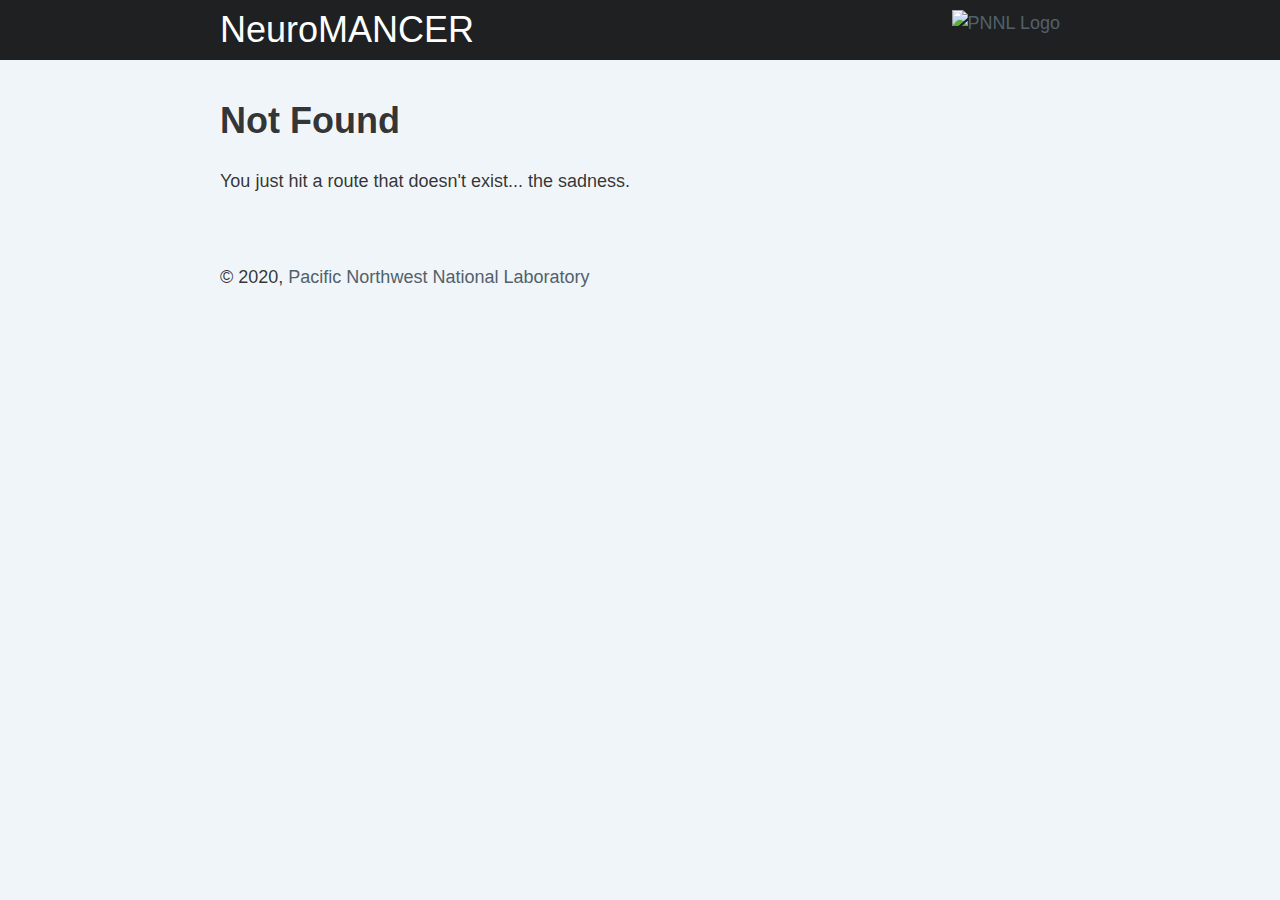
==== 404/index.html @ 5d100ee1 "Updates" ====
<!DOCTYPE html><html lang="en"><head><meta charSet="utf-8"/><meta http-equiv="x-ua-compatible" content="ie=edge"/><meta name="viewport" content="width=device-width, initial-scale=1, shrink-to-fit=no"/><style id="typography.js">html{font-family:sans-serif;-ms-text-size-adjust:100%;-webkit-text-size-adjust:100%}body{margin:0}article,aside,details,figcaption,figure,footer,header,main,menu,nav,section,summary{display:block}audio,canvas,progress,video{display:inline-block}audio:not([controls]){display:none;height:0}progress{vertical-align:baseline}[hidden],template{display:none}a{background-color:transparent;-webkit-text-decoration-skip:objects}a:active,a:hover{outline-width:0}abbr[title]{border-bottom:none;text-decoration:underline;text-decoration:underline dotted}b,strong{font-weight:inherit;font-weight:bolder}dfn{font-style:italic}h1{font-size:2em;margin:.67em 0}mark{background-color:#ff0;color:#000}small{font-size:80%}sub,sup{font-size:75%;line-height:0;position:relative;vertical-align:baseline}sub{bottom:-.25em}sup{top:-.5em}img{border-style:none}svg:not(:root){overflow:hidden}code,kbd,pre,samp{font-family:monospace,monospace;font-size:1em}figure{margin:1em 40px}hr{box-sizing:content-box;height:0;overflow:visible}button,input,optgroup,select,textarea{font:inherit;margin:0}optgroup{font-weight:700}button,input{overflow:visible}button,select{text-transform:none}[type=reset],[type=submit],button,html [type=button]{-webkit-appearance:button}[type=button]::-moz-focus-inner,[type=reset]::-moz-focus-inner,[type=submit]::-moz-focus-inner,button::-moz-focus-inner{border-style:none;padding:0}[type=button]:-moz-focusring,[type=reset]:-moz-focusring,[type=submit]:-moz-focusring,button:-moz-focusring{outline:1px dotted ButtonText}fieldset{border:1px solid silver;margin:0 2px;padding:.35em .625em .75em}legend{box-sizing:border-box;color:inherit;display:table;max-width:100%;padding:0;white-space:normal}textarea{overflow:auto}[type=checkbox],[type=radio]{box-sizing:border-box;padding:0}[type=number]::-webkit-inner-spin-button,[type=number]::-webkit-outer-spin-button{height:auto}[type=search]{-webkit-appearance:textfield;outline-offset:-2px}[type=search]::-webkit-search-cancel-button,[type=search]::-webkit-search-decoration{-webkit-appearance:none}::-webkit-input-placeholder{color:inherit;opacity:.54}::-webkit-file-upload-button{-webkit-appearance:button;font:inherit}html{font:112.5%/1.53 'Noto Sans',sans-serif;box-sizing:border-box;overflow-y:scroll;background-color:#f0f5f9;}*{box-sizing:inherit;}*:before{box-sizing:inherit;}*:after{box-sizing:inherit;}body{color:hsla(0,0%,0%,0.8);font-family:'Noto Sans',sans-serif;font-weight:normal;word-wrap:break-word;font-kerning:normal;-moz-font-feature-settings:"kern", "liga", "clig", "calt";-ms-font-feature-settings:"kern", "liga", "clig", "calt";-webkit-font-feature-settings:"kern", "liga", "clig", "calt";font-feature-settings:"kern", "liga", "clig", "calt";}img{max-width:100%;margin-left:0;margin-right:0;margin-top:0;padding-bottom:0;padding-left:0;padding-right:0;padding-top:0;margin-bottom:1.53rem;}h1{margin-left:0;margin-right:0;margin-top:0;padding-bottom:0;padding-left:0;padding-right:0;padding-top:0;margin-bottom:1.53rem;color:inherit;font-family:'Montserrat',sans-serif;font-weight:bold;text-rendering:optimizeLegibility;font-size:2rem;line-height:1.1;}h2{margin-left:0;margin-right:0;margin-top:0;padding-bottom:0;padding-left:0;padding-right:0;padding-top:0;margin-bottom:1.53rem;color:inherit;font-family:'Montserrat',sans-serif;font-weight:bold;text-rendering:optimizeLegibility;font-size:1.51572rem;line-height:1.1;}h3{margin-left:0;margin-right:0;margin-top:0;padding-bottom:0;padding-left:0;padding-right:0;padding-top:0;margin-bottom:1.53rem;color:inherit;font-family:'Montserrat',sans-serif;font-weight:bold;text-rendering:optimizeLegibility;font-size:1.31951rem;line-height:1.1;}h4{margin-left:0;margin-right:0;margin-top:0;padding-bottom:0;padding-left:0;padding-right:0;padding-top:0;margin-bottom:1.53rem;color:inherit;font-family:'Montserrat',sans-serif;font-weight:bold;text-rendering:optimizeLegibility;font-size:1rem;line-height:1.1;}h5{margin-left:0;margin-right:0;margin-top:0;padding-bottom:0;padding-left:0;padding-right:0;padding-top:0;margin-bottom:1.53rem;color:inherit;font-family:'Montserrat',sans-serif;font-weight:bold;text-rendering:optimizeLegibility;font-size:0.87055rem;line-height:1.1;}h6{margin-left:0;margin-right:0;margin-top:0;padding-bottom:0;padding-left:0;padding-right:0;padding-top:0;margin-bottom:1.53rem;color:inherit;font-family:'Montserrat',sans-serif;font-weight:bold;text-rendering:optimizeLegibility;font-size:0.81225rem;line-height:1.1;}hgroup{margin-left:0;margin-right:0;margin-top:0;padding-bottom:0;padding-left:0;padding-right:0;padding-top:0;margin-bottom:1.53rem;}ul{margin-left:1.53rem;margin-right:0;margin-top:0;padding-bottom:0;padding-left:0;padding-right:0;padding-top:0;margin-bottom:1.53rem;list-style-position:outside;list-style-image:none;}ol{margin-left:1.53rem;margin-right:0;margin-top:0;padding-bottom:0;padding-left:0;padding-right:0;padding-top:0;margin-bottom:1.53rem;list-style-position:outside;list-style-image:none;}dl{margin-left:0;margin-right:0;margin-top:0;padding-bottom:0;padding-left:0;padding-right:0;padding-top:0;margin-bottom:1.53rem;}dd{margin-left:0;margin-right:0;margin-top:0;padding-bottom:0;padding-left:0;padding-right:0;padding-top:0;margin-bottom:1.53rem;}p{margin-left:0;margin-right:0;margin-top:0;padding-bottom:0;padding-left:0;padding-right:0;padding-top:0;margin-bottom:1.53rem;}figure{margin-left:0;margin-right:0;margin-top:0;padding-bottom:0;padding-left:0;padding-right:0;padding-top:0;margin-bottom:1.53rem;}pre{margin-left:0;margin-right:0;margin-top:0;padding-bottom:0;padding-left:0;padding-right:0;padding-top:0;margin-bottom:1.53rem;font-size:0.85rem;line-height:1.53rem;}table{margin-left:0;margin-right:0;margin-top:0;padding-bottom:0;padding-left:0;padding-right:0;padding-top:0;margin-bottom:1.53rem;font-size:1rem;line-height:1.53rem;border-collapse:collapse;width:100%;}fieldset{margin-left:0;margin-right:0;margin-top:0;padding-bottom:0;padding-left:0;padding-right:0;padding-top:0;margin-bottom:1.53rem;}blockquote{margin-left:1.53rem;margin-right:1.53rem;margin-top:0;padding-bottom:0;padding-left:0;padding-right:0;padding-top:0;margin-bottom:1.53rem;}form{margin-left:0;margin-right:0;margin-top:0;padding-bottom:0;padding-left:0;padding-right:0;padding-top:0;margin-bottom:1.53rem;}noscript{margin-left:0;margin-right:0;margin-top:0;padding-bottom:0;padding-left:0;padding-right:0;padding-top:0;margin-bottom:1.53rem;}iframe{margin-left:0;margin-right:0;margin-top:0;padding-bottom:0;padding-left:0;padding-right:0;padding-top:0;margin-bottom:1.53rem;}hr{margin-left:0;margin-right:0;margin-top:0;padding-bottom:0;padding-left:0;padding-right:0;padding-top:0;margin-bottom:calc(1.53rem - 1px);background:hsla(0,0%,0%,0.2);border:none;height:1px;}address{margin-left:0;margin-right:0;margin-top:0;padding-bottom:0;padding-left:0;padding-right:0;padding-top:0;margin-bottom:1.53rem;}b{font-weight:bold;}strong{font-weight:bold;}dt{font-weight:bold;}th{font-weight:bold;}li{margin-bottom:calc(1.53rem / 2);}ol li{padding-left:0;}ul li{padding-left:0;}li > ol{margin-left:1.53rem;margin-bottom:calc(1.53rem / 2);margin-top:calc(1.53rem / 2);}li > ul{margin-left:1.53rem;margin-bottom:calc(1.53rem / 2);margin-top:calc(1.53rem / 2);}blockquote *:last-child{margin-bottom:0;}li *:last-child{margin-bottom:0;}p *:last-child{margin-bottom:0;}li > p{margin-bottom:calc(1.53rem / 2);}code{font-size:0.85rem;line-height:1.53rem;}kbd{font-size:0.85rem;line-height:1.53rem;}samp{font-size:0.85rem;line-height:1.53rem;}abbr{border-bottom:1px dotted hsla(0,0%,0%,0.5);cursor:help;}acronym{border-bottom:1px dotted hsla(0,0%,0%,0.5);cursor:help;}abbr[title]{border-bottom:1px dotted hsla(0,0%,0%,0.5);cursor:help;text-decoration:none;}thead{text-align:left;}td,th{text-align:left;border-bottom:1px solid hsla(0,0%,0%,0.12);font-feature-settings:"tnum";-moz-font-feature-settings:"tnum";-ms-font-feature-settings:"tnum";-webkit-font-feature-settings:"tnum";padding-left:1.02rem;padding-right:1.02rem;padding-top:0.765rem;padding-bottom:calc(0.765rem - 1px);}th:first-child,td:first-child{padding-left:0;}th:last-child,td:last-child{padding-right:0;}a{color:#52616b;text-decoration:none;}main a:hover{text-decoration:underline;}.header-title{background-color:#1e2022;}.header-title h1{font-weight:100;}.header-desc{font-family:Montserrat, sans-serif;font-weight:300;background-color:#52616b;}.header-item-inner{overflow:hidden;margin:auto;color:white;max-width:48.96rem;padding:0.51rem 1.1475rem;}#article-index article{overflow:hidden;border-bottom:1px #52616b solid;margin-bottom:1.53rem;}.article-cover, #pnnl-logo{float:right;margin-left:1.53rem;}.article-cover img{vertical-align:middle;}#pnnl-logo img{max-height:4.59rem;vertical-align:middle;margin-bottom:0;}figcaption{text-align:center;margin-top:0.3825rem;margin-bottom:1.53rem;font-size:16px;}table p, table tt{font-size:inherit;margin-bottom:0;margin-block-start:0;margin-block-end:0;}</style><style data-href="/Deep-Learning-Control-with-Embedded-Physical-Structure/styles.8859a887a34aefe82d2e.css">@font-face{font-family:Montserrat;font-style:normal;font-display:swap;font-weight:100;src:local("Montserrat Thin "),local("Montserrat-Thin"),url(/Deep-Learning-Control-with-Embedded-Physical-Structure/static/montserrat-latin-100-191cc9f50f3b76b9617cb383f19acb7d.woff2) format("woff2"),url(/Deep-Learning-Control-with-Embedded-Physical-Structure/static/montserrat-latin-100-370318464551d5f25b0f0a78f374faac.woff) format("woff")}@font-face{font-family:Montserrat;font-style:italic;font-display:swap;font-weight:100;src:local("Montserrat Thin italic"),local("Montserrat-Thinitalic"),url(/Deep-Learning-Control-with-Embedded-Physical-Structure/static/montserrat-latin-100italic-bdeaeb79db315697bd173a55b097dc18.woff2) format("woff2"),url(/Deep-Learning-Control-with-Embedded-Physical-Structure/static/montserrat-latin-100italic-ecf7d49386e8f265878e735db34a7c4b.woff) format("woff")}@font-face{font-family:Montserrat;font-style:normal;font-display:swap;font-weight:200;src:local("Montserrat Extra Light "),local("Montserrat-Extra Light"),url(/Deep-Learning-Control-with-Embedded-Physical-Structure/static/montserrat-latin-200-85d5ef9db7f2dc6979172a4a3b2c57cb.woff2) format("woff2"),url(/Deep-Learning-Control-with-Embedded-Physical-Structure/static/montserrat-latin-200-1fc98e126a3d152549240e6244d7e669.woff) format("woff")}@font-face{font-family:Montserrat;font-style:italic;font-display:swap;font-weight:200;src:local("Montserrat Extra Light italic"),local("Montserrat-Extra Lightitalic"),url(/Deep-Learning-Control-with-Embedded-Physical-Structure/static/montserrat-latin-200italic-49095760a498d024fe1a85a078850df9.woff2) format("woff2"),url(/Deep-Learning-Control-with-Embedded-Physical-Structure/static/montserrat-latin-200italic-fe46cf8b9462c820457d3bf537e4057f.woff) format("woff")}@font-face{font-family:Montserrat;font-style:normal;font-display:swap;font-weight:300;src:local("Montserrat Light "),local("Montserrat-Light"),url(/Deep-Learning-Control-with-Embedded-Physical-Structure/static/montserrat-latin-300-7c3daf12b706645b5d3710f863a4da04.woff2) format("woff2"),url(/Deep-Learning-Control-with-Embedded-Physical-Structure/static/montserrat-latin-300-8dc95fab9cf98d02ca8d76e97d3dff60.woff) format("woff")}@font-face{font-family:Montserrat;font-style:italic;font-display:swap;font-weight:300;src:local("Montserrat Light italic"),local("Montserrat-Lightitalic"),url(/Deep-Learning-Control-with-Embedded-Physical-Structure/static/montserrat-latin-300italic-f20b178ca2024a5eac8e42e6649db86c.woff2) format("woff2"),url(/Deep-Learning-Control-with-Embedded-Physical-Structure/static/montserrat-latin-300italic-3fe16939288856e8e828fa2661bf2354.woff) format("woff")}@font-face{font-family:Montserrat;font-style:normal;font-display:swap;font-weight:400;src:local("Montserrat Regular "),local("Montserrat-Regular"),url(/Deep-Learning-Control-with-Embedded-Physical-Structure/static/montserrat-latin-400-bc3aa95dca08f5fee5291e34959c27bc.woff2) format("woff2"),url(/Deep-Learning-Control-with-Embedded-Physical-Structure/static/montserrat-latin-400-8102c4838f9e3d08dad644290a9cb701.woff) format("woff")}@font-face{font-family:Montserrat;font-style:italic;font-display:swap;font-weight:400;src:local("Montserrat Regular italic"),local("Montserrat-Regularitalic"),url(/Deep-Learning-Control-with-Embedded-Physical-Structure/static/montserrat-latin-400italic-5cad650422a7184467af5a4d17b264c4.woff2) format("woff2"),url(/Deep-Learning-Control-with-Embedded-Physical-Structure/static/montserrat-latin-400italic-d191f22af3bb50902b99ac577f81a322.woff) format("woff")}@font-face{font-family:Montserrat;font-style:normal;font-display:swap;font-weight:500;src:local("Montserrat Medium "),local("Montserrat-Medium"),url(/Deep-Learning-Control-with-Embedded-Physical-Structure/static/montserrat-latin-500-92d16e458625f4d2c8940f6bdca0ff09.woff2) format("woff2"),url(/Deep-Learning-Control-with-Embedded-Physical-Structure/static/montserrat-latin-500-8b763220218ffc11c57c84ddb80e7b26.woff) format("woff")}@font-face{font-family:Montserrat;font-style:italic;font-display:swap;font-weight:500;src:local("Montserrat Medium italic"),local("Montserrat-Mediumitalic"),url(/Deep-Learning-Control-with-Embedded-Physical-Structure/static/montserrat-latin-500italic-47bfcca6b69d6a9acca7a8bff17193e2.woff2) format("woff2"),url(/Deep-Learning-Control-with-Embedded-Physical-Structure/static/montserrat-latin-500italic-72c01f753c3940c0b9cb6bf2389caddf.woff) format("woff")}@font-face{font-family:Montserrat;font-style:normal;font-display:swap;font-weight:600;src:local("Montserrat SemiBold "),local("Montserrat-SemiBold"),url(/Deep-Learning-Control-with-Embedded-Physical-Structure/static/montserrat-latin-600-6fb1b5623e528e27c18658fecf5ee0ee.woff2) format("woff2"),url(/Deep-Learning-Control-with-Embedded-Physical-Structure/static/montserrat-latin-600-7c839d15a6f54e7025ba8c0c4b333e8f.woff) format("woff")}@font-face{font-family:Montserrat;font-style:italic;font-display:swap;font-weight:600;src:local("Montserrat SemiBold italic"),local("Montserrat-SemiBolditalic"),url(/Deep-Learning-Control-with-Embedded-Physical-Structure/static/montserrat-latin-600italic-60789af1c9338ed1a9546722ec54b4f7.woff2) format("woff2"),url(/Deep-Learning-Control-with-Embedded-Physical-Structure/static/montserrat-latin-600italic-f3d4de8d0afb19e777c79032ce828e3d.woff) format("woff")}@font-face{font-family:Montserrat;font-style:normal;font-display:swap;font-weight:700;src:local("Montserrat Bold "),local("Montserrat-Bold"),url(/Deep-Learning-Control-with-Embedded-Physical-Structure/static/montserrat-latin-700-39d93cf678c740f9f6b2b1cfde34bee3.woff2) format("woff2"),url(/Deep-Learning-Control-with-Embedded-Physical-Structure/static/montserrat-latin-700-80f10bd382f0df1cd650fec59f3c9394.woff) format("woff")}@font-face{font-family:Montserrat;font-style:italic;font-display:swap;font-weight:700;src:local("Montserrat Bold italic"),local("Montserrat-Bolditalic"),url(/Deep-Learning-Control-with-Embedded-Physical-Structure/static/montserrat-latin-700italic-ba136d97b14e82284dd595e257f11c47.woff2) format("woff2"),url(/Deep-Learning-Control-with-Embedded-Physical-Structure/static/montserrat-latin-700italic-8c98142b425630821139c24bd1698700.woff) format("woff")}@font-face{font-family:Montserrat;font-style:normal;font-display:swap;font-weight:800;src:local("Montserrat ExtraBold "),local("Montserrat-ExtraBold"),url(/Deep-Learning-Control-with-Embedded-Physical-Structure/static/montserrat-latin-800-b7018be9ed6cd94da8b6675b3a468c3b.woff2) format("woff2"),url(/Deep-Learning-Control-with-Embedded-Physical-Structure/static/montserrat-latin-800-9a9befcf50d64f9d2d19d8b1d1984add.woff) format("woff")}@font-face{font-family:Montserrat;font-style:italic;font-display:swap;font-weight:800;src:local("Montserrat ExtraBold italic"),local("Montserrat-ExtraBolditalic"),url(/Deep-Learning-Control-with-Embedded-Physical-Structure/static/montserrat-latin-800italic-540ffdd223d1a9ad3d4e678e1a23372e.woff2) format("woff2"),url(/Deep-Learning-Control-with-Embedded-Physical-Structure/static/montserrat-latin-800italic-897086f99f4e1f45e6b1e9368527d0bc.woff) format("woff")}@font-face{font-family:Montserrat;font-style:normal;font-display:swap;font-weight:900;src:local("Montserrat Black "),local("Montserrat-Black"),url(/Deep-Learning-Control-with-Embedded-Physical-Structure/static/montserrat-latin-900-58cd789700850375b834e8b6776002eb.woff2) format("woff2"),url(/Deep-Learning-Control-with-Embedded-Physical-Structure/static/montserrat-latin-900-26d42c9428780e545a540bbb50c84bce.woff) format("woff")}@font-face{font-family:Montserrat;font-style:italic;font-display:swap;font-weight:900;src:local("Montserrat Black italic"),local("Montserrat-Blackitalic"),url(/Deep-Learning-Control-with-Embedded-Physical-Structure/static/montserrat-latin-900italic-451157bc8861fe54f523b3669a3def71.woff2) format("woff2"),url(/Deep-Learning-Control-with-Embedded-Physical-Structure/static/montserrat-latin-900italic-a8ec4957e1c24f5793305763ad9845b3.woff) format("woff")}code[class*=language-],pre[class*=language-]{color:#000;background:none;text-shadow:0 1px #fff;font-family:Consolas,Monaco,Andale Mono,Ubuntu Mono,monospace;font-size:1em;text-align:left;white-space:pre;word-spacing:normal;word-break:normal;word-wrap:normal;line-height:1.5;-moz-tab-size:4;-o-tab-size:4;tab-size:4;-webkit-hyphens:none;-ms-hyphens:none;hyphens:none}code[class*=language-]::selection,code[class*=language-] ::selection,pre[class*=language-]::selection,pre[class*=language-] ::selection{text-shadow:none;background:#b3d4fc}@media print{code[class*=language-],pre[class*=language-]{text-shadow:none}}pre[class*=language-]{padding:1em;margin:.5em 0;overflow:auto}:not(pre)>code[class*=language-],pre[class*=language-]{background:#f5f2f0}:not(pre)>code[class*=language-]{padding:.1em;border-radius:.3em;white-space:normal}.token.cdata,.token.comment,.token.doctype,.token.prolog{color:#708090}.token.punctuation{color:#999}.token.namespace{opacity:.7}.token.boolean,.token.constant,.token.deleted,.token.number,.token.property,.token.symbol,.token.tag{color:#905}.token.attr-name,.token.builtin,.token.char,.token.inserted,.token.selector,.token.string{color:#690}.language-css .token.string,.style .token.string,.token.entity,.token.operator,.token.url{color:#9a6e3a;background:hsla(0,0%,100%,.5)}.token.atrule,.token.attr-value,.token.keyword{color:#07a}.token.class-name,.token.function{color:#dd4a68}.token.important,.token.regex,.token.variable{color:#e90}.token.bold,.token.important{font-weight:700}.token.italic{font-style:italic}.token.entity{cursor:help}@font-face{font-family:KaTeX_AMS;src:url(/Deep-Learning-Control-with-Embedded-Physical-Structure/static/KaTeX_AMS-Regular-38a68f7d18d292349a6e802a66136eae.woff2) format("woff2"),url(/Deep-Learning-Control-with-Embedded-Physical-Structure/static/KaTeX_AMS-Regular-7d307e8337b9559e4040c5fb76819789.woff) format("woff"),url(/Deep-Learning-Control-with-Embedded-Physical-Structure/static/KaTeX_AMS-Regular-2dbe16b4f4662798159f8d62c8d2509d.ttf) format("truetype");font-weight:400;font-style:normal}@font-face{font-family:KaTeX_Caligraphic;src:url([data-uri]) format("woff2"),url([data-uri]) format("woff"),url(/Deep-Learning-Control-with-Embedded-Physical-Structure/static/KaTeX_Caligraphic-Bold-33d26881e4dd89321525c43b993f136c.ttf) format("truetype");font-weight:700;font-style:normal}@font-face{font-family:KaTeX_Caligraphic;src:url([data-uri]) format("woff2"),url([data-uri]) format("woff"),url(/Deep-Learning-Control-with-Embedded-Physical-Structure/static/KaTeX_Caligraphic-Regular-5e7940b4ed250e98a512f520e39c867d.ttf) format("truetype");font-weight:400;font-style:normal}@font-face{font-family:KaTeX_Fraktur;src:url(/Deep-Learning-Control-with-Embedded-Physical-Structure/static/KaTeX_Fraktur-Bold-7a3757c0bfc580d91012d092ec8f06cb.woff2) format("woff2"),url(/Deep-Learning-Control-with-Embedded-Physical-Structure/static/KaTeX_Fraktur-Bold-4de87d40f0389255d975c69d45a0a7e7.woff) format("woff"),url(/Deep-Learning-Control-with-Embedded-Physical-Structure/static/KaTeX_Fraktur-Bold-ed330126290a846bf0bb78f61aa6a080.ttf) format("truetype");font-weight:700;font-style:normal}@font-face{font-family:KaTeX_Fraktur;src:url(/Deep-Learning-Control-with-Embedded-Physical-Structure/static/KaTeX_Fraktur-Regular-450cc4d9319c4a438dd00514efac941b.woff2) format("woff2"),url(/Deep-Learning-Control-with-Embedded-Physical-Structure/static/KaTeX_Fraktur-Regular-dc4e330b6334767a16619c60d9ebce8c.woff) format("woff"),url(/Deep-Learning-Control-with-Embedded-Physical-Structure/static/KaTeX_Fraktur-Regular-82d05fe2abb0da9d1077110efada0f6e.ttf) format("truetype");font-weight:400;font-style:normal}@font-face{font-family:KaTeX_Main;src:url(/Deep-Learning-Control-with-Embedded-Physical-Structure/static/KaTeX_Main-Bold-78b0124fc13059862cfbe4c95ff68583.woff2) format("woff2"),url(/Deep-Learning-Control-with-Embedded-Physical-Structure/static/KaTeX_Main-Bold-62c69756b3f1ca7b52fea2bea1030cd2.woff) format("woff"),url(/Deep-Learning-Control-with-Embedded-Physical-Structure/static/KaTeX_Main-Bold-2e1915b1a2f33c8ca9d1534193e934d7.ttf) format("truetype");font-weight:700;font-style:normal}@font-face{font-family:KaTeX_Main;src:url(/Deep-Learning-Control-with-Embedded-Physical-Structure/static/KaTeX_Main-BoldItalic-c7213ceb79250c2ca46cc34ff3b1aa49.woff2) format("woff2"),url(/Deep-Learning-Control-with-Embedded-Physical-Structure/static/KaTeX_Main-BoldItalic-a2e3dcd2316f5002ee2b5f35614849a8.woff) format("woff"),url(/Deep-Learning-Control-with-Embedded-Physical-Structure/static/KaTeX_Main-BoldItalic-0d817b487b7fc993bda7dddba745d497.ttf) format("truetype");font-weight:700;font-style:italic}@font-face{font-family:KaTeX_Main;src:url(/Deep-Learning-Control-with-Embedded-Physical-Structure/static/KaTeX_Main-Italic-eea32672f64250e9d1dfb68177c20a26.woff2) format("woff2"),url(/Deep-Learning-Control-with-Embedded-Physical-Structure/static/KaTeX_Main-Italic-081073fd6a7c66073ad231db887de944.woff) format("woff"),url(/Deep-Learning-Control-with-Embedded-Physical-Structure/static/KaTeX_Main-Italic-767e06e1df6abd16e092684bffa71c38.ttf) format("truetype");font-weight:400;font-style:italic}@font-face{font-family:KaTeX_Main;src:url(/Deep-Learning-Control-with-Embedded-Physical-Structure/static/KaTeX_Main-Regular-f30e3b213e9a74cf7563b0c3ee878436.woff2) format("woff2"),url(/Deep-Learning-Control-with-Embedded-Physical-Structure/static/KaTeX_Main-Regular-756fad0d6f3dff1062cfa951751d744c.woff) format("woff"),url(/Deep-Learning-Control-with-Embedded-Physical-Structure/static/KaTeX_Main-Regular-689bbe6b67f22ffb51b15cc6cfa8facf.ttf) format("truetype");font-weight:400;font-style:normal}@font-face{font-family:KaTeX_Math;src:url(/Deep-Learning-Control-with-Embedded-Physical-Structure/static/KaTeX_Math-BoldItalic-753ca3dfa44302604bec8e08412ad1c1.woff2) format("woff2"),url(/Deep-Learning-Control-with-Embedded-Physical-Structure/static/KaTeX_Math-BoldItalic-b3e80ff3816595ffb07082257d30b24f.woff) format("woff"),url(/Deep-Learning-Control-with-Embedded-Physical-Structure/static/KaTeX_Math-BoldItalic-d9377b53f267ef7669fbcce45a74d4c7.ttf) format("truetype");font-weight:700;font-style:italic}@font-face{font-family:KaTeX_Math;src:url(/Deep-Learning-Control-with-Embedded-Physical-Structure/static/KaTeX_Math-Italic-2a39f3827133ad0aeb2087d10411cbf2.woff2) format("woff2"),url(/Deep-Learning-Control-with-Embedded-Physical-Structure/static/KaTeX_Math-Italic-67710bb2357b8ee5c04d169dc440c69d.woff) format("woff"),url(/Deep-Learning-Control-with-Embedded-Physical-Structure/static/KaTeX_Math-Italic-0343f93ed09558b81aaca43fc4386462.ttf) format("truetype");font-weight:400;font-style:italic}@font-face{font-family:"KaTeX_SansSerif";src:url(/Deep-Learning-Control-with-Embedded-Physical-Structure/static/KaTeX_SansSerif-Bold-59b3773389adfb2b21238892c08322ca.woff2) format("woff2"),url(/Deep-Learning-Control-with-Embedded-Physical-Structure/static/KaTeX_SansSerif-Bold-f28c4fa28f596796702fea3716d82052.woff) format("woff"),url(/Deep-Learning-Control-with-Embedded-Physical-Structure/static/KaTeX_SansSerif-Bold-dfcc59ad994a0513b07ef3309b8b5159.ttf) format("truetype");font-weight:700;font-style:normal}@font-face{font-family:"KaTeX_SansSerif";src:url(/Deep-Learning-Control-with-Embedded-Physical-Structure/static/KaTeX_SansSerif-Italic-99ad93a4600c7b00b961d70943259032.woff2) format("woff2"),url(/Deep-Learning-Control-with-Embedded-Physical-Structure/static/KaTeX_SansSerif-Italic-9d0fdf5d7d27b0e3bdc740d90b40ec57.woff) format("woff"),url(/Deep-Learning-Control-with-Embedded-Physical-Structure/static/KaTeX_SansSerif-Italic-3ab5188c9aadedf425ea63c6b6568df7.ttf) format("truetype");font-weight:400;font-style:italic}@font-face{font-family:"KaTeX_SansSerif";src:url(/Deep-Learning-Control-with-Embedded-Physical-Structure/static/KaTeX_SansSerif-Regular-badf3598c22478fd9155a49391ecd396.woff2) format("woff2"),url(/Deep-Learning-Control-with-Embedded-Physical-Structure/static/KaTeX_SansSerif-Regular-6c3bd5b57f7eba215a2d37e2e28077f1.woff) format("woff"),url(/Deep-Learning-Control-with-Embedded-Physical-Structure/static/KaTeX_SansSerif-Regular-d511ebcef253ab53775576f28315f350.ttf) format("truetype");font-weight:400;font-style:normal}@font-face{font-family:KaTeX_Script;src:url(/Deep-Learning-Control-with-Embedded-Physical-Structure/static/KaTeX_Script-Regular-af7bc98b2200573686405dc784f53cf2.woff2) format("woff2"),url(/Deep-Learning-Control-with-Embedded-Physical-Structure/static/KaTeX_Script-Regular-4edf4e0fd49c8a5680dd541c05f16a4c.woff) format("woff"),url(/Deep-Learning-Control-with-Embedded-Physical-Structure/static/KaTeX_Script-Regular-082640ca4242bb2aade86855e4d7d5f6.ttf) format("truetype");font-weight:400;font-style:normal}@font-face{font-family:KaTeX_Size1;src:url([data-uri]) format("woff2"),url([data-uri]) format("woff"),url(/Deep-Learning-Control-with-Embedded-Physical-Structure/static/KaTeX_Size1-Regular-2c2dc3b057bb48b80bc785ac3d87ecf8.ttf) format("truetype");font-weight:400;font-style:normal}@font-face{font-family:KaTeX_Size2;src:url([data-uri]) format("woff2"),url([data-uri]) format("woff"),url(/Deep-Learning-Control-with-Embedded-Physical-Structure/static/KaTeX_Size2-Regular-114ad19833311359052ad1a174159262.ttf) format("truetype");font-weight:400;font-style:normal}@font-face{font-family:KaTeX_Size3;src:url([data-uri]) format("woff2"),url([data-uri]) format("woff"),url([data-uri]) format("truetype");font-weight:400;font-style:normal}@font-face{font-family:KaTeX_Size4;src:url([data-uri]) format("woff2"),url([data-uri]) format("woff"),url(/Deep-Learning-Control-with-Embedded-Physical-Structure/static/KaTeX_Size4-Regular-70174da79d1707501c10e07872e84667.ttf) format("truetype");font-weight:400;font-style:normal}@font-face{font-family:KaTeX_Typewriter;src:url(/Deep-Learning-Control-with-Embedded-Physical-Structure/static/KaTeX_Typewriter-Regular-641339e2cd86c7816bfb8028ee7f86e0.woff2) format("woff2"),url(/Deep-Learning-Control-with-Embedded-Physical-Structure/static/KaTeX_Typewriter-Regular-53dcf861876aae6f3a6a6004dc3bc758.woff) format("woff"),url(/Deep-Learning-Control-with-Embedded-Physical-Structure/static/KaTeX_Typewriter-Regular-35fe2cce0791c276b8e919decd873f5b.ttf) format("truetype");font-weight:400;font-style:normal}.katex{font:normal 1.21em KaTeX_Main,Times New Roman,serif;line-height:1.2;text-indent:0;text-rendering:auto;border-color:currentColor}.katex *{-ms-high-contrast-adjust:none!important}.katex .katex-version:after{content:"0.12.0"}.katex .katex-mathml{position:absolute;clip:rect(1px,1px,1px,1px);padding:0;border:0;height:1px;width:1px;overflow:hidden}.katex .katex-html>.newline{display:block}.katex .base{position:relative;white-space:nowrap;width:-webkit-min-content;width:-moz-min-content;width:min-content}.katex .base,.katex .strut{display:inline-block}.katex .textbf{font-weight:700}.katex .textit{font-style:italic}.katex .textrm{font-family:KaTeX_Main}.katex .textsf{font-family:KaTeX_SansSerif}.katex .texttt{font-family:KaTeX_Typewriter}.katex .mathnormal{font-family:KaTeX_Math;font-style:italic}.katex .mathit{font-family:KaTeX_Main;font-style:italic}.katex .mathrm{font-style:normal}.katex .mathbf{font-family:KaTeX_Main;font-weight:700}.katex .boldsymbol{font-family:KaTeX_Math;font-weight:700;font-style:italic}.katex .amsrm,.katex .mathbb,.katex .textbb{font-family:KaTeX_AMS}.katex .mathcal{font-family:KaTeX_Caligraphic}.katex .mathfrak,.katex .textfrak{font-family:KaTeX_Fraktur}.katex .mathtt{font-family:KaTeX_Typewriter}.katex .mathscr,.katex .textscr{font-family:KaTeX_Script}.katex .mathsf,.katex .textsf{font-family:KaTeX_SansSerif}.katex .mathboldsf,.katex .textboldsf{font-family:KaTeX_SansSerif;font-weight:700}.katex .mathitsf,.katex .textitsf{font-family:KaTeX_SansSerif;font-style:italic}.katex .mainrm{font-family:KaTeX_Main;font-style:normal}.katex .vlist-t{display:inline-table;table-layout:fixed;border-collapse:collapse}.katex .vlist-r{display:table-row}.katex .vlist{display:table-cell;vertical-align:bottom;position:relative}.katex .vlist>span{display:block;height:0;position:relative}.katex .vlist>span>span{display:inline-block}.katex .vlist>span>.pstrut{overflow:hidden;width:0}.katex .vlist-t2{margin-right:-2px}.katex .vlist-s{display:table-cell;vertical-align:bottom;font-size:1px;width:2px;min-width:2px}.katex .vbox{flex-direction:column;align-items:baseline}.katex .hbox,.katex .vbox{display:inline-flex}.katex .hbox{flex-direction:row;width:100%}.katex .thinbox{display:inline-flex;flex-direction:row;width:0;max-width:0}.katex .msupsub{text-align:left}.katex .mfrac>span>span{text-align:center}.katex .mfrac .frac-line{display:inline-block;width:100%;border-bottom-style:solid}.katex .hdashline,.katex .hline,.katex .mfrac .frac-line,.katex .overline .overline-line,.katex .rule,.katex .underline .underline-line{min-height:1px}.katex .mspace{display:inline-block}.katex .clap,.katex .llap,.katex .rlap{width:0;position:relative}.katex .clap>.inner,.katex .llap>.inner,.katex .rlap>.inner{position:absolute}.katex .clap>.fix,.katex .llap>.fix,.katex .rlap>.fix{display:inline-block}.katex .llap>.inner{right:0}.katex .clap>.inner,.katex .rlap>.inner{left:0}.katex .clap>.inner>span{margin-left:-50%;margin-right:50%}.katex .rule{display:inline-block;border:0 solid;position:relative}.katex .hline,.katex .overline .overline-line,.katex .underline .underline-line{display:inline-block;width:100%;border-bottom-style:solid}.katex .hdashline{display:inline-block;width:100%;border-bottom-style:dashed}.katex .sqrt>.root{margin-left:.27777778em;margin-right:-.55555556em}.katex .fontsize-ensurer.reset-size1.size1,.katex .sizing.reset-size1.size1{font-size:1em}.katex .fontsize-ensurer.reset-size1.size2,.katex .sizing.reset-size1.size2{font-size:1.2em}.katex .fontsize-ensurer.reset-size1.size3,.katex .sizing.reset-size1.size3{font-size:1.4em}.katex .fontsize-ensurer.reset-size1.size4,.katex .sizing.reset-size1.size4{font-size:1.6em}.katex .fontsize-ensurer.reset-size1.size5,.katex .sizing.reset-size1.size5{font-size:1.8em}.katex .fontsize-ensurer.reset-size1.size6,.katex .sizing.reset-size1.size6{font-size:2em}.katex .fontsize-ensurer.reset-size1.size7,.katex .sizing.reset-size1.size7{font-size:2.4em}.katex .fontsize-ensurer.reset-size1.size8,.katex .sizing.reset-size1.size8{font-size:2.88em}.katex .fontsize-ensurer.reset-size1.size9,.katex .sizing.reset-size1.size9{font-size:3.456em}.katex .fontsize-ensurer.reset-size1.size10,.katex .sizing.reset-size1.size10{font-size:4.148em}.katex .fontsize-ensurer.reset-size1.size11,.katex .sizing.reset-size1.size11{font-size:4.976em}.katex .fontsize-ensurer.reset-size2.size1,.katex .sizing.reset-size2.size1{font-size:.83333333em}.katex .fontsize-ensurer.reset-size2.size2,.katex .sizing.reset-size2.size2{font-size:1em}.katex .fontsize-ensurer.reset-size2.size3,.katex .sizing.reset-size2.size3{font-size:1.16666667em}.katex .fontsize-ensurer.reset-size2.size4,.katex .sizing.reset-size2.size4{font-size:1.33333333em}.katex .fontsize-ensurer.reset-size2.size5,.katex .sizing.reset-size2.size5{font-size:1.5em}.katex .fontsize-ensurer.reset-size2.size6,.katex .sizing.reset-size2.size6{font-size:1.66666667em}.katex .fontsize-ensurer.reset-size2.size7,.katex .sizing.reset-size2.size7{font-size:2em}.katex .fontsize-ensurer.reset-size2.size8,.katex .sizing.reset-size2.size8{font-size:2.4em}.katex .fontsize-ensurer.reset-size2.size9,.katex .sizing.reset-size2.size9{font-size:2.88em}.katex .fontsize-ensurer.reset-size2.size10,.katex .sizing.reset-size2.size10{font-size:3.45666667em}.katex .fontsize-ensurer.reset-size2.size11,.katex .sizing.reset-size2.size11{font-size:4.14666667em}.katex .fontsize-ensurer.reset-size3.size1,.katex .sizing.reset-size3.size1{font-size:.71428571em}.katex .fontsize-ensurer.reset-size3.size2,.katex .sizing.reset-size3.size2{font-size:.85714286em}.katex .fontsize-ensurer.reset-size3.size3,.katex .sizing.reset-size3.size3{font-size:1em}.katex .fontsize-ensurer.reset-size3.size4,.katex .sizing.reset-size3.size4{font-size:1.14285714em}.katex .fontsize-ensurer.reset-size3.size5,.katex .sizing.reset-size3.size5{font-size:1.28571429em}.katex .fontsize-ensurer.reset-size3.size6,.katex .sizing.reset-size3.size6{font-size:1.42857143em}.katex .fontsize-ensurer.reset-size3.size7,.katex .sizing.reset-size3.size7{font-size:1.71428571em}.katex .fontsize-ensurer.reset-size3.size8,.katex .sizing.reset-size3.size8{font-size:2.05714286em}.katex .fontsize-ensurer.reset-size3.size9,.katex .sizing.reset-size3.size9{font-size:2.46857143em}.katex .fontsize-ensurer.reset-size3.size10,.katex .sizing.reset-size3.size10{font-size:2.96285714em}.katex .fontsize-ensurer.reset-size3.size11,.katex .sizing.reset-size3.size11{font-size:3.55428571em}.katex .fontsize-ensurer.reset-size4.size1,.katex .sizing.reset-size4.size1{font-size:.625em}.katex .fontsize-ensurer.reset-size4.size2,.katex .sizing.reset-size4.size2{font-size:.75em}.katex .fontsize-ensurer.reset-size4.size3,.katex .sizing.reset-size4.size3{font-size:.875em}.katex .fontsize-ensurer.reset-size4.size4,.katex .sizing.reset-size4.size4{font-size:1em}.katex .fontsize-ensurer.reset-size4.size5,.katex .sizing.reset-size4.size5{font-size:1.125em}.katex .fontsize-ensurer.reset-size4.size6,.katex .sizing.reset-size4.size6{font-size:1.25em}.katex .fontsize-ensurer.reset-size4.size7,.katex .sizing.reset-size4.size7{font-size:1.5em}.katex .fontsize-ensurer.reset-size4.size8,.katex .sizing.reset-size4.size8{font-size:1.8em}.katex .fontsize-ensurer.reset-size4.size9,.katex .sizing.reset-size4.size9{font-size:2.16em}.katex .fontsize-ensurer.reset-size4.size10,.katex .sizing.reset-size4.size10{font-size:2.5925em}.katex .fontsize-ensurer.reset-size4.size11,.katex .sizing.reset-size4.size11{font-size:3.11em}.katex .fontsize-ensurer.reset-size5.size1,.katex .sizing.reset-size5.size1{font-size:.55555556em}.katex .fontsize-ensurer.reset-size5.size2,.katex .sizing.reset-size5.size2{font-size:.66666667em}.katex .fontsize-ensurer.reset-size5.size3,.katex .sizing.reset-size5.size3{font-size:.77777778em}.katex .fontsize-ensurer.reset-size5.size4,.katex .sizing.reset-size5.size4{font-size:.88888889em}.katex .fontsize-ensurer.reset-size5.size5,.katex .sizing.reset-size5.size5{font-size:1em}.katex .fontsize-ensurer.reset-size5.size6,.katex .sizing.reset-size5.size6{font-size:1.11111111em}.katex .fontsize-ensurer.reset-size5.size7,.katex .sizing.reset-size5.size7{font-size:1.33333333em}.katex .fontsize-ensurer.reset-size5.size8,.katex .sizing.reset-size5.size8{font-size:1.6em}.katex .fontsize-ensurer.reset-size5.size9,.katex .sizing.reset-size5.size9{font-size:1.92em}.katex .fontsize-ensurer.reset-size5.size10,.katex .sizing.reset-size5.size10{font-size:2.30444444em}.katex .fontsize-ensurer.reset-size5.size11,.katex .sizing.reset-size5.size11{font-size:2.76444444em}.katex .fontsize-ensurer.reset-size6.size1,.katex .sizing.reset-size6.size1{font-size:.5em}.katex .fontsize-ensurer.reset-size6.size2,.katex .sizing.reset-size6.size2{font-size:.6em}.katex .fontsize-ensurer.reset-size6.size3,.katex .sizing.reset-size6.size3{font-size:.7em}.katex .fontsize-ensurer.reset-size6.size4,.katex .sizing.reset-size6.size4{font-size:.8em}.katex .fontsize-ensurer.reset-size6.size5,.katex .sizing.reset-size6.size5{font-size:.9em}.katex .fontsize-ensurer.reset-size6.size6,.katex .sizing.reset-size6.size6{font-size:1em}.katex .fontsize-ensurer.reset-size6.size7,.katex .sizing.reset-size6.size7{font-size:1.2em}.katex .fontsize-ensurer.reset-size6.size8,.katex .sizing.reset-size6.size8{font-size:1.44em}.katex .fontsize-ensurer.reset-size6.size9,.katex .sizing.reset-size6.size9{font-size:1.728em}.katex .fontsize-ensurer.reset-size6.size10,.katex .sizing.reset-size6.size10{font-size:2.074em}.katex .fontsize-ensurer.reset-size6.size11,.katex .sizing.reset-size6.size11{font-size:2.488em}.katex .fontsize-ensurer.reset-size7.size1,.katex .sizing.reset-size7.size1{font-size:.41666667em}.katex .fontsize-ensurer.reset-size7.size2,.katex .sizing.reset-size7.size2{font-size:.5em}.katex .fontsize-ensurer.reset-size7.size3,.katex .sizing.reset-size7.size3{font-size:.58333333em}.katex .fontsize-ensurer.reset-size7.size4,.katex .sizing.reset-size7.size4{font-size:.66666667em}.katex .fontsize-ensurer.reset-size7.size5,.katex .sizing.reset-size7.size5{font-size:.75em}.katex .fontsize-ensurer.reset-size7.size6,.katex .sizing.reset-size7.size6{font-size:.83333333em}.katex .fontsize-ensurer.reset-size7.size7,.katex .sizing.reset-size7.size7{font-size:1em}.katex .fontsize-ensurer.reset-size7.size8,.katex .sizing.reset-size7.size8{font-size:1.2em}.katex .fontsize-ensurer.reset-size7.size9,.katex .sizing.reset-size7.size9{font-size:1.44em}.katex .fontsize-ensurer.reset-size7.size10,.katex .sizing.reset-size7.size10{font-size:1.72833333em}.katex .fontsize-ensurer.reset-size7.size11,.katex .sizing.reset-size7.size11{font-size:2.07333333em}.katex .fontsize-ensurer.reset-size8.size1,.katex .sizing.reset-size8.size1{font-size:.34722222em}.katex .fontsize-ensurer.reset-size8.size2,.katex .sizing.reset-size8.size2{font-size:.41666667em}.katex .fontsize-ensurer.reset-size8.size3,.katex .sizing.reset-size8.size3{font-size:.48611111em}.katex .fontsize-ensurer.reset-size8.size4,.katex .sizing.reset-size8.size4{font-size:.55555556em}.katex .fontsize-ensurer.reset-size8.size5,.katex .sizing.reset-size8.size5{font-size:.625em}.katex .fontsize-ensurer.reset-size8.size6,.katex .sizing.reset-size8.size6{font-size:.69444444em}.katex .fontsize-ensurer.reset-size8.size7,.katex .sizing.reset-size8.size7{font-size:.83333333em}.katex .fontsize-ensurer.reset-size8.size8,.katex .sizing.reset-size8.size8{font-size:1em}.katex .fontsize-ensurer.reset-size8.size9,.katex .sizing.reset-size8.size9{font-size:1.2em}.katex .fontsize-ensurer.reset-size8.size10,.katex .sizing.reset-size8.size10{font-size:1.44027778em}.katex .fontsize-ensurer.reset-size8.size11,.katex .sizing.reset-size8.size11{font-size:1.72777778em}.katex .fontsize-ensurer.reset-size9.size1,.katex .sizing.reset-size9.size1{font-size:.28935185em}.katex .fontsize-ensurer.reset-size9.size2,.katex .sizing.reset-size9.size2{font-size:.34722222em}.katex .fontsize-ensurer.reset-size9.size3,.katex .sizing.reset-size9.size3{font-size:.40509259em}.katex .fontsize-ensurer.reset-size9.size4,.katex .sizing.reset-size9.size4{font-size:.46296296em}.katex .fontsize-ensurer.reset-size9.size5,.katex .sizing.reset-size9.size5{font-size:.52083333em}.katex .fontsize-ensurer.reset-size9.size6,.katex .sizing.reset-size9.size6{font-size:.5787037em}.katex .fontsize-ensurer.reset-size9.size7,.katex .sizing.reset-size9.size7{font-size:.69444444em}.katex .fontsize-ensurer.reset-size9.size8,.katex .sizing.reset-size9.size8{font-size:.83333333em}.katex .fontsize-ensurer.reset-size9.size9,.katex .sizing.reset-size9.size9{font-size:1em}.katex .fontsize-ensurer.reset-size9.size10,.katex .sizing.reset-size9.size10{font-size:1.20023148em}.katex .fontsize-ensurer.reset-size9.size11,.katex .sizing.reset-size9.size11{font-size:1.43981481em}.katex .fontsize-ensurer.reset-size10.size1,.katex .sizing.reset-size10.size1{font-size:.24108004em}.katex .fontsize-ensurer.reset-size10.size2,.katex .sizing.reset-size10.size2{font-size:.28929605em}.katex .fontsize-ensurer.reset-size10.size3,.katex .sizing.reset-size10.size3{font-size:.33751205em}.katex .fontsize-ensurer.reset-size10.size4,.katex .sizing.reset-size10.size4{font-size:.38572806em}.katex .fontsize-ensurer.reset-size10.size5,.katex .sizing.reset-size10.size5{font-size:.43394407em}.katex .fontsize-ensurer.reset-size10.size6,.katex .sizing.reset-size10.size6{font-size:.48216008em}.katex .fontsize-ensurer.reset-size10.size7,.katex .sizing.reset-size10.size7{font-size:.57859209em}.katex .fontsize-ensurer.reset-size10.size8,.katex .sizing.reset-size10.size8{font-size:.69431051em}.katex .fontsize-ensurer.reset-size10.size9,.katex .sizing.reset-size10.size9{font-size:.83317261em}.katex .fontsize-ensurer.reset-size10.size10,.katex .sizing.reset-size10.size10{font-size:1em}.katex .fontsize-ensurer.reset-size10.size11,.katex .sizing.reset-size10.size11{font-size:1.19961427em}.katex .fontsize-ensurer.reset-size11.size1,.katex .sizing.reset-size11.size1{font-size:.20096463em}.katex .fontsize-ensurer.reset-size11.size2,.katex .sizing.reset-size11.size2{font-size:.24115756em}.katex .fontsize-ensurer.reset-size11.size3,.katex .sizing.reset-size11.size3{font-size:.28135048em}.katex .fontsize-ensurer.reset-size11.size4,.katex .sizing.reset-size11.size4{font-size:.32154341em}.katex .fontsize-ensurer.reset-size11.size5,.katex .sizing.reset-size11.size5{font-size:.36173633em}.katex .fontsize-ensurer.reset-size11.size6,.katex .sizing.reset-size11.size6{font-size:.40192926em}.katex .fontsize-ensurer.reset-size11.size7,.katex .sizing.reset-size11.size7{font-size:.48231511em}.katex .fontsize-ensurer.reset-size11.size8,.katex .sizing.reset-size11.size8{font-size:.57877814em}.katex .fontsize-ensurer.reset-size11.size9,.katex .sizing.reset-size11.size9{font-size:.69453376em}.katex .fontsize-ensurer.reset-size11.size10,.katex .sizing.reset-size11.size10{font-size:.83360129em}.katex .fontsize-ensurer.reset-size11.size11,.katex .sizing.reset-size11.size11{font-size:1em}.katex .delimsizing.size1{font-family:KaTeX_Size1}.katex .delimsizing.size2{font-family:KaTeX_Size2}.katex .delimsizing.size3{font-family:KaTeX_Size3}.katex .delimsizing.size4{font-family:KaTeX_Size4}.katex .delimsizing.mult .delim-size1>span{font-family:KaTeX_Size1}.katex .delimsizing.mult .delim-size4>span{font-family:KaTeX_Size4}.katex .nulldelimiter{display:inline-block;width:.12em}.katex .delimcenter,.katex .op-symbol{position:relative}.katex .op-symbol.small-op{font-family:KaTeX_Size1}.katex .op-symbol.large-op{font-family:KaTeX_Size2}.katex .accent>.vlist-t,.katex .op-limits>.vlist-t{text-align:center}.katex .accent .accent-body{position:relative}.katex .accent .accent-body:not(.accent-full){width:0}.katex .overlay{display:block}.katex .mtable .vertical-separator{display:inline-block;min-width:1px}.katex .mtable .arraycolsep{display:inline-block}.katex .mtable .col-align-c>.vlist-t{text-align:center}.katex .mtable .col-align-l>.vlist-t{text-align:left}.katex .mtable .col-align-r>.vlist-t{text-align:right}.katex .svg-align{text-align:left}.katex svg{display:block;position:absolute;width:100%;height:inherit;fill:currentColor;stroke:currentColor;fill-rule:nonzero;fill-opacity:1;stroke-width:1;stroke-linecap:butt;stroke-linejoin:miter;stroke-miterlimit:4;stroke-dasharray:none;stroke-dashoffset:0;stroke-opacity:1}.katex svg path{stroke:none}.katex img{border-style:none;min-width:0;min-height:0;max-width:none;max-height:none}.katex .stretchy{width:100%;display:block;position:relative;overflow:hidden}.katex .stretchy:after,.katex .stretchy:before{content:""}.katex .hide-tail{width:100%;position:relative;overflow:hidden}.katex .halfarrow-left{position:absolute;left:0;width:50.2%;overflow:hidden}.katex .halfarrow-right{position:absolute;right:0;width:50.2%;overflow:hidden}.katex .brace-left{position:absolute;left:0;width:25.1%;overflow:hidden}.katex .brace-center{position:absolute;left:25%;width:50%;overflow:hidden}.katex .brace-right{position:absolute;right:0;width:25.1%;overflow:hidden}.katex .x-arrow-pad{padding:0 .5em}.katex .mover,.katex .munder,.katex .x-arrow{text-align:center}.katex .boxpad{padding:0 .3em}.katex .fbox,.katex .fcolorbox{box-sizing:border-box;border:.04em solid}.katex .cancel-pad{padding:0 .2em}.katex .cancel-lap{margin-left:-.2em;margin-right:-.2em}.katex .sout{border-bottom-style:solid;border-bottom-width:.08em}.katex-display{display:block;margin:1em 0;text-align:center}.katex-display>.katex{display:block;text-align:center;white-space:nowrap}.katex-display>.katex>.katex-html{display:block;position:relative}.katex-display>.katex>.katex-html>.tag{position:absolute;right:0}.katex-display.leqno>.katex>.katex-html>.tag{left:0;right:auto}.katex-display.fleqn>.katex{text-align:left;padding-left:2em}</style><meta name="generator" content="Gatsby 2.24.67"/><title data-react-helmet="true">404: Not Found | NeuroMANCER</title><meta data-react-helmet="true" name="description" content="Deep Learning Control with Embedded Physical Structure"/><meta data-react-helmet="true" property="og:title" content="404: Not Found"/><meta data-react-helmet="true" property="og:description" content="Deep Learning Control with Embedded Physical Structure"/><meta data-react-helmet="true" property="og:type" content="website"/><meta data-react-helmet="true" name="twitter:card" content="summary"/><meta data-react-helmet="true" name="twitter:creator" content="@PNNLab"/><meta data-react-helmet="true" name="twitter:title" content="404: Not Found"/><meta data-react-helmet="true" name="twitter:description" content="Deep Learning Control with Embedded Physical Structure"/><link as="script" rel="preload" href="/Deep-Learning-Control-with-Embedded-Physical-Structure/webpack-runtime-7bb3287e8d00ac2d7c81.js"/><link as="script" rel="preload" href="/Deep-Learning-Control-with-Embedded-Physical-Structure/styles-bc72ca78f9bad9fb1f45.js"/><link as="script" rel="preload" href="/Deep-Learning-Control-with-Embedded-Physical-Structure/framework-83e11af5cf111be5ad89.js"/><link as="script" rel="preload" href="/Deep-Learning-Control-with-Embedded-Physical-Structure/app-ba25f197dbd9f325c091.js"/><link as="script" rel="preload" href="/Deep-Learning-Control-with-Embedded-Physical-Structure/3627e231857c7d3f7e35b4e20ede00164c2269ff-281ba9836c4d76d2b665.js"/><link as="script" rel="preload" href="/Deep-Learning-Control-with-Embedded-Physical-Structure/component---src-pages-404-js-3450d81b8b6a74600558.js"/><link as="fetch" rel="preload" href="/Deep-Learning-Control-with-Embedded-Physical-Structure/page-data\404\page-data.json" crossorigin="anonymous"/><link as="fetch" rel="preload" href="/Deep-Learning-Control-with-Embedded-Physical-Structure/page-data/sq/d/2453829198.json" crossorigin="anonymous"/><link as="fetch" rel="preload" href="/Deep-Learning-Control-with-Embedded-Physical-Structure/page-data/sq/d/2901530721.json" crossorigin="anonymous"/><link as="fetch" rel="preload" href="/Deep-Learning-Control-with-Embedded-Physical-Structure/page-data\app-data.json" crossorigin="anonymous"/></head><body><div id="___gatsby"><div style="outline:none" tabindex="-1" id="gatsby-focus-wrapper"><header><div class="header-title"><div class="header-item-inner"><div id="pnnl-logo"><a href="https://pnnl.gov"><img alt="PNNL Logo" src="/Deep-Learning-Control-with-Embedded-Physical-Structure/static/pnnl_logo2-bbc6de9af039eefbe603fc16cec77bb3.png" style="margin-top:0rem;height:1.9125rem"/></a></div><h1 style="font-size:2rem;line-height:2.295rem;padding-top:0rem;margin-bottom:0"><a style="box-shadow:none;color:inherit" href="/Deep-Learning-Control-with-Embedded-Physical-Structure/">NeuroMANCER</a></h1></div></div></header><main style="margin-left:auto;margin-right:auto;max-width:48.96rem;padding:2.295rem 1.1475rem"><h1>Not Found</h1><p>You just hit a route that doesn&#x27;t exist... the sadness.</p></main><footer style="margin-left:auto;margin-right:auto;max-width:48.96rem;padding:0 1.1475rem">© <!-- -->2020<!-- -->,<!-- --> <a href="https://pnnl.gov">Pacific Northwest National Laboratory</a></footer></div><div id="gatsby-announcer" style="position:absolute;top:0;width:1px;height:1px;padding:0;overflow:hidden;clip:rect(0, 0, 0, 0);white-space:nowrap;border:0" aria-live="assertive" aria-atomic="true"></div></div><script id="gatsby-script-loader">/*<![CDATA[*/window.pagePath="/404/";/*]]>*/</script><script id="gatsby-chunk-mapping">/*<![CDATA[*/window.___chunkMapping={"polyfill":["/polyfill-3275bc0c1eeade6e81f7.js"],"app":["/app-ba25f197dbd9f325c091.js"],"component---cache-caches-gatsby-plugin-offline-app-shell-js":["/component---cache-caches-gatsby-plugin-offline-app-shell-js-16703ee5599528db9f93.js"],"component---src-pages-404-js":["/component---src-pages-404-js-3450d81b8b6a74600558.js"],"component---src-pages-index-js":["/component---src-pages-index-js-9c14bcacc1720707dd43.js"],"component---src-templates-article-js":["/component---src-templates-article-js-2f98dbc2e7db6f456b07.js"]};/*]]>*/</script><script src="/Deep-Learning-Control-with-Embedded-Physical-Structure/polyfill-3275bc0c1eeade6e81f7.js" nomodule=""></script><script src="/Deep-Learning-Control-with-Embedded-Physical-Structure/component---src-pages-404-js-3450d81b8b6a74600558.js" async=""></script><script src="/Deep-Learning-Control-with-Embedded-Physical-Structure/3627e231857c7d3f7e35b4e20ede00164c2269ff-281ba9836c4d76d2b665.js" async=""></script><script src="/Deep-Learning-Control-with-Embedded-Physical-Structure/app-ba25f197dbd9f325c091.js" async=""></script><script src="/Deep-Learning-Control-with-Embedded-Physical-Structure/framework-83e11af5cf111be5ad89.js" async=""></script><script src="/Deep-Learning-Control-with-Embedded-Physical-Structure/styles-bc72ca78f9bad9fb1f45.js" async=""></script><script src="/Deep-Learning-Control-with-Embedded-Physical-Structure/webpack-runtime-7bb3287e8d00ac2d7c81.js" async=""></script></body></html>
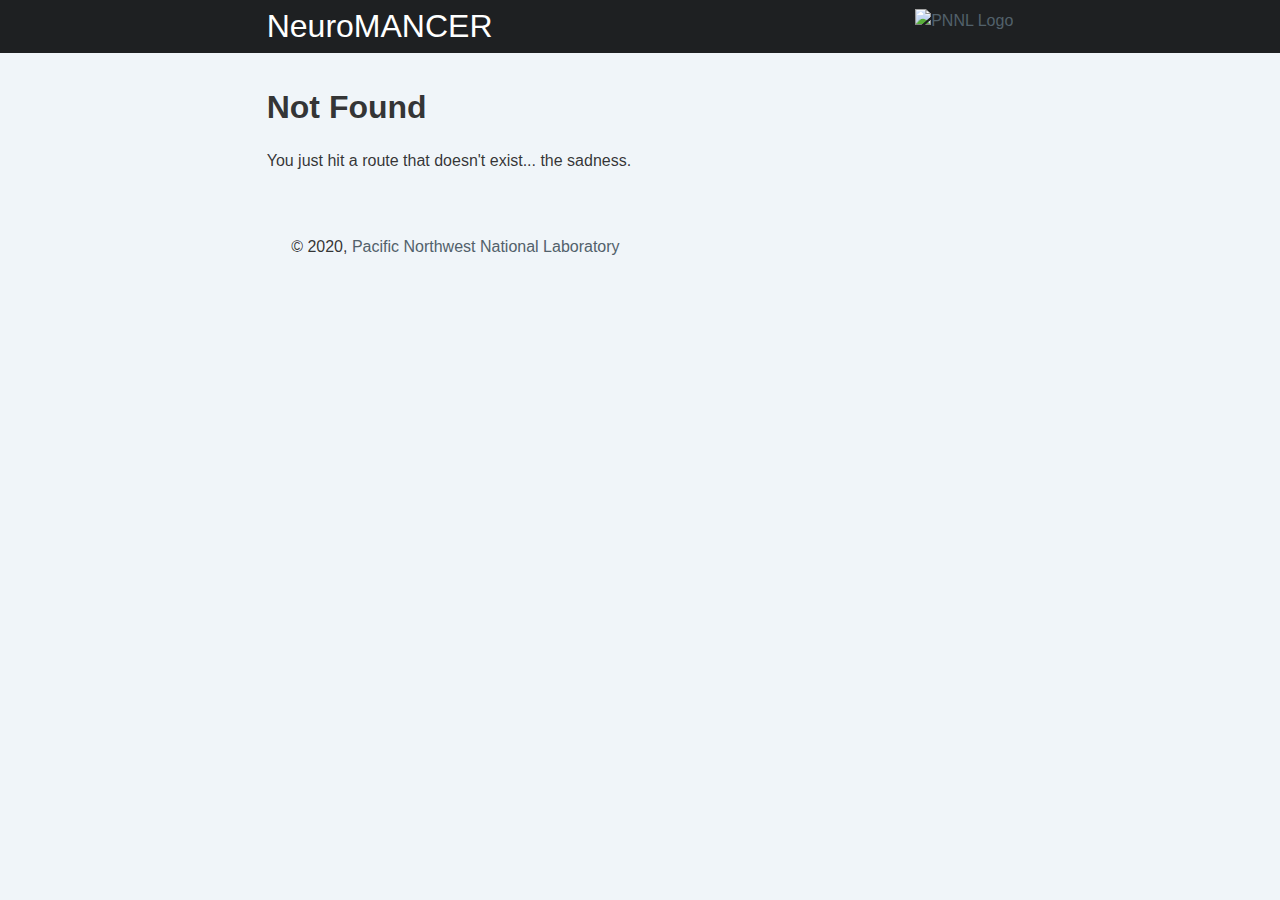
==== commit b1c4a952: "Updates" ====
--- a/404/index.html
+++ b/404/index.html
@@ -1 +1 @@
-<!DOCTYPE html><html lang="en"><head><meta charSet="utf-8"/><meta http-equiv="x-ua-compatible" content="ie=edge"/><meta name="viewport" content="width=device-width, initial-scale=1, shrink-to-fit=no"/><style id="typography.js">html{font-family:sans-serif;-ms-text-size-adjust:100%;-webkit-text-size-adjust:100%}body{margin:0}article,aside,details,figcaption,figure,footer,header,main,menu,nav,section,summary{display:block}audio,canvas,progress,video{display:inline-block}audio:not([controls]){display:none;height:0}progress{vertical-align:baseline}[hidden],template{display:none}a{background-color:transparent;-webkit-text-decoration-skip:objects}a:active,a:hover{outline-width:0}abbr[title]{border-bottom:none;text-decoration:underline;text-decoration:underline dotted}b,strong{font-weight:inherit;font-weight:bolder}dfn{font-style:italic}h1{font-size:2em;margin:.67em 0}mark{background-color:#ff0;color:#000}small{font-size:80%}sub,sup{font-size:75%;line-height:0;position:relative;vertical-align:baseline}sub{bottom:-.25em}sup{top:-.5em}img{border-style:none}svg:not(:root){overflow:hidden}code,kbd,pre,samp{font-family:monospace,monospace;font-size:1em}figure{margin:1em 40px}hr{box-sizing:content-box;height:0;overflow:visible}button,input,optgroup,select,textarea{font:inherit;margin:0}optgroup{font-weight:700}button,input{overflow:visible}button,select{text-transform:none}[type=reset],[type=submit],button,html [type=button]{-webkit-appearance:button}[type=button]::-moz-focus-inner,[type=reset]::-moz-focus-inner,[type=submit]::-moz-focus-inner,button::-moz-focus-inner{border-style:none;padding:0}[type=button]:-moz-focusring,[type=reset]:-moz-focusring,[type=submit]:-moz-focusring,button:-moz-focusring{outline:1px dotted ButtonText}fieldset{border:1px solid silver;margin:0 2px;padding:.35em .625em .75em}legend{box-sizing:border-box;color:inherit;display:table;max-width:100%;padding:0;white-space:normal}textarea{overflow:auto}[type=checkbox],[type=radio]{box-sizing:border-box;padding:0}[type=number]::-webkit-inner-spin-button,[type=number]::-webkit-outer-spin-button{height:auto}[type=search]{-webkit-appearance:textfield;outline-offset:-2px}[type=search]::-webkit-search-cancel-button,[type=search]::-webkit-search-decoration{-webkit-appearance:none}::-webkit-input-placeholder{color:inherit;opacity:.54}::-webkit-file-upload-button{-webkit-appearance:button;font:inherit}html{font:112.5%/1.53 'Noto Sans',sans-serif;box-sizing:border-box;overflow-y:scroll;background-color:#f0f5f9;}*{box-sizing:inherit;}*:before{box-sizing:inherit;}*:after{box-sizing:inherit;}body{color:hsla(0,0%,0%,0.8);font-family:'Noto Sans',sans-serif;font-weight:normal;word-wrap:break-word;font-kerning:normal;-moz-font-feature-settings:"kern", "liga", "clig", "calt";-ms-font-feature-settings:"kern", "liga", "clig", "calt";-webkit-font-feature-settings:"kern", "liga", "clig", "calt";font-feature-settings:"kern", "liga", "clig", "calt";}img{max-width:100%;margin-left:0;margin-right:0;margin-top:0;padding-bottom:0;padding-left:0;padding-right:0;padding-top:0;margin-bottom:1.53rem;}h1{margin-left:0;margin-right:0;margin-top:0;padding-bottom:0;padding-left:0;padding-right:0;padding-top:0;margin-bottom:1.53rem;color:inherit;font-family:'Montserrat',sans-serif;font-weight:bold;text-rendering:optimizeLegibility;font-size:2rem;line-height:1.1;}h2{margin-left:0;margin-right:0;margin-top:0;padding-bottom:0;padding-left:0;padding-right:0;padding-top:0;margin-bottom:1.53rem;color:inherit;font-family:'Montserrat',sans-serif;font-weight:bold;text-rendering:optimizeLegibility;font-size:1.51572rem;line-height:1.1;}h3{margin-left:0;margin-right:0;margin-top:0;padding-bottom:0;padding-left:0;padding-right:0;padding-top:0;margin-bottom:1.53rem;color:inherit;font-family:'Montserrat',sans-serif;font-weight:bold;text-rendering:optimizeLegibility;font-size:1.31951rem;line-height:1.1;}h4{margin-left:0;margin-right:0;margin-top:0;padding-bottom:0;padding-left:0;padding-right:0;padding-top:0;margin-bottom:1.53rem;color:inherit;font-family:'Montserrat',sans-serif;font-weight:bold;text-rendering:optimizeLegibility;font-size:1rem;line-height:1.1;}h5{margin-left:0;margin-right:0;margin-top:0;padding-bottom:0;padding-left:0;padding-right:0;padding-top:0;margin-bottom:1.53rem;color:inherit;font-family:'Montserrat',sans-serif;font-weight:bold;text-rendering:optimizeLegibility;font-size:0.87055rem;line-height:1.1;}h6{margin-left:0;margin-right:0;margin-top:0;padding-bottom:0;padding-left:0;padding-right:0;padding-top:0;margin-bottom:1.53rem;color:inherit;font-family:'Montserrat',sans-serif;font-weight:bold;text-rendering:optimizeLegibility;font-size:0.81225rem;line-height:1.1;}hgroup{margin-left:0;margin-right:0;margin-top:0;padding-bottom:0;padding-left:0;padding-right:0;padding-top:0;margin-bottom:1.53rem;}ul{margin-left:1.53rem;margin-right:0;margin-top:0;padding-bottom:0;padding-left:0;padding-right:0;padding-top:0;margin-bottom:1.53rem;list-style-position:outside;list-style-image:none;}ol{margin-left:1.53rem;margin-right:0;margin-top:0;padding-bottom:0;padding-left:0;padding-right:0;padding-top:0;margin-bottom:1.53rem;list-style-position:outside;list-style-image:none;}dl{margin-left:0;margin-right:0;margin-top:0;padding-bottom:0;padding-left:0;padding-right:0;padding-top:0;margin-bottom:1.53rem;}dd{margin-left:0;margin-right:0;margin-top:0;padding-bottom:0;padding-left:0;padding-right:0;padding-top:0;margin-bottom:1.53rem;}p{margin-left:0;margin-right:0;margin-top:0;padding-bottom:0;padding-left:0;padding-right:0;padding-top:0;margin-bottom:1.53rem;}figure{margin-left:0;margin-right:0;margin-top:0;padding-bottom:0;padding-left:0;padding-right:0;padding-top:0;margin-bottom:1.53rem;}pre{margin-left:0;margin-right:0;margin-top:0;padding-bottom:0;padding-left:0;padding-right:0;padding-top:0;margin-bottom:1.53rem;font-size:0.85rem;line-height:1.53rem;}table{margin-left:0;margin-right:0;margin-top:0;padding-bottom:0;padding-left:0;padding-right:0;padding-top:0;margin-bottom:1.53rem;font-size:1rem;line-height:1.53rem;border-collapse:collapse;width:100%;}fieldset{margin-left:0;margin-right:0;margin-top:0;padding-bottom:0;padding-left:0;padding-right:0;padding-top:0;margin-bottom:1.53rem;}blockquote{margin-left:1.53rem;margin-right:1.53rem;margin-top:0;padding-bottom:0;padding-left:0;padding-right:0;padding-top:0;margin-bottom:1.53rem;}form{margin-left:0;margin-right:0;margin-top:0;padding-bottom:0;padding-left:0;padding-right:0;padding-top:0;margin-bottom:1.53rem;}noscript{margin-left:0;margin-right:0;margin-top:0;padding-bottom:0;padding-left:0;padding-right:0;padding-top:0;margin-bottom:1.53rem;}iframe{margin-left:0;margin-right:0;margin-top:0;padding-bottom:0;padding-left:0;padding-right:0;padding-top:0;margin-bottom:1.53rem;}hr{margin-left:0;margin-right:0;margin-top:0;padding-bottom:0;padding-left:0;padding-right:0;padding-top:0;margin-bottom:calc(1.53rem - 1px);background:hsla(0,0%,0%,0.2);border:none;height:1px;}address{margin-left:0;margin-right:0;margin-top:0;padding-bottom:0;padding-left:0;padding-right:0;padding-top:0;margin-bottom:1.53rem;}b{font-weight:bold;}strong{font-weight:bold;}dt{font-weight:bold;}th{font-weight:bold;}li{margin-bottom:calc(1.53rem / 2);}ol li{padding-left:0;}ul li{padding-left:0;}li > ol{margin-left:1.53rem;margin-bottom:calc(1.53rem / 2);margin-top:calc(1.53rem / 2);}li > ul{margin-left:1.53rem;margin-bottom:calc(1.53rem / 2);margin-top:calc(1.53rem / 2);}blockquote *:last-child{margin-bottom:0;}li *:last-child{margin-bottom:0;}p *:last-child{margin-bottom:0;}li > p{margin-bottom:calc(1.53rem / 2);}code{font-size:0.85rem;line-height:1.53rem;}kbd{font-size:0.85rem;line-height:1.53rem;}samp{font-size:0.85rem;line-height:1.53rem;}abbr{border-bottom:1px dotted hsla(0,0%,0%,0.5);cursor:help;}acronym{border-bottom:1px dotted hsla(0,0%,0%,0.5);cursor:help;}abbr[title]{border-bottom:1px dotted hsla(0,0%,0%,0.5);cursor:help;text-decoration:none;}thead{text-align:left;}td,th{text-align:left;border-bottom:1px solid hsla(0,0%,0%,0.12);font-feature-settings:"tnum";-moz-font-feature-settings:"tnum";-ms-font-feature-settings:"tnum";-webkit-font-feature-settings:"tnum";padding-left:1.02rem;padding-right:1.02rem;padding-top:0.765rem;padding-bottom:calc(0.765rem - 1px);}th:first-child,td:first-child{padding-left:0;}th:last-child,td:last-child{padding-right:0;}a{color:#52616b;text-decoration:none;}main a:hover{text-decoration:underline;}.header-title{background-color:#1e2022;}.header-title h1{font-weight:100;}.header-desc{font-family:Montserrat, sans-serif;font-weight:300;background-color:#52616b;}.header-item-inner{overflow:hidden;margin:auto;color:white;max-width:48.96rem;padding:0.51rem 1.1475rem;}#article-index article{overflow:hidden;border-bottom:1px #52616b solid;margin-bottom:1.53rem;}.article-cover, #pnnl-logo{float:right;margin-left:1.53rem;}.article-cover img{vertical-align:middle;}#pnnl-logo img{max-height:4.59rem;vertical-align:middle;margin-bottom:0;}figcaption{text-align:center;margin-top:0.3825rem;margin-bottom:1.53rem;font-size:16px;}table p, table tt{font-size:inherit;margin-bottom:0;margin-block-start:0;margin-block-end:0;}</style><style data-href="/Deep-Learning-Control-with-Embedded-Physical-Structure/styles.8859a887a34aefe82d2e.css">@font-face{font-family:Montserrat;font-style:normal;font-display:swap;font-weight:100;src:local("Montserrat Thin "),local("Montserrat-Thin"),url(/Deep-Learning-Control-with-Embedded-Physical-Structure/static/montserrat-latin-100-191cc9f50f3b76b9617cb383f19acb7d.woff2) format("woff2"),url(/Deep-Learning-Control-with-Embedded-Physical-Structure/static/montserrat-latin-100-370318464551d5f25b0f0a78f374faac.woff) format("woff")}@font-face{font-family:Montserrat;font-style:italic;font-display:swap;font-weight:100;src:local("Montserrat Thin italic"),local("Montserrat-Thinitalic"),url(/Deep-Learning-Control-with-Embedded-Physical-Structure/static/montserrat-latin-100italic-bdeaeb79db315697bd173a55b097dc18.woff2) format("woff2"),url(/Deep-Learning-Control-with-Embedded-Physical-Structure/static/montserrat-latin-100italic-ecf7d49386e8f265878e735db34a7c4b.woff) format("woff")}@font-face{font-family:Montserrat;font-style:normal;font-display:swap;font-weight:200;src:local("Montserrat Extra Light "),local("Montserrat-Extra Light"),url(/Deep-Learning-Control-with-Embedded-Physical-Structure/static/montserrat-latin-200-85d5ef9db7f2dc6979172a4a3b2c57cb.woff2) format("woff2"),url(/Deep-Learning-Control-with-Embedded-Physical-Structure/static/montserrat-latin-200-1fc98e126a3d152549240e6244d7e669.woff) format("woff")}@font-face{font-family:Montserrat;font-style:italic;font-display:swap;font-weight:200;src:local("Montserrat Extra Light italic"),local("Montserrat-Extra Lightitalic"),url(/Deep-Learning-Control-with-Embedded-Physical-Structure/static/montserrat-latin-200italic-49095760a498d024fe1a85a078850df9.woff2) format("woff2"),url(/Deep-Learning-Control-with-Embedded-Physical-Structure/static/montserrat-latin-200italic-fe46cf8b9462c820457d3bf537e4057f.woff) format("woff")}@font-face{font-family:Montserrat;font-style:normal;font-display:swap;font-weight:300;src:local("Montserrat Light "),local("Montserrat-Light"),url(/Deep-Learning-Control-with-Embedded-Physical-Structure/static/montserrat-latin-300-7c3daf12b706645b5d3710f863a4da04.woff2) format("woff2"),url(/Deep-Learning-Control-with-Embedded-Physical-Structure/static/montserrat-latin-300-8dc95fab9cf98d02ca8d76e97d3dff60.woff) format("woff")}@font-face{font-family:Montserrat;font-style:italic;font-display:swap;font-weight:300;src:local("Montserrat Light italic"),local("Montserrat-Lightitalic"),url(/Deep-Learning-Control-with-Embedded-Physical-Structure/static/montserrat-latin-300italic-f20b178ca2024a5eac8e42e6649db86c.woff2) format("woff2"),url(/Deep-Learning-Control-with-Embedded-Physical-Structure/static/montserrat-latin-300italic-3fe16939288856e8e828fa2661bf2354.woff) format("woff")}@font-face{font-family:Montserrat;font-style:normal;font-display:swap;font-weight:400;src:local("Montserrat Regular "),local("Montserrat-Regular"),url(/Deep-Learning-Control-with-Embedded-Physical-Structure/static/montserrat-latin-400-bc3aa95dca08f5fee5291e34959c27bc.woff2) format("woff2"),url(/Deep-Learning-Control-with-Embedded-Physical-Structure/static/montserrat-latin-400-8102c4838f9e3d08dad644290a9cb701.woff) format("woff")}@font-face{font-family:Montserrat;font-style:italic;font-display:swap;font-weight:400;src:local("Montserrat Regular italic"),local("Montserrat-Regularitalic"),url(/Deep-Learning-Control-with-Embedded-Physical-Structure/static/montserrat-latin-400italic-5cad650422a7184467af5a4d17b264c4.woff2) format("woff2"),url(/Deep-Learning-Control-with-Embedded-Physical-Structure/static/montserrat-latin-400italic-d191f22af3bb50902b99ac577f81a322.woff) format("woff")}@font-face{font-family:Montserrat;font-style:normal;font-display:swap;font-weight:500;src:local("Montserrat Medium "),local("Montserrat-Medium"),url(/Deep-Learning-Control-with-Embedded-Physical-Structure/static/montserrat-latin-500-92d16e458625f4d2c8940f6bdca0ff09.woff2) format("woff2"),url(/Deep-Learning-Control-with-Embedded-Physical-Structure/static/montserrat-latin-500-8b763220218ffc11c57c84ddb80e7b26.woff) format("woff")}@font-face{font-family:Montserrat;font-style:italic;font-display:swap;font-weight:500;src:local("Montserrat Medium italic"),local("Montserrat-Mediumitalic"),url(/Deep-Learning-Control-with-Embedded-Physical-Structure/static/montserrat-latin-500italic-47bfcca6b69d6a9acca7a8bff17193e2.woff2) format("woff2"),url(/Deep-Learning-Control-with-Embedded-Physical-Structure/static/montserrat-latin-500italic-72c01f753c3940c0b9cb6bf2389caddf.woff) format("woff")}@font-face{font-family:Montserrat;font-style:normal;font-display:swap;font-weight:600;src:local("Montserrat SemiBold "),local("Montserrat-SemiBold"),url(/Deep-Learning-Control-with-Embedded-Physical-Structure/static/montserrat-latin-600-6fb1b5623e528e27c18658fecf5ee0ee.woff2) format("woff2"),url(/Deep-Learning-Control-with-Embedded-Physical-Structure/static/montserrat-latin-600-7c839d15a6f54e7025ba8c0c4b333e8f.woff) format("woff")}@font-face{font-family:Montserrat;font-style:italic;font-display:swap;font-weight:600;src:local("Montserrat SemiBold italic"),local("Montserrat-SemiBolditalic"),url(/Deep-Learning-Control-with-Embedded-Physical-Structure/static/montserrat-latin-600italic-60789af1c9338ed1a9546722ec54b4f7.woff2) format("woff2"),url(/Deep-Learning-Control-with-Embedded-Physical-Structure/static/montserrat-latin-600italic-f3d4de8d0afb19e777c79032ce828e3d.woff) format("woff")}@font-face{font-family:Montserrat;font-style:normal;font-display:swap;font-weight:700;src:local("Montserrat Bold "),local("Montserrat-Bold"),url(/Deep-Learning-Control-with-Embedded-Physical-Structure/static/montserrat-latin-700-39d93cf678c740f9f6b2b1cfde34bee3.woff2) format("woff2"),url(/Deep-Learning-Control-with-Embedded-Physical-Structure/static/montserrat-latin-700-80f10bd382f0df1cd650fec59f3c9394.woff) format("woff")}@font-face{font-family:Montserrat;font-style:italic;font-display:swap;font-weight:700;src:local("Montserrat Bold italic"),local("Montserrat-Bolditalic"),url(/Deep-Learning-Control-with-Embedded-Physical-Structure/static/montserrat-latin-700italic-ba136d97b14e82284dd595e257f11c47.woff2) format("woff2"),url(/Deep-Learning-Control-with-Embedded-Physical-Structure/static/montserrat-latin-700italic-8c98142b425630821139c24bd1698700.woff) format("woff")}@font-face{font-family:Montserrat;font-style:normal;font-display:swap;font-weight:800;src:local("Montserrat ExtraBold "),local("Montserrat-ExtraBold"),url(/Deep-Learning-Control-with-Embedded-Physical-Structure/static/montserrat-latin-800-b7018be9ed6cd94da8b6675b3a468c3b.woff2) format("woff2"),url(/Deep-Learning-Control-with-Embedded-Physical-Structure/static/montserrat-latin-800-9a9befcf50d64f9d2d19d8b1d1984add.woff) format("woff")}@font-face{font-family:Montserrat;font-style:italic;font-display:swap;font-weight:800;src:local("Montserrat ExtraBold italic"),local("Montserrat-ExtraBolditalic"),url(/Deep-Learning-Control-with-Embedded-Physical-Structure/static/montserrat-latin-800italic-540ffdd223d1a9ad3d4e678e1a23372e.woff2) format("woff2"),url(/Deep-Learning-Control-with-Embedded-Physical-Structure/static/montserrat-latin-800italic-897086f99f4e1f45e6b1e9368527d0bc.woff) format("woff")}@font-face{font-family:Montserrat;font-style:normal;font-display:swap;font-weight:900;src:local("Montserrat Black "),local("Montserrat-Black"),url(/Deep-Learning-Control-with-Embedded-Physical-Structure/static/montserrat-latin-900-58cd789700850375b834e8b6776002eb.woff2) format("woff2"),url(/Deep-Learning-Control-with-Embedded-Physical-Structure/static/montserrat-latin-900-26d42c9428780e545a540bbb50c84bce.woff) format("woff")}@font-face{font-family:Montserrat;font-style:italic;font-display:swap;font-weight:900;src:local("Montserrat Black italic"),local("Montserrat-Blackitalic"),url(/Deep-Learning-Control-with-Embedded-Physical-Structure/static/montserrat-latin-900italic-451157bc8861fe54f523b3669a3def71.woff2) format("woff2"),url(/Deep-Learning-Control-with-Embedded-Physical-Structure/static/montserrat-latin-900italic-a8ec4957e1c24f5793305763ad9845b3.woff) format("woff")}code[class*=language-],pre[class*=language-]{color:#000;background:none;text-shadow:0 1px #fff;font-family:Consolas,Monaco,Andale Mono,Ubuntu Mono,monospace;font-size:1em;text-align:left;white-space:pre;word-spacing:normal;word-break:normal;word-wrap:normal;line-height:1.5;-moz-tab-size:4;-o-tab-size:4;tab-size:4;-webkit-hyphens:none;-ms-hyphens:none;hyphens:none}code[class*=language-]::selection,code[class*=language-] ::selection,pre[class*=language-]::selection,pre[class*=language-] ::selection{text-shadow:none;background:#b3d4fc}@media print{code[class*=language-],pre[class*=language-]{text-shadow:none}}pre[class*=language-]{padding:1em;margin:.5em 0;overflow:auto}:not(pre)>code[class*=language-],pre[class*=language-]{background:#f5f2f0}:not(pre)>code[class*=language-]{padding:.1em;border-radius:.3em;white-space:normal}.token.cdata,.token.comment,.token.doctype,.token.prolog{color:#708090}.token.punctuation{color:#999}.token.namespace{opacity:.7}.token.boolean,.token.constant,.token.deleted,.token.number,.token.property,.token.symbol,.token.tag{color:#905}.token.attr-name,.token.builtin,.token.char,.token.inserted,.token.selector,.token.string{color:#690}.language-css .token.string,.style .token.string,.token.entity,.token.operator,.token.url{color:#9a6e3a;background:hsla(0,0%,100%,.5)}.token.atrule,.token.attr-value,.token.keyword{color:#07a}.token.class-name,.token.function{color:#dd4a68}.token.important,.token.regex,.token.variable{color:#e90}.token.bold,.token.important{font-weight:700}.token.italic{font-style:italic}.token.entity{cursor:help}@font-face{font-family:KaTeX_AMS;src:url(/Deep-Learning-Control-with-Embedded-Physical-Structure/static/KaTeX_AMS-Regular-38a68f7d18d292349a6e802a66136eae.woff2) format("woff2"),url(/Deep-Learning-Control-with-Embedded-Physical-Structure/static/KaTeX_AMS-Regular-7d307e8337b9559e4040c5fb76819789.woff) format("woff"),url(/Deep-Learning-Control-with-Embedded-Physical-Structure/static/KaTeX_AMS-Regular-2dbe16b4f4662798159f8d62c8d2509d.ttf) format("truetype");font-weight:400;font-style:normal}@font-face{font-family:KaTeX_Caligraphic;src:url([data-uri]) format("woff2"),url([data-uri]) format("woff"),url(/Deep-Learning-Control-with-Embedded-Physical-Structure/static/KaTeX_Caligraphic-Bold-33d26881e4dd89321525c43b993f136c.ttf) format("truetype");font-weight:700;font-style:normal}@font-face{font-family:KaTeX_Caligraphic;src:url([data-uri]) format("woff2"),url([data-uri]) format("woff"),url(/Deep-Learning-Control-with-Embedded-Physical-Structure/static/KaTeX_Caligraphic-Regular-5e7940b4ed250e98a512f520e39c867d.ttf) format("truetype");font-weight:400;font-style:normal}@font-face{font-family:KaTeX_Fraktur;src:url(/Deep-Learning-Control-with-Embedded-Physical-Structure/static/KaTeX_Fraktur-Bold-7a3757c0bfc580d91012d092ec8f06cb.woff2) format("woff2"),url(/Deep-Learning-Control-with-Embedded-Physical-Structure/static/KaTeX_Fraktur-Bold-4de87d40f0389255d975c69d45a0a7e7.woff) format("woff"),url(/Deep-Learning-Control-with-Embedded-Physical-Structure/static/KaTeX_Fraktur-Bold-ed330126290a846bf0bb78f61aa6a080.ttf) format("truetype");font-weight:700;font-style:normal}@font-face{font-family:KaTeX_Fraktur;src:url(/Deep-Learning-Control-with-Embedded-Physical-Structure/static/KaTeX_Fraktur-Regular-450cc4d9319c4a438dd00514efac941b.woff2) format("woff2"),url(/Deep-Learning-Control-with-Embedded-Physical-Structure/static/KaTeX_Fraktur-Regular-dc4e330b6334767a16619c60d9ebce8c.woff) format("woff"),url(/Deep-Learning-Control-with-Embedded-Physical-Structure/static/KaTeX_Fraktur-Regular-82d05fe2abb0da9d1077110efada0f6e.ttf) format("truetype");font-weight:400;font-style:normal}@font-face{font-family:KaTeX_Main;src:url(/Deep-Learning-Control-with-Embedded-Physical-Structure/static/KaTeX_Main-Bold-78b0124fc13059862cfbe4c95ff68583.woff2) format("woff2"),url(/Deep-Learning-Control-with-Embedded-Physical-Structure/static/KaTeX_Main-Bold-62c69756b3f1ca7b52fea2bea1030cd2.woff) format("woff"),url(/Deep-Learning-Control-with-Embedded-Physical-Structure/static/KaTeX_Main-Bold-2e1915b1a2f33c8ca9d1534193e934d7.ttf) format("truetype");font-weight:700;font-style:normal}@font-face{font-family:KaTeX_Main;src:url(/Deep-Learning-Control-with-Embedded-Physical-Structure/static/KaTeX_Main-BoldItalic-c7213ceb79250c2ca46cc34ff3b1aa49.woff2) format("woff2"),url(/Deep-Learning-Control-with-Embedded-Physical-Structure/static/KaTeX_Main-BoldItalic-a2e3dcd2316f5002ee2b5f35614849a8.woff) format("woff"),url(/Deep-Learning-Control-with-Embedded-Physical-Structure/static/KaTeX_Main-BoldItalic-0d817b487b7fc993bda7dddba745d497.ttf) format("truetype");font-weight:700;font-style:italic}@font-face{font-family:KaTeX_Main;src:url(/Deep-Learning-Control-with-Embedded-Physical-Structure/static/KaTeX_Main-Italic-eea32672f64250e9d1dfb68177c20a26.woff2) format("woff2"),url(/Deep-Learning-Control-with-Embedded-Physical-Structure/static/KaTeX_Main-Italic-081073fd6a7c66073ad231db887de944.woff) format("woff"),url(/Deep-Learning-Control-with-Embedded-Physical-Structure/static/KaTeX_Main-Italic-767e06e1df6abd16e092684bffa71c38.ttf) format("truetype");font-weight:400;font-style:italic}@font-face{font-family:KaTeX_Main;src:url(/Deep-Learning-Control-with-Embedded-Physical-Structure/static/KaTeX_Main-Regular-f30e3b213e9a74cf7563b0c3ee878436.woff2) format("woff2"),url(/Deep-Learning-Control-with-Embedded-Physical-Structure/static/KaTeX_Main-Regular-756fad0d6f3dff1062cfa951751d744c.woff) format("woff"),url(/Deep-Learning-Control-with-Embedded-Physical-Structure/static/KaTeX_Main-Regular-689bbe6b67f22ffb51b15cc6cfa8facf.ttf) format("truetype");font-weight:400;font-style:normal}@font-face{font-family:KaTeX_Math;src:url(/Deep-Learning-Control-with-Embedded-Physical-Structure/static/KaTeX_Math-BoldItalic-753ca3dfa44302604bec8e08412ad1c1.woff2) format("woff2"),url(/Deep-Learning-Control-with-Embedded-Physical-Structure/static/KaTeX_Math-BoldItalic-b3e80ff3816595ffb07082257d30b24f.woff) format("woff"),url(/Deep-Learning-Control-with-Embedded-Physical-Structure/static/KaTeX_Math-BoldItalic-d9377b53f267ef7669fbcce45a74d4c7.ttf) format("truetype");font-weight:700;font-style:italic}@font-face{font-family:KaTeX_Math;src:url(/Deep-Learning-Control-with-Embedded-Physical-Structure/static/KaTeX_Math-Italic-2a39f3827133ad0aeb2087d10411cbf2.woff2) format("woff2"),url(/Deep-Learning-Control-with-Embedded-Physical-Structure/static/KaTeX_Math-Italic-67710bb2357b8ee5c04d169dc440c69d.woff) format("woff"),url(/Deep-Learning-Control-with-Embedded-Physical-Structure/static/KaTeX_Math-Italic-0343f93ed09558b81aaca43fc4386462.ttf) format("truetype");font-weight:400;font-style:italic}@font-face{font-family:"KaTeX_SansSerif";src:url(/Deep-Learning-Control-with-Embedded-Physical-Structure/static/KaTeX_SansSerif-Bold-59b3773389adfb2b21238892c08322ca.woff2) format("woff2"),url(/Deep-Learning-Control-with-Embedded-Physical-Structure/static/KaTeX_SansSerif-Bold-f28c4fa28f596796702fea3716d82052.woff) format("woff"),url(/Deep-Learning-Control-with-Embedded-Physical-Structure/static/KaTeX_SansSerif-Bold-dfcc59ad994a0513b07ef3309b8b5159.ttf) format("truetype");font-weight:700;font-style:normal}@font-face{font-family:"KaTeX_SansSerif";src:url(/Deep-Learning-Control-with-Embedded-Physical-Structure/static/KaTeX_SansSerif-Italic-99ad93a4600c7b00b961d70943259032.woff2) format("woff2"),url(/Deep-Learning-Control-with-Embedded-Physical-Structure/static/KaTeX_SansSerif-Italic-9d0fdf5d7d27b0e3bdc740d90b40ec57.woff) format("woff"),url(/Deep-Learning-Control-with-Embedded-Physical-Structure/static/KaTeX_SansSerif-Italic-3ab5188c9aadedf425ea63c6b6568df7.ttf) format("truetype");font-weight:400;font-style:italic}@font-face{font-family:"KaTeX_SansSerif";src:url(/Deep-Learning-Control-with-Embedded-Physical-Structure/static/KaTeX_SansSerif-Regular-badf3598c22478fd9155a49391ecd396.woff2) format("woff2"),url(/Deep-Learning-Control-with-Embedded-Physical-Structure/static/KaTeX_SansSerif-Regular-6c3bd5b57f7eba215a2d37e2e28077f1.woff) format("woff"),url(/Deep-Learning-Control-with-Embedded-Physical-Structure/static/KaTeX_SansSerif-Regular-d511ebcef253ab53775576f28315f350.ttf) format("truetype");font-weight:400;font-style:normal}@font-face{font-family:KaTeX_Script;src:url(/Deep-Learning-Control-with-Embedded-Physical-Structure/static/KaTeX_Script-Regular-af7bc98b2200573686405dc784f53cf2.woff2) format("woff2"),url(/Deep-Learning-Control-with-Embedded-Physical-Structure/static/KaTeX_Script-Regular-4edf4e0fd49c8a5680dd541c05f16a4c.woff) format("woff"),url(/Deep-Learning-Control-with-Embedded-Physical-Structure/static/KaTeX_Script-Regular-082640ca4242bb2aade86855e4d7d5f6.ttf) format("truetype");font-weight:400;font-style:normal}@font-face{font-family:KaTeX_Size1;src:url([data-uri]) format("woff2"),url([data-uri]) format("woff"),url(/Deep-Learning-Control-with-Embedded-Physical-Structure/static/KaTeX_Size1-Regular-2c2dc3b057bb48b80bc785ac3d87ecf8.ttf) format("truetype");font-weight:400;font-style:normal}@font-face{font-family:KaTeX_Size2;src:url([data-uri]) format("woff2"),url([data-uri]) format("woff"),url(/Deep-Learning-Control-with-Embedded-Physical-Structure/static/KaTeX_Size2-Regular-114ad19833311359052ad1a174159262.ttf) format("truetype");font-weight:400;font-style:normal}@font-face{font-family:KaTeX_Size3;src:url([data-uri]) format("woff2"),url([data-uri]) format("woff"),url([data-uri]) format("truetype");font-weight:400;font-style:normal}@font-face{font-family:KaTeX_Size4;src:url([data-uri]) format("woff2"),url([data-uri]) format("woff"),url(/Deep-Learning-Control-with-Embedded-Physical-Structure/static/KaTeX_Size4-Regular-70174da79d1707501c10e07872e84667.ttf) format("truetype");font-weight:400;font-style:normal}@font-face{font-family:KaTeX_Typewriter;src:url(/Deep-Learning-Control-with-Embedded-Physical-Structure/static/KaTeX_Typewriter-Regular-641339e2cd86c7816bfb8028ee7f86e0.woff2) format("woff2"),url(/Deep-Learning-Control-with-Embedded-Physical-Structure/static/KaTeX_Typewriter-Regular-53dcf861876aae6f3a6a6004dc3bc758.woff) format("woff"),url(/Deep-Learning-Control-with-Embedded-Physical-Structure/static/KaTeX_Typewriter-Regular-35fe2cce0791c276b8e919decd873f5b.ttf) format("truetype");font-weight:400;font-style:normal}.katex{font:normal 1.21em KaTeX_Main,Times New Roman,serif;line-height:1.2;text-indent:0;text-rendering:auto;border-color:currentColor}.katex *{-ms-high-contrast-adjust:none!important}.katex .katex-version:after{content:"0.12.0"}.katex .katex-mathml{position:absolute;clip:rect(1px,1px,1px,1px);padding:0;border:0;height:1px;width:1px;overflow:hidden}.katex .katex-html>.newline{display:block}.katex .base{position:relative;white-space:nowrap;width:-webkit-min-content;width:-moz-min-content;width:min-content}.katex .base,.katex .strut{display:inline-block}.katex .textbf{font-weight:700}.katex .textit{font-style:italic}.katex .textrm{font-family:KaTeX_Main}.katex .textsf{font-family:KaTeX_SansSerif}.katex .texttt{font-family:KaTeX_Typewriter}.katex .mathnormal{font-family:KaTeX_Math;font-style:italic}.katex .mathit{font-family:KaTeX_Main;font-style:italic}.katex .mathrm{font-style:normal}.katex .mathbf{font-family:KaTeX_Main;font-weight:700}.katex .boldsymbol{font-family:KaTeX_Math;font-weight:700;font-style:italic}.katex .amsrm,.katex .mathbb,.katex .textbb{font-family:KaTeX_AMS}.katex .mathcal{font-family:KaTeX_Caligraphic}.katex .mathfrak,.katex .textfrak{font-family:KaTeX_Fraktur}.katex .mathtt{font-family:KaTeX_Typewriter}.katex .mathscr,.katex .textscr{font-family:KaTeX_Script}.katex .mathsf,.katex .textsf{font-family:KaTeX_SansSerif}.katex .mathboldsf,.katex .textboldsf{font-family:KaTeX_SansSerif;font-weight:700}.katex .mathitsf,.katex .textitsf{font-family:KaTeX_SansSerif;font-style:italic}.katex .mainrm{font-family:KaTeX_Main;font-style:normal}.katex .vlist-t{display:inline-table;table-layout:fixed;border-collapse:collapse}.katex .vlist-r{display:table-row}.katex .vlist{display:table-cell;vertical-align:bottom;position:relative}.katex .vlist>span{display:block;height:0;position:relative}.katex .vlist>span>span{display:inline-block}.katex .vlist>span>.pstrut{overflow:hidden;width:0}.katex .vlist-t2{margin-right:-2px}.katex .vlist-s{display:table-cell;vertical-align:bottom;font-size:1px;width:2px;min-width:2px}.katex .vbox{flex-direction:column;align-items:baseline}.katex .hbox,.katex .vbox{display:inline-flex}.katex .hbox{flex-direction:row;width:100%}.katex .thinbox{display:inline-flex;flex-direction:row;width:0;max-width:0}.katex .msupsub{text-align:left}.katex .mfrac>span>span{text-align:center}.katex .mfrac .frac-line{display:inline-block;width:100%;border-bottom-style:solid}.katex .hdashline,.katex .hline,.katex .mfrac .frac-line,.katex .overline .overline-line,.katex .rule,.katex .underline .underline-line{min-height:1px}.katex .mspace{display:inline-block}.katex .clap,.katex .llap,.katex .rlap{width:0;position:relative}.katex .clap>.inner,.katex .llap>.inner,.katex .rlap>.inner{position:absolute}.katex .clap>.fix,.katex .llap>.fix,.katex .rlap>.fix{display:inline-block}.katex .llap>.inner{right:0}.katex .clap>.inner,.katex .rlap>.inner{left:0}.katex .clap>.inner>span{margin-left:-50%;margin-right:50%}.katex .rule{display:inline-block;border:0 solid;position:relative}.katex .hline,.katex .overline .overline-line,.katex .underline .underline-line{display:inline-block;width:100%;border-bottom-style:solid}.katex .hdashline{display:inline-block;width:100%;border-bottom-style:dashed}.katex .sqrt>.root{margin-left:.27777778em;margin-right:-.55555556em}.katex .fontsize-ensurer.reset-size1.size1,.katex .sizing.reset-size1.size1{font-size:1em}.katex .fontsize-ensurer.reset-size1.size2,.katex .sizing.reset-size1.size2{font-size:1.2em}.katex .fontsize-ensurer.reset-size1.size3,.katex .sizing.reset-size1.size3{font-size:1.4em}.katex .fontsize-ensurer.reset-size1.size4,.katex .sizing.reset-size1.size4{font-size:1.6em}.katex .fontsize-ensurer.reset-size1.size5,.katex .sizing.reset-size1.size5{font-size:1.8em}.katex .fontsize-ensurer.reset-size1.size6,.katex .sizing.reset-size1.size6{font-size:2em}.katex .fontsize-ensurer.reset-size1.size7,.katex .sizing.reset-size1.size7{font-size:2.4em}.katex .fontsize-ensurer.reset-size1.size8,.katex .sizing.reset-size1.size8{font-size:2.88em}.katex .fontsize-ensurer.reset-size1.size9,.katex .sizing.reset-size1.size9{font-size:3.456em}.katex .fontsize-ensurer.reset-size1.size10,.katex .sizing.reset-size1.size10{font-size:4.148em}.katex .fontsize-ensurer.reset-size1.size11,.katex .sizing.reset-size1.size11{font-size:4.976em}.katex .fontsize-ensurer.reset-size2.size1,.katex .sizing.reset-size2.size1{font-size:.83333333em}.katex .fontsize-ensurer.reset-size2.size2,.katex .sizing.reset-size2.size2{font-size:1em}.katex .fontsize-ensurer.reset-size2.size3,.katex .sizing.reset-size2.size3{font-size:1.16666667em}.katex .fontsize-ensurer.reset-size2.size4,.katex .sizing.reset-size2.size4{font-size:1.33333333em}.katex .fontsize-ensurer.reset-size2.size5,.katex .sizing.reset-size2.size5{font-size:1.5em}.katex .fontsize-ensurer.reset-size2.size6,.katex .sizing.reset-size2.size6{font-size:1.66666667em}.katex .fontsize-ensurer.reset-size2.size7,.katex .sizing.reset-size2.size7{font-size:2em}.katex .fontsize-ensurer.reset-size2.size8,.katex .sizing.reset-size2.size8{font-size:2.4em}.katex .fontsize-ensurer.reset-size2.size9,.katex .sizing.reset-size2.size9{font-size:2.88em}.katex .fontsize-ensurer.reset-size2.size10,.katex .sizing.reset-size2.size10{font-size:3.45666667em}.katex .fontsize-ensurer.reset-size2.size11,.katex .sizing.reset-size2.size11{font-size:4.14666667em}.katex .fontsize-ensurer.reset-size3.size1,.katex .sizing.reset-size3.size1{font-size:.71428571em}.katex .fontsize-ensurer.reset-size3.size2,.katex .sizing.reset-size3.size2{font-size:.85714286em}.katex .fontsize-ensurer.reset-size3.size3,.katex .sizing.reset-size3.size3{font-size:1em}.katex .fontsize-ensurer.reset-size3.size4,.katex .sizing.reset-size3.size4{font-size:1.14285714em}.katex .fontsize-ensurer.reset-size3.size5,.katex .sizing.reset-size3.size5{font-size:1.28571429em}.katex .fontsize-ensurer.reset-size3.size6,.katex .sizing.reset-size3.size6{font-size:1.42857143em}.katex .fontsize-ensurer.reset-size3.size7,.katex .sizing.reset-size3.size7{font-size:1.71428571em}.katex .fontsize-ensurer.reset-size3.size8,.katex .sizing.reset-size3.size8{font-size:2.05714286em}.katex .fontsize-ensurer.reset-size3.size9,.katex .sizing.reset-size3.size9{font-size:2.46857143em}.katex .fontsize-ensurer.reset-size3.size10,.katex .sizing.reset-size3.size10{font-size:2.96285714em}.katex .fontsize-ensurer.reset-size3.size11,.katex .sizing.reset-size3.size11{font-size:3.55428571em}.katex .fontsize-ensurer.reset-size4.size1,.katex .sizing.reset-size4.size1{font-size:.625em}.katex .fontsize-ensurer.reset-size4.size2,.katex .sizing.reset-size4.size2{font-size:.75em}.katex .fontsize-ensurer.reset-size4.size3,.katex .sizing.reset-size4.size3{font-size:.875em}.katex .fontsize-ensurer.reset-size4.size4,.katex .sizing.reset-size4.size4{font-size:1em}.katex .fontsize-ensurer.reset-size4.size5,.katex .sizing.reset-size4.size5{font-size:1.125em}.katex .fontsize-ensurer.reset-size4.size6,.katex .sizing.reset-size4.size6{font-size:1.25em}.katex .fontsize-ensurer.reset-size4.size7,.katex .sizing.reset-size4.size7{font-size:1.5em}.katex .fontsize-ensurer.reset-size4.size8,.katex .sizing.reset-size4.size8{font-size:1.8em}.katex .fontsize-ensurer.reset-size4.size9,.katex .sizing.reset-size4.size9{font-size:2.16em}.katex .fontsize-ensurer.reset-size4.size10,.katex .sizing.reset-size4.size10{font-size:2.5925em}.katex .fontsize-ensurer.reset-size4.size11,.katex .sizing.reset-size4.size11{font-size:3.11em}.katex .fontsize-ensurer.reset-size5.size1,.katex .sizing.reset-size5.size1{font-size:.55555556em}.katex .fontsize-ensurer.reset-size5.size2,.katex .sizing.reset-size5.size2{font-size:.66666667em}.katex .fontsize-ensurer.reset-size5.size3,.katex .sizing.reset-size5.size3{font-size:.77777778em}.katex .fontsize-ensurer.reset-size5.size4,.katex .sizing.reset-size5.size4{font-size:.88888889em}.katex .fontsize-ensurer.reset-size5.size5,.katex .sizing.reset-size5.size5{font-size:1em}.katex .fontsize-ensurer.reset-size5.size6,.katex .sizing.reset-size5.size6{font-size:1.11111111em}.katex .fontsize-ensurer.reset-size5.size7,.katex .sizing.reset-size5.size7{font-size:1.33333333em}.katex .fontsize-ensurer.reset-size5.size8,.katex .sizing.reset-size5.size8{font-size:1.6em}.katex .fontsize-ensurer.reset-size5.size9,.katex .sizing.reset-size5.size9{font-size:1.92em}.katex .fontsize-ensurer.reset-size5.size10,.katex .sizing.reset-size5.size10{font-size:2.30444444em}.katex .fontsize-ensurer.reset-size5.size11,.katex .sizing.reset-size5.size11{font-size:2.76444444em}.katex .fontsize-ensurer.reset-size6.size1,.katex .sizing.reset-size6.size1{font-size:.5em}.katex .fontsize-ensurer.reset-size6.size2,.katex .sizing.reset-size6.size2{font-size:.6em}.katex .fontsize-ensurer.reset-size6.size3,.katex .sizing.reset-size6.size3{font-size:.7em}.katex .fontsize-ensurer.reset-size6.size4,.katex .sizing.reset-size6.size4{font-size:.8em}.katex .fontsize-ensurer.reset-size6.size5,.katex .sizing.reset-size6.size5{font-size:.9em}.katex .fontsize-ensurer.reset-size6.size6,.katex .sizing.reset-size6.size6{font-size:1em}.katex .fontsize-ensurer.reset-size6.size7,.katex .sizing.reset-size6.size7{font-size:1.2em}.katex .fontsize-ensurer.reset-size6.size8,.katex .sizing.reset-size6.size8{font-size:1.44em}.katex .fontsize-ensurer.reset-size6.size9,.katex .sizing.reset-size6.size9{font-size:1.728em}.katex .fontsize-ensurer.reset-size6.size10,.katex .sizing.reset-size6.size10{font-size:2.074em}.katex .fontsize-ensurer.reset-size6.size11,.katex .sizing.reset-size6.size11{font-size:2.488em}.katex .fontsize-ensurer.reset-size7.size1,.katex .sizing.reset-size7.size1{font-size:.41666667em}.katex .fontsize-ensurer.reset-size7.size2,.katex .sizing.reset-size7.size2{font-size:.5em}.katex .fontsize-ensurer.reset-size7.size3,.katex .sizing.reset-size7.size3{font-size:.58333333em}.katex .fontsize-ensurer.reset-size7.size4,.katex .sizing.reset-size7.size4{font-size:.66666667em}.katex .fontsize-ensurer.reset-size7.size5,.katex .sizing.reset-size7.size5{font-size:.75em}.katex .fontsize-ensurer.reset-size7.size6,.katex .sizing.reset-size7.size6{font-size:.83333333em}.katex .fontsize-ensurer.reset-size7.size7,.katex .sizing.reset-size7.size7{font-size:1em}.katex .fontsize-ensurer.reset-size7.size8,.katex .sizing.reset-size7.size8{font-size:1.2em}.katex .fontsize-ensurer.reset-size7.size9,.katex .sizing.reset-size7.size9{font-size:1.44em}.katex .fontsize-ensurer.reset-size7.size10,.katex .sizing.reset-size7.size10{font-size:1.72833333em}.katex .fontsize-ensurer.reset-size7.size11,.katex .sizing.reset-size7.size11{font-size:2.07333333em}.katex .fontsize-ensurer.reset-size8.size1,.katex .sizing.reset-size8.size1{font-size:.34722222em}.katex .fontsize-ensurer.reset-size8.size2,.katex .sizing.reset-size8.size2{font-size:.41666667em}.katex .fontsize-ensurer.reset-size8.size3,.katex .sizing.reset-size8.size3{font-size:.48611111em}.katex .fontsize-ensurer.reset-size8.size4,.katex .sizing.reset-size8.size4{font-size:.55555556em}.katex .fontsize-ensurer.reset-size8.size5,.katex .sizing.reset-size8.size5{font-size:.625em}.katex .fontsize-ensurer.reset-size8.size6,.katex .sizing.reset-size8.size6{font-size:.69444444em}.katex .fontsize-ensurer.reset-size8.size7,.katex .sizing.reset-size8.size7{font-size:.83333333em}.katex .fontsize-ensurer.reset-size8.size8,.katex .sizing.reset-size8.size8{font-size:1em}.katex .fontsize-ensurer.reset-size8.size9,.katex .sizing.reset-size8.size9{font-size:1.2em}.katex .fontsize-ensurer.reset-size8.size10,.katex .sizing.reset-size8.size10{font-size:1.44027778em}.katex .fontsize-ensurer.reset-size8.size11,.katex .sizing.reset-size8.size11{font-size:1.72777778em}.katex .fontsize-ensurer.reset-size9.size1,.katex .sizing.reset-size9.size1{font-size:.28935185em}.katex .fontsize-ensurer.reset-size9.size2,.katex .sizing.reset-size9.size2{font-size:.34722222em}.katex .fontsize-ensurer.reset-size9.size3,.katex .sizing.reset-size9.size3{font-size:.40509259em}.katex .fontsize-ensurer.reset-size9.size4,.katex .sizing.reset-size9.size4{font-size:.46296296em}.katex .fontsize-ensurer.reset-size9.size5,.katex .sizing.reset-size9.size5{font-size:.52083333em}.katex .fontsize-ensurer.reset-size9.size6,.katex .sizing.reset-size9.size6{font-size:.5787037em}.katex .fontsize-ensurer.reset-size9.size7,.katex .sizing.reset-size9.size7{font-size:.69444444em}.katex .fontsize-ensurer.reset-size9.size8,.katex .sizing.reset-size9.size8{font-size:.83333333em}.katex .fontsize-ensurer.reset-size9.size9,.katex .sizing.reset-size9.size9{font-size:1em}.katex .fontsize-ensurer.reset-size9.size10,.katex .sizing.reset-size9.size10{font-size:1.20023148em}.katex .fontsize-ensurer.reset-size9.size11,.katex .sizing.reset-size9.size11{font-size:1.43981481em}.katex .fontsize-ensurer.reset-size10.size1,.katex .sizing.reset-size10.size1{font-size:.24108004em}.katex .fontsize-ensurer.reset-size10.size2,.katex .sizing.reset-size10.size2{font-size:.28929605em}.katex .fontsize-ensurer.reset-size10.size3,.katex .sizing.reset-size10.size3{font-size:.33751205em}.katex .fontsize-ensurer.reset-size10.size4,.katex .sizing.reset-size10.size4{font-size:.38572806em}.katex .fontsize-ensurer.reset-size10.size5,.katex .sizing.reset-size10.size5{font-size:.43394407em}.katex .fontsize-ensurer.reset-size10.size6,.katex .sizing.reset-size10.size6{font-size:.48216008em}.katex .fontsize-ensurer.reset-size10.size7,.katex .sizing.reset-size10.size7{font-size:.57859209em}.katex .fontsize-ensurer.reset-size10.size8,.katex .sizing.reset-size10.size8{font-size:.69431051em}.katex .fontsize-ensurer.reset-size10.size9,.katex .sizing.reset-size10.size9{font-size:.83317261em}.katex .fontsize-ensurer.reset-size10.size10,.katex .sizing.reset-size10.size10{font-size:1em}.katex .fontsize-ensurer.reset-size10.size11,.katex .sizing.reset-size10.size11{font-size:1.19961427em}.katex .fontsize-ensurer.reset-size11.size1,.katex .sizing.reset-size11.size1{font-size:.20096463em}.katex .fontsize-ensurer.reset-size11.size2,.katex .sizing.reset-size11.size2{font-size:.24115756em}.katex .fontsize-ensurer.reset-size11.size3,.katex .sizing.reset-size11.size3{font-size:.28135048em}.katex .fontsize-ensurer.reset-size11.size4,.katex .sizing.reset-size11.size4{font-size:.32154341em}.katex .fontsize-ensurer.reset-size11.size5,.katex .sizing.reset-size11.size5{font-size:.36173633em}.katex .fontsize-ensurer.reset-size11.size6,.katex .sizing.reset-size11.size6{font-size:.40192926em}.katex .fontsize-ensurer.reset-size11.size7,.katex .sizing.reset-size11.size7{font-size:.48231511em}.katex .fontsize-ensurer.reset-size11.size8,.katex .sizing.reset-size11.size8{font-size:.57877814em}.katex .fontsize-ensurer.reset-size11.size9,.katex .sizing.reset-size11.size9{font-size:.69453376em}.katex .fontsize-ensurer.reset-size11.size10,.katex .sizing.reset-size11.size10{font-size:.83360129em}.katex .fontsize-ensurer.reset-size11.size11,.katex .sizing.reset-size11.size11{font-size:1em}.katex .delimsizing.size1{font-family:KaTeX_Size1}.katex .delimsizing.size2{font-family:KaTeX_Size2}.katex .delimsizing.size3{font-family:KaTeX_Size3}.katex .delimsizing.size4{font-family:KaTeX_Size4}.katex .delimsizing.mult .delim-size1>span{font-family:KaTeX_Size1}.katex .delimsizing.mult .delim-size4>span{font-family:KaTeX_Size4}.katex .nulldelimiter{display:inline-block;width:.12em}.katex .delimcenter,.katex .op-symbol{position:relative}.katex .op-symbol.small-op{font-family:KaTeX_Size1}.katex .op-symbol.large-op{font-family:KaTeX_Size2}.katex .accent>.vlist-t,.katex .op-limits>.vlist-t{text-align:center}.katex .accent .accent-body{position:relative}.katex .accent .accent-body:not(.accent-full){width:0}.katex .overlay{display:block}.katex .mtable .vertical-separator{display:inline-block;min-width:1px}.katex .mtable .arraycolsep{display:inline-block}.katex .mtable .col-align-c>.vlist-t{text-align:center}.katex .mtable .col-align-l>.vlist-t{text-align:left}.katex .mtable .col-align-r>.vlist-t{text-align:right}.katex .svg-align{text-align:left}.katex svg{display:block;position:absolute;width:100%;height:inherit;fill:currentColor;stroke:currentColor;fill-rule:nonzero;fill-opacity:1;stroke-width:1;stroke-linecap:butt;stroke-linejoin:miter;stroke-miterlimit:4;stroke-dasharray:none;stroke-dashoffset:0;stroke-opacity:1}.katex svg path{stroke:none}.katex img{border-style:none;min-width:0;min-height:0;max-width:none;max-height:none}.katex .stretchy{width:100%;display:block;position:relative;overflow:hidden}.katex .stretchy:after,.katex .stretchy:before{content:""}.katex .hide-tail{width:100%;position:relative;overflow:hidden}.katex .halfarrow-left{position:absolute;left:0;width:50.2%;overflow:hidden}.katex .halfarrow-right{position:absolute;right:0;width:50.2%;overflow:hidden}.katex .brace-left{position:absolute;left:0;width:25.1%;overflow:hidden}.katex .brace-center{position:absolute;left:25%;width:50%;overflow:hidden}.katex .brace-right{position:absolute;right:0;width:25.1%;overflow:hidden}.katex .x-arrow-pad{padding:0 .5em}.katex .mover,.katex .munder,.katex .x-arrow{text-align:center}.katex .boxpad{padding:0 .3em}.katex .fbox,.katex .fcolorbox{box-sizing:border-box;border:.04em solid}.katex .cancel-pad{padding:0 .2em}.katex .cancel-lap{margin-left:-.2em;margin-right:-.2em}.katex .sout{border-bottom-style:solid;border-bottom-width:.08em}.katex-display{display:block;margin:1em 0;text-align:center}.katex-display>.katex{display:block;text-align:center;white-space:nowrap}.katex-display>.katex>.katex-html{display:block;position:relative}.katex-display>.katex>.katex-html>.tag{position:absolute;right:0}.katex-display.leqno>.katex>.katex-html>.tag{left:0;right:auto}.katex-display.fleqn>.katex{text-align:left;padding-left:2em}</style><meta name="generator" content="Gatsby 2.24.67"/><title data-react-helmet="true">404: Not Found | NeuroMANCER</title><meta data-react-helmet="true" name="description" content="Deep Learning Control with Embedded Physical Structure"/><meta data-react-helmet="true" property="og:title" content="404: Not Found"/><meta data-react-helmet="true" property="og:description" content="Deep Learning Control with Embedded Physical Structure"/><meta data-react-helmet="true" property="og:type" content="website"/><meta data-react-helmet="true" name="twitter:card" content="summary"/><meta data-react-helmet="true" name="twitter:creator" content="@PNNLab"/><meta data-react-helmet="true" name="twitter:title" content="404: Not Found"/><meta data-react-helmet="true" name="twitter:description" content="Deep Learning Control with Embedded Physical Structure"/><link as="script" rel="preload" href="/Deep-Learning-Control-with-Embedded-Physical-Structure/webpack-runtime-7bb3287e8d00ac2d7c81.js"/><link as="script" rel="preload" href="/Deep-Learning-Control-with-Embedded-Physical-Structure/styles-bc72ca78f9bad9fb1f45.js"/><link as="script" rel="preload" href="/Deep-Learning-Control-with-Embedded-Physical-Structure/framework-83e11af5cf111be5ad89.js"/><link as="script" rel="preload" href="/Deep-Learning-Control-with-Embedded-Physical-Structure/app-ba25f197dbd9f325c091.js"/><link as="script" rel="preload" href="/Deep-Learning-Control-with-Embedded-Physical-Structure/3627e231857c7d3f7e35b4e20ede00164c2269ff-281ba9836c4d76d2b665.js"/><link as="script" rel="preload" href="/Deep-Learning-Control-with-Embedded-Physical-Structure/component---src-pages-404-js-3450d81b8b6a74600558.js"/><link as="fetch" rel="preload" href="/Deep-Learning-Control-with-Embedded-Physical-Structure/page-data\404\page-data.json" crossorigin="anonymous"/><link as="fetch" rel="preload" href="/Deep-Learning-Control-with-Embedded-Physical-Structure/page-data/sq/d/2453829198.json" crossorigin="anonymous"/><link as="fetch" rel="preload" href="/Deep-Learning-Control-with-Embedded-Physical-Structure/page-data/sq/d/2901530721.json" crossorigin="anonymous"/><link as="fetch" rel="preload" href="/Deep-Learning-Control-with-Embedded-Physical-Structure/page-data\app-data.json" crossorigin="anonymous"/></head><body><div id="___gatsby"><div style="outline:none" tabindex="-1" id="gatsby-focus-wrapper"><header><div class="header-title"><div class="header-item-inner"><div id="pnnl-logo"><a href="https://pnnl.gov"><img alt="PNNL Logo" src="/Deep-Learning-Control-with-Embedded-Physical-Structure/static/pnnl_logo2-bbc6de9af039eefbe603fc16cec77bb3.png" style="margin-top:0rem;height:1.9125rem"/></a></div><h1 style="font-size:2rem;line-height:2.295rem;padding-top:0rem;margin-bottom:0"><a style="box-shadow:none;color:inherit" href="/Deep-Learning-Control-with-Embedded-Physical-Structure/">NeuroMANCER</a></h1></div></div></header><main style="margin-left:auto;margin-right:auto;max-width:48.96rem;padding:2.295rem 1.1475rem"><h1>Not Found</h1><p>You just hit a route that doesn&#x27;t exist... the sadness.</p></main><footer style="margin-left:auto;margin-right:auto;max-width:48.96rem;padding:0 1.1475rem">© <!-- -->2020<!-- -->,<!-- --> <a href="https://pnnl.gov">Pacific Northwest National Laboratory</a></footer></div><div id="gatsby-announcer" style="position:absolute;top:0;width:1px;height:1px;padding:0;overflow:hidden;clip:rect(0, 0, 0, 0);white-space:nowrap;border:0" aria-live="assertive" aria-atomic="true"></div></div><script id="gatsby-script-loader">/*<![CDATA[*/window.pagePath="/404/";/*]]>*/</script><script id="gatsby-chunk-mapping">/*<![CDATA[*/window.___chunkMapping={"polyfill":["/polyfill-3275bc0c1eeade6e81f7.js"],"app":["/app-ba25f197dbd9f325c091.js"],"component---cache-caches-gatsby-plugin-offline-app-shell-js":["/component---cache-caches-gatsby-plugin-offline-app-shell-js-16703ee5599528db9f93.js"],"component---src-pages-404-js":["/component---src-pages-404-js-3450d81b8b6a74600558.js"],"component---src-pages-index-js":["/component---src-pages-index-js-9c14bcacc1720707dd43.js"],"component---src-templates-article-js":["/component---src-templates-article-js-2f98dbc2e7db6f456b07.js"]};/*]]>*/</script><script src="/Deep-Learning-Control-with-Embedded-Physical-Structure/polyfill-3275bc0c1eeade6e81f7.js" nomodule=""></script><script src="/Deep-Learning-Control-with-Embedded-Physical-Structure/component---src-pages-404-js-3450d81b8b6a74600558.js" async=""></script><script src="/Deep-Learning-Control-with-Embedded-Physical-Structure/3627e231857c7d3f7e35b4e20ede00164c2269ff-281ba9836c4d76d2b665.js" async=""></script><script src="/Deep-Learning-Control-with-Embedded-Physical-Structure/app-ba25f197dbd9f325c091.js" async=""></script><script src="/Deep-Learning-Control-with-Embedded-Physical-Structure/framework-83e11af5cf111be5ad89.js" async=""></script><script src="/Deep-Learning-Control-with-Embedded-Physical-Structure/styles-bc72ca78f9bad9fb1f45.js" async=""></script><script src="/Deep-Learning-Control-with-Embedded-Physical-Structure/webpack-runtime-7bb3287e8d00ac2d7c81.js" async=""></script></body></html>+<!DOCTYPE html><html lang="en"><head><meta charSet="utf-8"/><meta http-equiv="x-ua-compatible" content="ie=edge"/><meta name="viewport" content="width=device-width, initial-scale=1, shrink-to-fit=no"/><style id="typography.js">html{font-family:sans-serif;-ms-text-size-adjust:100%;-webkit-text-size-adjust:100%}body{margin:0}article,aside,details,figcaption,figure,footer,header,main,menu,nav,section,summary{display:block}audio,canvas,progress,video{display:inline-block}audio:not([controls]){display:none;height:0}progress{vertical-align:baseline}[hidden],template{display:none}a{background-color:transparent;-webkit-text-decoration-skip:objects}a:active,a:hover{outline-width:0}abbr[title]{border-bottom:none;text-decoration:underline;text-decoration:underline dotted}b,strong{font-weight:inherit;font-weight:bolder}dfn{font-style:italic}h1{font-size:2em;margin:.67em 0}mark{background-color:#ff0;color:#000}small{font-size:80%}sub,sup{font-size:75%;line-height:0;position:relative;vertical-align:baseline}sub{bottom:-.25em}sup{top:-.5em}img{border-style:none}svg:not(:root){overflow:hidden}code,kbd,pre,samp{font-family:monospace,monospace;font-size:1em}figure{margin:1em 40px}hr{box-sizing:content-box;height:0;overflow:visible}button,input,optgroup,select,textarea{font:inherit;margin:0}optgroup{font-weight:700}button,input{overflow:visible}button,select{text-transform:none}[type=reset],[type=submit],button,html [type=button]{-webkit-appearance:button}[type=button]::-moz-focus-inner,[type=reset]::-moz-focus-inner,[type=submit]::-moz-focus-inner,button::-moz-focus-inner{border-style:none;padding:0}[type=button]:-moz-focusring,[type=reset]:-moz-focusring,[type=submit]:-moz-focusring,button:-moz-focusring{outline:1px dotted ButtonText}fieldset{border:1px solid silver;margin:0 2px;padding:.35em .625em .75em}legend{box-sizing:border-box;color:inherit;display:table;max-width:100%;padding:0;white-space:normal}textarea{overflow:auto}[type=checkbox],[type=radio]{box-sizing:border-box;padding:0}[type=number]::-webkit-inner-spin-button,[type=number]::-webkit-outer-spin-button{height:auto}[type=search]{-webkit-appearance:textfield;outline-offset:-2px}[type=search]::-webkit-search-cancel-button,[type=search]::-webkit-search-decoration{-webkit-appearance:none}::-webkit-input-placeholder{color:inherit;opacity:.54}::-webkit-file-upload-button{-webkit-appearance:button;font:inherit}html{font:100%/1.53 'Open Sans',sans-serif;box-sizing:border-box;overflow-y:scroll;background-color:#f0f5f9;}*{box-sizing:inherit;}*:before{box-sizing:inherit;}*:after{box-sizing:inherit;}body{color:hsla(0,0%,0%,0.8);font-family:'Open Sans',sans-serif;font-weight:normal;word-wrap:break-word;font-kerning:normal;-moz-font-feature-settings:"kern", "liga", "clig", "calt";-ms-font-feature-settings:"kern", "liga", "clig", "calt";-webkit-font-feature-settings:"kern", "liga", "clig", "calt";font-feature-settings:"kern", "liga", "clig", "calt";}img{max-width:100%;margin-left:0;margin-right:0;margin-top:0;padding-bottom:0;padding-left:0;padding-right:0;padding-top:0;margin-bottom:1.53rem;}h1{margin-left:0;margin-right:0;margin-top:0;padding-bottom:0;padding-left:0;padding-right:0;padding-top:0;margin-bottom:1.53rem;color:inherit;font-family:'Open Sans',sans-serif;font-weight:bold;text-rendering:optimizeLegibility;font-size:2rem;line-height:1.1;}h2{margin-left:0;margin-right:0;margin-top:0;padding-bottom:0;padding-left:0;padding-right:0;padding-top:0;margin-bottom:1.53rem;color:inherit;font-family:'Open Sans',sans-serif;font-weight:bold;text-rendering:optimizeLegibility;font-size:1.51572rem;line-height:1.1;}h3{margin-left:0;margin-right:0;margin-top:0;padding-bottom:0;padding-left:0;padding-right:0;padding-top:0;margin-bottom:1.53rem;color:inherit;font-family:'Open Sans',sans-serif;font-weight:bold;text-rendering:optimizeLegibility;font-size:1.31951rem;line-height:1.1;}h4{margin-left:0;margin-right:0;margin-top:0;padding-bottom:0;padding-left:0;padding-right:0;padding-top:0;margin-bottom:1.53rem;color:inherit;font-family:'Open Sans',sans-serif;font-weight:bold;text-rendering:optimizeLegibility;font-size:1rem;line-height:1.1;}h5{margin-left:0;margin-right:0;margin-top:0;padding-bottom:0;padding-left:0;padding-right:0;padding-top:0;margin-bottom:1.53rem;color:inherit;font-family:'Open Sans',sans-serif;font-weight:bold;text-rendering:optimizeLegibility;font-size:0.87055rem;line-height:1.1;}h6{margin-left:0;margin-right:0;margin-top:0;padding-bottom:0;padding-left:0;padding-right:0;padding-top:0;margin-bottom:1.53rem;color:inherit;font-family:'Open Sans',sans-serif;font-weight:bold;text-rendering:optimizeLegibility;font-size:0.81225rem;line-height:1.1;}hgroup{margin-left:0;margin-right:0;margin-top:0;padding-bottom:0;padding-left:0;padding-right:0;padding-top:0;margin-bottom:1.53rem;}ul{margin-left:1.53rem;margin-right:0;margin-top:0;padding-bottom:0;padding-left:0;padding-right:0;padding-top:0;margin-bottom:1.53rem;list-style-position:outside;list-style-image:none;}ol{margin-left:1.53rem;margin-right:0;margin-top:0;padding-bottom:0;padding-left:0;padding-right:0;padding-top:0;margin-bottom:1.53rem;list-style-position:outside;list-style-image:none;}dl{margin-left:0;margin-right:0;margin-top:0;padding-bottom:0;padding-left:0;padding-right:0;padding-top:0;margin-bottom:1.53rem;}dd{margin-left:0;margin-right:0;margin-top:0;padding-bottom:0;padding-left:0;padding-right:0;padding-top:0;margin-bottom:1.53rem;}p{margin-left:0;margin-right:0;margin-top:0;padding-bottom:0;padding-left:0;padding-right:0;padding-top:0;margin-bottom:1.53rem;}figure{margin-left:0;margin-right:0;margin-top:0;padding-bottom:0;padding-left:0;padding-right:0;padding-top:0;margin-bottom:1.53rem;}pre{margin-left:0;margin-right:0;margin-top:0;padding-bottom:0;padding-left:0;padding-right:0;padding-top:0;margin-bottom:1.53rem;font-size:0.85rem;line-height:1.53rem;}table{margin-left:0;margin-right:0;margin-top:0;padding-bottom:0;padding-left:0;padding-right:0;padding-top:0;margin-bottom:1.53rem;font-size:1rem;line-height:1.53rem;border-collapse:collapse;width:100%;}fieldset{margin-left:0;margin-right:0;margin-top:0;padding-bottom:0;padding-left:0;padding-right:0;padding-top:0;margin-bottom:1.53rem;}blockquote{margin-left:1.53rem;margin-right:1.53rem;margin-top:0;padding-bottom:0;padding-left:0;padding-right:0;padding-top:0;margin-bottom:1.53rem;}form{margin-left:0;margin-right:0;margin-top:0;padding-bottom:0;padding-left:0;padding-right:0;padding-top:0;margin-bottom:1.53rem;}noscript{margin-left:0;margin-right:0;margin-top:0;padding-bottom:0;padding-left:0;padding-right:0;padding-top:0;margin-bottom:1.53rem;}iframe{margin-left:0;margin-right:0;margin-top:0;padding-bottom:0;padding-left:0;padding-right:0;padding-top:0;margin-bottom:1.53rem;}hr{margin-left:0;margin-right:0;margin-top:0;padding-bottom:0;padding-left:0;padding-right:0;padding-top:0;margin-bottom:calc(1.53rem - 1px);background:hsla(0,0%,0%,0.2);border:none;height:1px;}address{margin-left:0;margin-right:0;margin-top:0;padding-bottom:0;padding-left:0;padding-right:0;padding-top:0;margin-bottom:1.53rem;}b{font-weight:bold;}strong{font-weight:bold;}dt{font-weight:bold;}th{font-weight:bold;}li{margin-bottom:calc(1.53rem / 2);}ol li{padding-left:0;}ul li{padding-left:0;}li > ol{margin-left:1.53rem;margin-bottom:calc(1.53rem / 2);margin-top:calc(1.53rem / 2);}li > ul{margin-left:1.53rem;margin-bottom:calc(1.53rem / 2);margin-top:calc(1.53rem / 2);}blockquote *:last-child{margin-bottom:0;}li *:last-child{margin-bottom:0;}p *:last-child{margin-bottom:0;}li > p{margin-bottom:calc(1.53rem / 2);}code{font-size:0.85rem;line-height:1.53rem;}kbd{font-size:0.85rem;line-height:1.53rem;}samp{font-size:0.85rem;line-height:1.53rem;}abbr{border-bottom:1px dotted hsla(0,0%,0%,0.5);cursor:help;}acronym{border-bottom:1px dotted hsla(0,0%,0%,0.5);cursor:help;}abbr[title]{border-bottom:1px dotted hsla(0,0%,0%,0.5);cursor:help;text-decoration:none;}thead{text-align:left;}td,th{text-align:left;border-bottom:1px solid hsla(0,0%,0%,0.12);font-feature-settings:"tnum";-moz-font-feature-settings:"tnum";-ms-font-feature-settings:"tnum";-webkit-font-feature-settings:"tnum";padding-left:1.02rem;padding-right:1.02rem;padding-top:0.765rem;padding-bottom:calc(0.765rem - 1px);}th:first-child,td:first-child{padding-left:0;}th:last-child,td:last-child{padding-right:0;}a{color:#52616b;text-decoration:none;}main a:hover{text-decoration:underline;}.header-title{background-color:#1e2022;}.header-title h1{font-family:Montserrat, sans-serif;font-weight:100;}.header-desc{font-weight:300;background-color:#52616b;}.header-item-inner{overflow:hidden;margin:auto;color:white;max-width:48.96rem;padding:0.51rem 1.1475rem;}#article-index article{overflow:hidden;border-bottom:1px #52616b solid;margin-bottom:1.53rem;}.article-cover, #pnnl-logo{float:right;margin-left:1.53rem;}.article-cover img{vertical-align:middle;}article h1{padding-bottom:0.51rem;border-bottom:dashed #555 1px;margin-bottom:1.02rem;}#pnnl-logo img{max-height:4.59rem;vertical-align:middle;margin-bottom:0;}figcaption{text-align:center;margin-top:0.3825rem;margin-bottom:1.53rem;font-size:16px;}table p, table tt{font-size:inherit;margin-bottom:0;margin-block-start:0;margin-block-end:0;}</style><style data-href="/Deep-Learning-Control-with-Embedded-Physical-Structure/styles.5ef600cbe477004dec32.css" id="gatsby-global-css">@font-face{font-family:Montserrat;font-style:normal;font-display:swap;font-weight:100;src:local("Montserrat Thin "),local("Montserrat-Thin"),url(/Deep-Learning-Control-with-Embedded-Physical-Structure/static/montserrat-latin-100-191cc9f50f3b76b9617cb383f19acb7d.woff2) format("woff2"),url(/Deep-Learning-Control-with-Embedded-Physical-Structure/static/montserrat-latin-100-370318464551d5f25b0f0a78f374faac.woff) format("woff")}@font-face{font-family:Montserrat;font-style:italic;font-display:swap;font-weight:100;src:local("Montserrat Thin italic"),local("Montserrat-Thinitalic"),url(/Deep-Learning-Control-with-Embedded-Physical-Structure/static/montserrat-latin-100italic-bdeaeb79db315697bd173a55b097dc18.woff2) format("woff2"),url(/Deep-Learning-Control-with-Embedded-Physical-Structure/static/montserrat-latin-100italic-ecf7d49386e8f265878e735db34a7c4b.woff) format("woff")}@font-face{font-family:Montserrat;font-style:normal;font-display:swap;font-weight:200;src:local("Montserrat Extra Light "),local("Montserrat-Extra Light"),url(/Deep-Learning-Control-with-Embedded-Physical-Structure/static/montserrat-latin-200-85d5ef9db7f2dc6979172a4a3b2c57cb.woff2) format("woff2"),url(/Deep-Learning-Control-with-Embedded-Physical-Structure/static/montserrat-latin-200-1fc98e126a3d152549240e6244d7e669.woff) format("woff")}@font-face{font-family:Montserrat;font-style:italic;font-display:swap;font-weight:200;src:local("Montserrat Extra Light italic"),local("Montserrat-Extra Lightitalic"),url(/Deep-Learning-Control-with-Embedded-Physical-Structure/static/montserrat-latin-200italic-49095760a498d024fe1a85a078850df9.woff2) format("woff2"),url(/Deep-Learning-Control-with-Embedded-Physical-Structure/static/montserrat-latin-200italic-fe46cf8b9462c820457d3bf537e4057f.woff) format("woff")}@font-face{font-family:Montserrat;font-style:normal;font-display:swap;font-weight:300;src:local("Montserrat Light "),local("Montserrat-Light"),url(/Deep-Learning-Control-with-Embedded-Physical-Structure/static/montserrat-latin-300-7c3daf12b706645b5d3710f863a4da04.woff2) format("woff2"),url(/Deep-Learning-Control-with-Embedded-Physical-Structure/static/montserrat-latin-300-8dc95fab9cf98d02ca8d76e97d3dff60.woff) format("woff")}@font-face{font-family:Montserrat;font-style:italic;font-display:swap;font-weight:300;src:local("Montserrat Light italic"),local("Montserrat-Lightitalic"),url(/Deep-Learning-Control-with-Embedded-Physical-Structure/static/montserrat-latin-300italic-f20b178ca2024a5eac8e42e6649db86c.woff2) format("woff2"),url(/Deep-Learning-Control-with-Embedded-Physical-Structure/static/montserrat-latin-300italic-3fe16939288856e8e828fa2661bf2354.woff) format("woff")}@font-face{font-family:Montserrat;font-style:normal;font-display:swap;font-weight:400;src:local("Montserrat Regular "),local("Montserrat-Regular"),url(/Deep-Learning-Control-with-Embedded-Physical-Structure/static/montserrat-latin-400-bc3aa95dca08f5fee5291e34959c27bc.woff2) format("woff2"),url(/Deep-Learning-Control-with-Embedded-Physical-Structure/static/montserrat-latin-400-8102c4838f9e3d08dad644290a9cb701.woff) format("woff")}@font-face{font-family:Montserrat;font-style:italic;font-display:swap;font-weight:400;src:local("Montserrat Regular italic"),local("Montserrat-Regularitalic"),url(/Deep-Learning-Control-with-Embedded-Physical-Structure/static/montserrat-latin-400italic-5cad650422a7184467af5a4d17b264c4.woff2) format("woff2"),url(/Deep-Learning-Control-with-Embedded-Physical-Structure/static/montserrat-latin-400italic-d191f22af3bb50902b99ac577f81a322.woff) format("woff")}@font-face{font-family:Montserrat;font-style:normal;font-display:swap;font-weight:500;src:local("Montserrat Medium "),local("Montserrat-Medium"),url(/Deep-Learning-Control-with-Embedded-Physical-Structure/static/montserrat-latin-500-92d16e458625f4d2c8940f6bdca0ff09.woff2) format("woff2"),url(/Deep-Learning-Control-with-Embedded-Physical-Structure/static/montserrat-latin-500-8b763220218ffc11c57c84ddb80e7b26.woff) format("woff")}@font-face{font-family:Montserrat;font-style:italic;font-display:swap;font-weight:500;src:local("Montserrat Medium italic"),local("Montserrat-Mediumitalic"),url(/Deep-Learning-Control-with-Embedded-Physical-Structure/static/montserrat-latin-500italic-47bfcca6b69d6a9acca7a8bff17193e2.woff2) format("woff2"),url(/Deep-Learning-Control-with-Embedded-Physical-Structure/static/montserrat-latin-500italic-72c01f753c3940c0b9cb6bf2389caddf.woff) format("woff")}@font-face{font-family:Montserrat;font-style:normal;font-display:swap;font-weight:600;src:local("Montserrat SemiBold "),local("Montserrat-SemiBold"),url(/Deep-Learning-Control-with-Embedded-Physical-Structure/static/montserrat-latin-600-6fb1b5623e528e27c18658fecf5ee0ee.woff2) format("woff2"),url(/Deep-Learning-Control-with-Embedded-Physical-Structure/static/montserrat-latin-600-7c839d15a6f54e7025ba8c0c4b333e8f.woff) format("woff")}@font-face{font-family:Montserrat;font-style:italic;font-display:swap;font-weight:600;src:local("Montserrat SemiBold italic"),local("Montserrat-SemiBolditalic"),url(/Deep-Learning-Control-with-Embedded-Physical-Structure/static/montserrat-latin-600italic-60789af1c9338ed1a9546722ec54b4f7.woff2) format("woff2"),url(/Deep-Learning-Control-with-Embedded-Physical-Structure/static/montserrat-latin-600italic-f3d4de8d0afb19e777c79032ce828e3d.woff) format("woff")}@font-face{font-family:Montserrat;font-style:normal;font-display:swap;font-weight:700;src:local("Montserrat Bold "),local("Montserrat-Bold"),url(/Deep-Learning-Control-with-Embedded-Physical-Structure/static/montserrat-latin-700-39d93cf678c740f9f6b2b1cfde34bee3.woff2) format("woff2"),url(/Deep-Learning-Control-with-Embedded-Physical-Structure/static/montserrat-latin-700-80f10bd382f0df1cd650fec59f3c9394.woff) format("woff")}@font-face{font-family:Montserrat;font-style:italic;font-display:swap;font-weight:700;src:local("Montserrat Bold italic"),local("Montserrat-Bolditalic"),url(/Deep-Learning-Control-with-Embedded-Physical-Structure/static/montserrat-latin-700italic-ba136d97b14e82284dd595e257f11c47.woff2) format("woff2"),url(/Deep-Learning-Control-with-Embedded-Physical-Structure/static/montserrat-latin-700italic-8c98142b425630821139c24bd1698700.woff) format("woff")}@font-face{font-family:Montserrat;font-style:normal;font-display:swap;font-weight:800;src:local("Montserrat ExtraBold "),local("Montserrat-ExtraBold"),url(/Deep-Learning-Control-with-Embedded-Physical-Structure/static/montserrat-latin-800-b7018be9ed6cd94da8b6675b3a468c3b.woff2) format("woff2"),url(/Deep-Learning-Control-with-Embedded-Physical-Structure/static/montserrat-latin-800-9a9befcf50d64f9d2d19d8b1d1984add.woff) format("woff")}@font-face{font-family:Montserrat;font-style:italic;font-display:swap;font-weight:800;src:local("Montserrat ExtraBold italic"),local("Montserrat-ExtraBolditalic"),url(/Deep-Learning-Control-with-Embedded-Physical-Structure/static/montserrat-latin-800italic-540ffdd223d1a9ad3d4e678e1a23372e.woff2) format("woff2"),url(/Deep-Learning-Control-with-Embedded-Physical-Structure/static/montserrat-latin-800italic-897086f99f4e1f45e6b1e9368527d0bc.woff) format("woff")}@font-face{font-family:Montserrat;font-style:normal;font-display:swap;font-weight:900;src:local("Montserrat Black "),local("Montserrat-Black"),url(/Deep-Learning-Control-with-Embedded-Physical-Structure/static/montserrat-latin-900-58cd789700850375b834e8b6776002eb.woff2) format("woff2"),url(/Deep-Learning-Control-with-Embedded-Physical-Structure/static/montserrat-latin-900-26d42c9428780e545a540bbb50c84bce.woff) format("woff")}@font-face{font-family:Montserrat;font-style:italic;font-display:swap;font-weight:900;src:local("Montserrat Black italic"),local("Montserrat-Blackitalic"),url(/Deep-Learning-Control-with-Embedded-Physical-Structure/static/montserrat-latin-900italic-451157bc8861fe54f523b3669a3def71.woff2) format("woff2"),url(/Deep-Learning-Control-with-Embedded-Physical-Structure/static/montserrat-latin-900italic-a8ec4957e1c24f5793305763ad9845b3.woff) format("woff")}@font-face{font-family:Open Sans;font-style:italic;font-display:swap;font-weight:300;src:url(/Deep-Learning-Control-with-Embedded-Physical-Structure/static/open-sans-cyrillic-ext-300-italic-a3c37f7f0230c91d11e0bb057055a38a.woff2) format("woff2"),url(/Deep-Learning-Control-with-Embedded-Physical-Structure/static/open-sans-all-300-italic-5483db56f5536f8f456cec2ecd1f6088.woff) format("woff");unicode-range:U+0460-052f,U+1c80-1c88,U+20b4,U+2de0-2dff,U+a640-a69f,U+fe2e-fe2f}@font-face{font-family:Open Sans;font-style:italic;font-display:swap;font-weight:300;src:url([data-uri]) format("woff2"),url(/Deep-Learning-Control-with-Embedded-Physical-Structure/static/open-sans-all-300-italic-5483db56f5536f8f456cec2ecd1f6088.woff) format("woff");unicode-range:U+0400-045f,U+0490-0491,U+04b0-04b1,U+2116}@font-face{font-family:Open Sans;font-style:italic;font-display:swap;font-weight:300;src:url([data-uri]) format("woff2"),url(/Deep-Learning-Control-with-Embedded-Physical-Structure/static/open-sans-all-300-italic-5483db56f5536f8f456cec2ecd1f6088.woff) format("woff");unicode-range:U+1f??}@font-face{font-family:Open Sans;font-style:italic;font-display:swap;font-weight:300;src:url([data-uri]) format("woff2"),url(/Deep-Learning-Control-with-Embedded-Physical-Structure/static/open-sans-all-300-italic-5483db56f5536f8f456cec2ecd1f6088.woff) format("woff");unicode-range:U+0370-03ff}@font-face{font-family:Open Sans;font-style:italic;font-display:swap;font-weight:300;src:url([data-uri]) format("woff2"),url(/Deep-Learning-Control-with-Embedded-Physical-Structure/static/open-sans-all-300-italic-5483db56f5536f8f456cec2ecd1f6088.woff) format("woff");unicode-range:U+0102-0103,U+0110-0111,U+0128-0129,U+0168-0169,U+01a0-01a1,U+01af-01b0,U+1ea0-1ef9,U+20ab}@font-face{font-family:Open Sans;font-style:italic;font-display:swap;font-weight:300;src:url(/Deep-Learning-Control-with-Embedded-Physical-Structure/static/open-sans-latin-ext-300-italic-8dacbbf1fc00c005ca0704c73c451aa9.woff2) format("woff2"),url(/Deep-Learning-Control-with-Embedded-Physical-Structure/static/open-sans-all-300-italic-5483db56f5536f8f456cec2ecd1f6088.woff) format("woff");unicode-range:U+0100-024f,U+0259,U+1e??,U+2020,U+20a0-20ab,U+20ad-20cf,U+2113,U+2c60-2c7f,U+a720-a7ff}@font-face{font-family:Open Sans;font-style:italic;font-display:swap;font-weight:300;src:url(/Deep-Learning-Control-with-Embedded-Physical-Structure/static/open-sans-latin-300-italic-6725c3fb1f3abd7ebdcb2d244758f706.woff2) format("woff2"),url(/Deep-Learning-Control-with-Embedded-Physical-Structure/static/open-sans-all-300-italic-5483db56f5536f8f456cec2ecd1f6088.woff) format("woff");unicode-range:U+00??,U+0131,U+0152-0153,U+02bb-02bc,U+02c6,U+02da,U+02dc,U+2000-206f,U+2074,U+20ac,U+2122,U+2191,U+2193,U+2212,U+2215,U+feff,U+fffd}@font-face{font-family:Open Sans;font-style:normal;font-display:swap;font-weight:300;src:url(/Deep-Learning-Control-with-Embedded-Physical-Structure/static/open-sans-cyrillic-ext-300-normal-691dc7b2601e27ecbaca21c32cc19fea.woff2) format("woff2"),url(/Deep-Learning-Control-with-Embedded-Physical-Structure/static/open-sans-all-300-normal-e079a1adc52f1cf4c23d1902f422c573.woff) format("woff");unicode-range:U+0460-052f,U+1c80-1c88,U+20b4,U+2de0-2dff,U+a640-a69f,U+fe2e-fe2f}@font-face{font-family:Open Sans;font-style:normal;font-display:swap;font-weight:300;src:url([data-uri]) format("woff2"),url(/Deep-Learning-Control-with-Embedded-Physical-Structure/static/open-sans-all-300-normal-e079a1adc52f1cf4c23d1902f422c573.woff) format("woff");unicode-range:U+0400-045f,U+0490-0491,U+04b0-04b1,U+2116}@font-face{font-family:Open Sans;font-style:normal;font-display:swap;font-weight:300;src:url([data-uri]) format("woff2"),url(/Deep-Learning-Control-with-Embedded-Physical-Structure/static/open-sans-all-300-normal-e079a1adc52f1cf4c23d1902f422c573.woff) format("woff");unicode-range:U+1f??}@font-face{font-family:Open Sans;font-style:normal;font-display:swap;font-weight:300;src:url([data-uri]) format("woff2"),url(/Deep-Learning-Control-with-Embedded-Physical-Structure/static/open-sans-all-300-normal-e079a1adc52f1cf4c23d1902f422c573.woff) format("woff");unicode-range:U+0370-03ff}@font-face{font-family:Open Sans;font-style:normal;font-display:swap;font-weight:300;src:url([data-uri]) format("woff2"),url(/Deep-Learning-Control-with-Embedded-Physical-Structure/static/open-sans-all-300-normal-e079a1adc52f1cf4c23d1902f422c573.woff) format("woff");unicode-range:U+0102-0103,U+0110-0111,U+0128-0129,U+0168-0169,U+01a0-01a1,U+01af-01b0,U+1ea0-1ef9,U+20ab}@font-face{font-family:Open Sans;font-style:normal;font-display:swap;font-weight:300;src:url(/Deep-Learning-Control-with-Embedded-Physical-Structure/static/open-sans-latin-ext-300-normal-755f17d6713f02f0476ed1b83f52785d.woff2) format("woff2"),url(/Deep-Learning-Control-with-Embedded-Physical-Structure/static/open-sans-all-300-normal-e079a1adc52f1cf4c23d1902f422c573.woff) format("woff");unicode-range:U+0100-024f,U+0259,U+1e??,U+2020,U+20a0-20ab,U+20ad-20cf,U+2113,U+2c60-2c7f,U+a720-a7ff}@font-face{font-family:Open Sans;font-style:normal;font-display:swap;font-weight:300;src:url(/Deep-Learning-Control-with-Embedded-Physical-Structure/static/open-sans-latin-300-normal-24f7b0944e9e03a905f9d7701573b2cd.woff2) format("woff2"),url(/Deep-Learning-Control-with-Embedded-Physical-Structure/static/open-sans-all-300-normal-e079a1adc52f1cf4c23d1902f422c573.woff) format("woff");unicode-range:U+00??,U+0131,U+0152-0153,U+02bb-02bc,U+02c6,U+02da,U+02dc,U+2000-206f,U+2074,U+20ac,U+2122,U+2191,U+2193,U+2212,U+2215,U+feff,U+fffd}@font-face{font-family:Open Sans;font-style:italic;font-display:swap;font-weight:700;src:url(/Deep-Learning-Control-with-Embedded-Physical-Structure/static/open-sans-cyrillic-ext-700-italic-4057f7b77cfc31ac33a57520e7d4abd0.woff2) format("woff2"),url(/Deep-Learning-Control-with-Embedded-Physical-Structure/static/open-sans-all-700-italic-ac4cda64bbce08ab7db496a795159879.woff) format("woff");unicode-range:U+0460-052f,U+1c80-1c88,U+20b4,U+2de0-2dff,U+a640-a69f,U+fe2e-fe2f}@font-face{font-family:Open Sans;font-style:italic;font-display:swap;font-weight:700;src:url([data-uri]) format("woff2"),url(/Deep-Learning-Control-with-Embedded-Physical-Structure/static/open-sans-all-700-italic-ac4cda64bbce08ab7db496a795159879.woff) format("woff");unicode-range:U+0400-045f,U+0490-0491,U+04b0-04b1,U+2116}@font-face{font-family:Open Sans;font-style:italic;font-display:swap;font-weight:700;src:url([data-uri]) format("woff2"),url(/Deep-Learning-Control-with-Embedded-Physical-Structure/static/open-sans-all-700-italic-ac4cda64bbce08ab7db496a795159879.woff) format("woff");unicode-range:U+1f??}@font-face{font-family:Open Sans;font-style:italic;font-display:swap;font-weight:700;src:url([data-uri]) format("woff2"),url(/Deep-Learning-Control-with-Embedded-Physical-Structure/static/open-sans-all-700-italic-ac4cda64bbce08ab7db496a795159879.woff) format("woff");unicode-range:U+0370-03ff}@font-face{font-family:Open Sans;font-style:italic;font-display:swap;font-weight:700;src:url([data-uri]) format("woff2"),url(/Deep-Learning-Control-with-Embedded-Physical-Structure/static/open-sans-all-700-italic-ac4cda64bbce08ab7db496a795159879.woff) format("woff");unicode-range:U+0102-0103,U+0110-0111,U+0128-0129,U+0168-0169,U+01a0-01a1,U+01af-01b0,U+1ea0-1ef9,U+20ab}@font-face{font-family:Open Sans;font-style:italic;font-display:swap;font-weight:700;src:url(/Deep-Learning-Control-with-Embedded-Physical-Structure/static/open-sans-latin-ext-700-italic-9c5d7085ce43a3eb09dd44b0ef6835ee.woff2) format("woff2"),url(/Deep-Learning-Control-with-Embedded-Physical-Structure/static/open-sans-all-700-italic-ac4cda64bbce08ab7db496a795159879.woff) format("woff");unicode-range:U+0100-024f,U+0259,U+1e??,U+2020,U+20a0-20ab,U+20ad-20cf,U+2113,U+2c60-2c7f,U+a720-a7ff}@font-face{font-family:Open Sans;font-style:italic;font-display:swap;font-weight:700;src:url(/Deep-Learning-Control-with-Embedded-Physical-Structure/static/open-sans-latin-700-italic-a49393f2171a2f4d6927ce6c14f73dbc.woff2) format("woff2"),url(/Deep-Learning-Control-with-Embedded-Physical-Structure/static/open-sans-all-700-italic-ac4cda64bbce08ab7db496a795159879.woff) format("woff");unicode-range:U+00??,U+0131,U+0152-0153,U+02bb-02bc,U+02c6,U+02da,U+02dc,U+2000-206f,U+2074,U+20ac,U+2122,U+2191,U+2193,U+2212,U+2215,U+feff,U+fffd}@font-face{font-family:Open Sans;font-style:normal;font-display:swap;font-weight:700;src:url(/Deep-Learning-Control-with-Embedded-Physical-Structure/static/open-sans-cyrillic-ext-700-normal-f61100cb52724f2edc053b2951ed04b1.woff2) format("woff2"),url(/Deep-Learning-Control-with-Embedded-Physical-Structure/static/open-sans-all-700-normal-213e8c892aa1af1d690179b37b53e35a.woff) format("woff");unicode-range:U+0460-052f,U+1c80-1c88,U+20b4,U+2de0-2dff,U+a640-a69f,U+fe2e-fe2f}@font-face{font-family:Open Sans;font-style:normal;font-display:swap;font-weight:700;src:url([data-uri]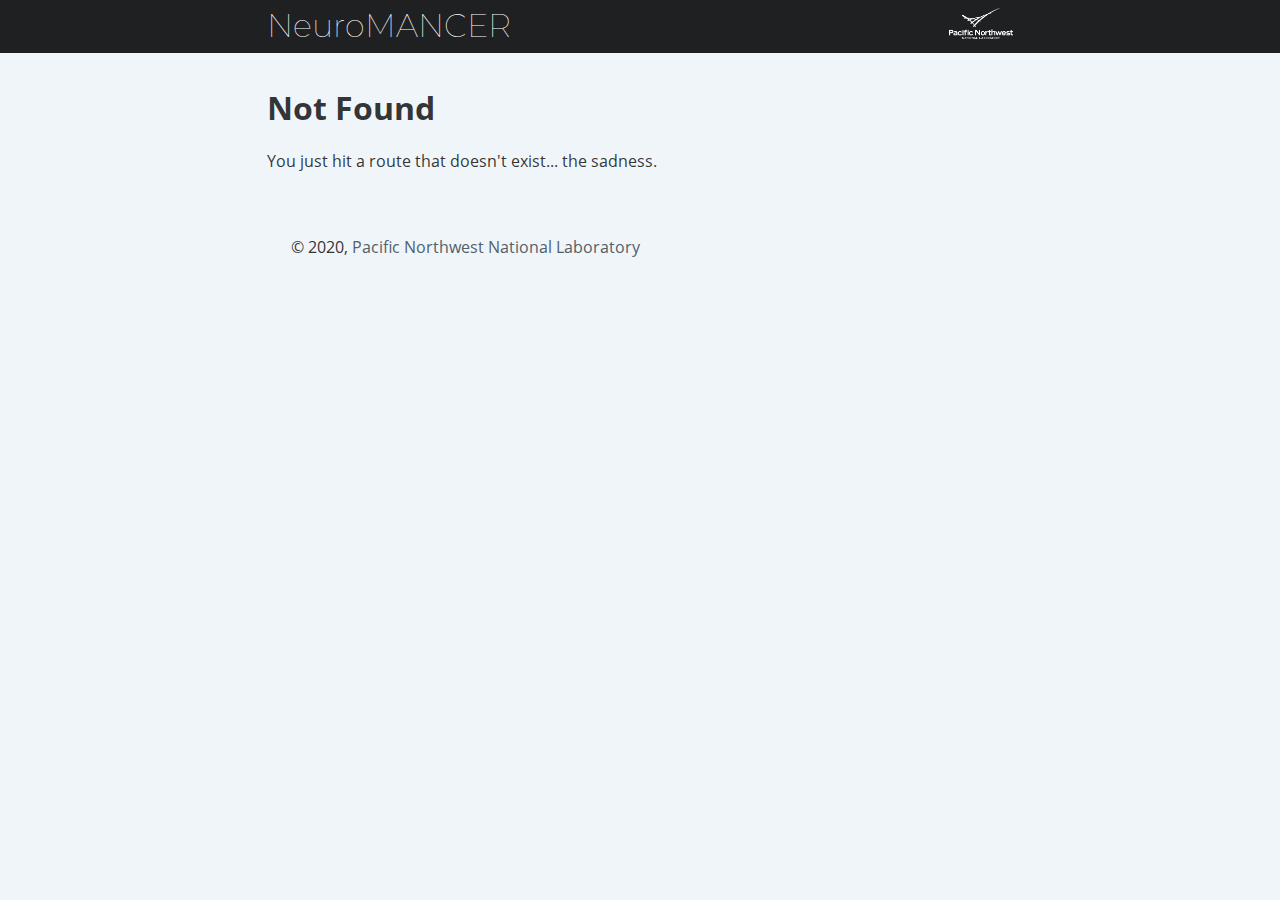
==== commit 6518bacf: "Updates" ====
--- a/404/index.html
+++ b/404/index.html
@@ -1 +1 @@
-<!DOCTYPE html><html lang="en"><head><meta charSet="utf-8"/><meta http-equiv="x-ua-compatible" content="ie=edge"/><meta name="viewport" content="width=device-width, initial-scale=1, shrink-to-fit=no"/><style id="typography.js">html{font-family:sans-serif;-ms-text-size-adjust:100%;-webkit-text-size-adjust:100%}body{margin:0}article,aside,details,figcaption,figure,footer,header,main,menu,nav,section,summary{display:block}audio,canvas,progress,video{display:inline-block}audio:not([controls]){display:none;height:0}progress{vertical-align:baseline}[hidden],template{display:none}a{background-color:transparent;-webkit-text-decoration-skip:objects}a:active,a:hover{outline-width:0}abbr[title]{border-bottom:none;text-decoration:underline;text-decoration:underline dotted}b,strong{font-weight:inherit;font-weight:bolder}dfn{font-style:italic}h1{font-size:2em;margin:.67em 0}mark{background-color:#ff0;color:#000}small{font-size:80%}sub,sup{font-size:75%;line-height:0;position:relative;vertical-align:baseline}sub{bottom:-.25em}sup{top:-.5em}img{border-style:none}svg:not(:root){overflow:hidden}code,kbd,pre,samp{font-family:monospace,monospace;font-size:1em}figure{margin:1em 40px}hr{box-sizing:content-box;height:0;overflow:visible}button,input,optgroup,select,textarea{font:inherit;margin:0}optgroup{font-weight:700}button,input{overflow:visible}button,select{text-transform:none}[type=reset],[type=submit],button,html [type=button]{-webkit-appearance:button}[type=button]::-moz-focus-inner,[type=reset]::-moz-focus-inner,[type=submit]::-moz-focus-inner,button::-moz-focus-inner{border-style:none;padding:0}[type=button]:-moz-focusring,[type=reset]:-moz-focusring,[type=submit]:-moz-focusring,button:-moz-focusring{outline:1px dotted ButtonText}fieldset{border:1px solid silver;margin:0 2px;padding:.35em .625em .75em}legend{box-sizing:border-box;color:inherit;display:table;max-width:100%;padding:0;white-space:normal}textarea{overflow:auto}[type=checkbox],[type=radio]{box-sizing:border-box;padding:0}[type=number]::-webkit-inner-spin-button,[type=number]::-webkit-outer-spin-button{height:auto}[type=search]{-webkit-appearance:textfield;outline-offset:-2px}[type=search]::-webkit-search-cancel-button,[type=search]::-webkit-search-decoration{-webkit-appearance:none}::-webkit-input-placeholder{color:inherit;opacity:.54}::-webkit-file-upload-button{-webkit-appearance:button;font:inherit}html{font:100%/1.53 'Open Sans',sans-serif;box-sizing:border-box;overflow-y:scroll;background-color:#f0f5f9;}*{box-sizing:inherit;}*:before{box-sizing:inherit;}*:after{box-sizing:inherit;}body{color:hsla(0,0%,0%,0.8);font-family:'Open Sans',sans-serif;font-weight:normal;word-wrap:break-word;font-kerning:normal;-moz-font-feature-settings:"kern", "liga", "clig", "calt";-ms-font-feature-settings:"kern", "liga", "clig", "calt";-webkit-font-feature-settings:"kern", "liga", "clig", "calt";font-feature-settings:"kern", "liga", "clig", "calt";}img{max-width:100%;margin-left:0;margin-right:0;margin-top:0;padding-bottom:0;padding-left:0;padding-right:0;padding-top:0;margin-bottom:1.53rem;}h1{margin-left:0;margin-right:0;margin-top:0;padding-bottom:0;padding-left:0;padding-right:0;padding-top:0;margin-bottom:1.53rem;color:inherit;font-family:'Open Sans',sans-serif;font-weight:bold;text-rendering:optimizeLegibility;font-size:2rem;line-height:1.1;}h2{margin-left:0;margin-right:0;margin-top:0;padding-bottom:0;padding-left:0;padding-right:0;padding-top:0;margin-bottom:1.53rem;color:inherit;font-family:'Open Sans',sans-serif;font-weight:bold;text-rendering:optimizeLegibility;font-size:1.51572rem;line-height:1.1;}h3{margin-left:0;margin-right:0;margin-top:0;padding-bottom:0;padding-left:0;padding-right:0;padding-top:0;margin-bottom:1.53rem;color:inherit;font-family:'Open Sans',sans-serif;font-weight:bold;text-rendering:optimizeLegibility;font-size:1.31951rem;line-height:1.1;}h4{margin-left:0;margin-right:0;margin-top:0;padding-bottom:0;padding-left:0;padding-right:0;padding-top:0;margin-bottom:1.53rem;color:inherit;font-family:'Open Sans',sans-serif;font-weight:bold;text-rendering:optimizeLegibility;font-size:1rem;line-height:1.1;}h5{margin-left:0;margin-right:0;margin-top:0;padding-bottom:0;padding-left:0;padding-right:0;padding-top:0;margin-bottom:1.53rem;color:inherit;font-family:'Open Sans',sans-serif;font-weight:bold;text-rendering:optimizeLegibility;font-size:0.87055rem;line-height:1.1;}h6{margin-left:0;margin-right:0;margin-top:0;padding-bottom:0;padding-left:0;padding-right:0;padding-top:0;margin-bottom:1.53rem;color:inherit;font-family:'Open Sans',sans-serif;font-weight:bold;text-rendering:optimizeLegibility;font-size:0.81225rem;line-height:1.1;}hgroup{margin-left:0;margin-right:0;margin-top:0;padding-bottom:0;padding-left:0;padding-right:0;padding-top:0;margin-bottom:1.53rem;}ul{margin-left:1.53rem;margin-right:0;margin-top:0;padding-bottom:0;padding-left:0;padding-right:0;padding-top:0;margin-bottom:1.53rem;list-style-position:outside;list-style-image:none;}ol{margin-left:1.53rem;margin-right:0;margin-top:0;padding-bottom:0;padding-left:0;padding-right:0;padding-top:0;margin-bottom:1.53rem;list-style-position:outside;list-style-image:none;}dl{margin-left:0;margin-right:0;margin-top:0;padding-bottom:0;padding-left:0;padding-right:0;padding-top:0;margin-bottom:1.53rem;}dd{margin-left:0;margin-right:0;margin-top:0;padding-bottom:0;padding-left:0;padding-right:0;padding-top:0;margin-bottom:1.53rem;}p{margin-left:0;margin-right:0;margin-top:0;padding-bottom:0;padding-left:0;padding-right:0;padding-top:0;margin-bottom:1.53rem;}figure{margin-left:0;margin-right:0;margin-top:0;padding-bottom:0;padding-left:0;padding-right:0;padding-top:0;margin-bottom:1.53rem;}pre{margin-left:0;margin-right:0;margin-top:0;padding-bottom:0;padding-left:0;padding-right:0;padding-top:0;margin-bottom:1.53rem;font-size:0.85rem;line-height:1.53rem;}table{margin-left:0;margin-right:0;margin-top:0;padding-bottom:0;padding-left:0;padding-right:0;padding-top:0;margin-bottom:1.53rem;font-size:1rem;line-height:1.53rem;border-collapse:collapse;width:100%;}fieldset{margin-left:0;margin-right:0;margin-top:0;padding-bottom:0;padding-left:0;padding-right:0;padding-top:0;margin-bottom:1.53rem;}blockquote{margin-left:1.53rem;margin-right:1.53rem;margin-top:0;padding-bottom:0;padding-left:0;padding-right:0;padding-top:0;margin-bottom:1.53rem;}form{margin-left:0;margin-right:0;margin-top:0;padding-bottom:0;padding-left:0;padding-right:0;padding-top:0;margin-bottom:1.53rem;}noscript{margin-left:0;margin-right:0;margin-top:0;padding-bottom:0;padding-left:0;padding-right:0;padding-top:0;margin-bottom:1.53rem;}iframe{margin-left:0;margin-right:0;margin-top:0;padding-bottom:0;padding-left:0;padding-right:0;padding-top:0;margin-bottom:1.53rem;}hr{margin-left:0;margin-right:0;margin-top:0;padding-bottom:0;padding-left:0;padding-right:0;padding-top:0;margin-bottom:calc(1.53rem - 1px);background:hsla(0,0%,0%,0.2);border:none;height:1px;}address{margin-left:0;margin-right:0;margin-top:0;padding-bottom:0;padding-left:0;padding-right:0;padding-top:0;margin-bottom:1.53rem;}b{font-weight:bold;}strong{font-weight:bold;}dt{font-weight:bold;}th{font-weight:bold;}li{margin-bottom:calc(1.53rem / 2);}ol li{padding-left:0;}ul li{padding-left:0;}li > ol{margin-left:1.53rem;margin-bottom:calc(1.53rem / 2);margin-top:calc(1.53rem / 2);}li > ul{margin-left:1.53rem;margin-bottom:calc(1.53rem / 2);margin-top:calc(1.53rem / 2);}blockquote *:last-child{margin-bottom:0;}li *:last-child{margin-bottom:0;}p *:last-child{margin-bottom:0;}li > p{margin-bottom:calc(1.53rem / 2);}code{font-size:0.85rem;line-height:1.53rem;}kbd{font-size:0.85rem;line-height:1.53rem;}samp{font-size:0.85rem;line-height:1.53rem;}abbr{border-bottom:1px dotted hsla(0,0%,0%,0.5);cursor:help;}acronym{border-bottom:1px dotted hsla(0,0%,0%,0.5);cursor:help;}abbr[title]{border-bottom:1px dotted hsla(0,0%,0%,0.5);cursor:help;text-decoration:none;}thead{text-align:left;}td,th{text-align:left;border-bottom:1px solid hsla(0,0%,0%,0.12);font-feature-settings:"tnum";-moz-font-feature-settings:"tnum";-ms-font-feature-settings:"tnum";-webkit-font-feature-settings:"tnum";padding-left:1.02rem;padding-right:1.02rem;padding-top:0.765rem;padding-bottom:calc(0.765rem - 1px);}th:first-child,td:first-child{padding-left:0;}th:last-child,td:last-child{padding-right:0;}a{color:#52616b;text-decoration:none;}main a:hover{text-decoration:underline;}.header-title{background-color:#1e2022;}.header-title h1{font-family:Montserrat, sans-serif;font-weight:100;}.header-desc{font-weight:300;background-color:#52616b;}.header-item-inner{overflow:hidden;margin:auto;color:white;max-width:48.96rem;padding:0.51rem 1.1475rem;}#article-index article{overflow:hidden;border-bottom:1px #52616b solid;margin-bottom:1.53rem;}.article-cover, #pnnl-logo{float:right;margin-left:1.53rem;}.article-cover img{vertical-align:middle;}article h1{padding-bottom:0.51rem;border-bottom:dashed #555 1px;margin-bottom:1.02rem;}#pnnl-logo img{max-height:4.59rem;vertical-align:middle;margin-bottom:0;}figcaption{text-align:center;margin-top:0.3825rem;margin-bottom:1.53rem;font-size:16px;}table p, table tt{font-size:inherit;margin-bottom:0;margin-block-start:0;margin-block-end:0;}</style><style data-href="/Deep-Learning-Control-with-Embedded-Physical-Structure/styles.5ef600cbe477004dec32.css" id="gatsby-global-css">@font-face{font-family:Montserrat;font-style:normal;font-display:swap;font-weight:100;src:local("Montserrat Thin "),local("Montserrat-Thin"),url(/Deep-Learning-Control-with-Embedded-Physical-Structure/static/montserrat-latin-100-191cc9f50f3b76b9617cb383f19acb7d.woff2) format("woff2"),url(/Deep-Learning-Control-with-Embedded-Physical-Structure/static/montserrat-latin-100-370318464551d5f25b0f0a78f374faac.woff) format("woff")}@font-face{font-family:Montserrat;font-style:italic;font-display:swap;font-weight:100;src:local("Montserrat Thin italic"),local("Montserrat-Thinitalic"),url(/Deep-Learning-Control-with-Embedded-Physical-Structure/static/montserrat-latin-100italic-bdeaeb79db315697bd173a55b097dc18.woff2) format("woff2"),url(/Deep-Learning-Control-with-Embedded-Physical-Structure/static/montserrat-latin-100italic-ecf7d49386e8f265878e735db34a7c4b.woff) format("woff")}@font-face{font-family:Montserrat;font-style:normal;font-display:swap;font-weight:200;src:local("Montserrat Extra Light "),local("Montserrat-Extra Light"),url(/Deep-Learning-Control-with-Embedded-Physical-Structure/static/montserrat-latin-200-85d5ef9db7f2dc6979172a4a3b2c57cb.woff2) format("woff2"),url(/Deep-Learning-Control-with-Embedded-Physical-Structure/static/montserrat-latin-200-1fc98e126a3d152549240e6244d7e669.woff) format("woff")}@font-face{font-family:Montserrat;font-style:italic;font-display:swap;font-weight:200;src:local("Montserrat Extra Light italic"),local("Montserrat-Extra Lightitalic"),url(/Deep-Learning-Control-with-Embedded-Physical-Structure/static/montserrat-latin-200italic-49095760a498d024fe1a85a078850df9.woff2) format("woff2"),url(/Deep-Learning-Control-with-Embedded-Physical-Structure/static/montserrat-latin-200italic-fe46cf8b9462c820457d3bf537e4057f.woff) format("woff")}@font-face{font-family:Montserrat;font-style:normal;font-display:swap;font-weight:300;src:local("Montserrat Light "),local("Montserrat-Light"),url(/Deep-Learning-Control-with-Embedded-Physical-Structure/static/montserrat-latin-300-7c3daf12b706645b5d3710f863a4da04.woff2) format("woff2"),url(/Deep-Learning-Control-with-Embedded-Physical-Structure/static/montserrat-latin-300-8dc95fab9cf98d02ca8d76e97d3dff60.woff) format("woff")}@font-face{font-family:Montserrat;font-style:italic;font-display:swap;font-weight:300;src:local("Montserrat Light italic"),local("Montserrat-Lightitalic"),url(/Deep-Learning-Control-with-Embedded-Physical-Structure/static/montserrat-latin-300italic-f20b178ca2024a5eac8e42e6649db86c.woff2) format("woff2"),url(/Deep-Learning-Control-with-Embedded-Physical-Structure/static/montserrat-latin-300italic-3fe16939288856e8e828fa2661bf2354.woff) format("woff")}@font-face{font-family:Montserrat;font-style:normal;font-display:swap;font-weight:400;src:local("Montserrat Regular "),local("Montserrat-Regular"),url(/Deep-Learning-Control-with-Embedded-Physical-Structure/static/montserrat-latin-400-bc3aa95dca08f5fee5291e34959c27bc.woff2) format("woff2"),url(/Deep-Learning-Control-with-Embedded-Physical-Structure/static/montserrat-latin-400-8102c4838f9e3d08dad644290a9cb701.woff) format("woff")}@font-face{font-family:Montserrat;font-style:italic;font-display:swap;font-weight:400;src:local("Montserrat Regular italic"),local("Montserrat-Regularitalic"),url(/Deep-Learning-Control-with-Embedded-Physical-Structure/static/montserrat-latin-400italic-5cad650422a7184467af5a4d17b264c4.woff2) format("woff2"),url(/Deep-Learning-Control-with-Embedded-Physical-Structure/static/montserrat-latin-400italic-d191f22af3bb50902b99ac577f81a322.woff) format("woff")}@font-face{font-family:Montserrat;font-style:normal;font-display:swap;font-weight:500;src:local("Montserrat Medium "),local("Montserrat-Medium"),url(/Deep-Learning-Control-with-Embedded-Physical-Structure/static/montserrat-latin-500-92d16e458625f4d2c8940f6bdca0ff09.woff2) format("woff2"),url(/Deep-Learning-Control-with-Embedded-Physical-Structure/static/montserrat-latin-500-8b763220218ffc11c57c84ddb80e7b26.woff) format("woff")}@font-face{font-family:Montserrat;font-style:italic;font-display:swap;font-weight:500;src:local("Montserrat Medium italic"),local("Montserrat-Mediumitalic"),url(/Deep-Learning-Control-with-Embedded-Physical-Structure/static/montserrat-latin-500italic-47bfcca6b69d6a9acca7a8bff17193e2.woff2) format("woff2"),url(/Deep-Learning-Control-with-Embedded-Physical-Structure/static/montserrat-latin-500italic-72c01f753c3940c0b9cb6bf2389caddf.woff) format("woff")}@font-face{font-family:Montserrat;font-style:normal;font-display:swap;font-weight:600;src:local("Montserrat SemiBold "),local("Montserrat-SemiBold"),url(/Deep-Learning-Control-with-Embedded-Physical-Structure/static/montserrat-latin-600-6fb1b5623e528e27c18658fecf5ee0ee.woff2) format("woff2"),url(/Deep-Learning-Control-with-Embedded-Physical-Structure/static/montserrat-latin-600-7c839d15a6f54e7025ba8c0c4b333e8f.woff) format("woff")}@font-face{font-family:Montserrat;font-style:italic;font-display:swap;font-weight:600;src:local("Montserrat SemiBold italic"),local("Montserrat-SemiBolditalic"),url(/Deep-Learning-Control-with-Embedded-Physical-Structure/static/montserrat-latin-600italic-60789af1c9338ed1a9546722ec54b4f7.woff2) format("woff2"),url(/Deep-Learning-Control-with-Embedded-Physical-Structure/static/montserrat-latin-600italic-f3d4de8d0afb19e777c79032ce828e3d.woff) format("woff")}@font-face{font-family:Montserrat;font-style:normal;font-display:swap;font-weight:700;src:local("Montserrat Bold "),local("Montserrat-Bold"),url(/Deep-Learning-Control-with-Embedded-Physical-Structure/static/montserrat-latin-700-39d93cf678c740f9f6b2b1cfde34bee3.woff2) format("woff2"),url(/Deep-Learning-Control-with-Embedded-Physical-Structure/static/montserrat-latin-700-80f10bd382f0df1cd650fec59f3c9394.woff) format("woff")}@font-face{font-family:Montserrat;font-style:italic;font-display:swap;font-weight:700;src:local("Montserrat Bold italic"),local("Montserrat-Bolditalic"),url(/Deep-Learning-Control-with-Embedded-Physical-Structure/static/montserrat-latin-700italic-ba136d97b14e82284dd595e257f11c47.woff2) format("woff2"),url(/Deep-Learning-Control-with-Embedded-Physical-Structure/static/montserrat-latin-700italic-8c98142b425630821139c24bd1698700.woff) format("woff")}@font-face{font-family:Montserrat;font-style:normal;font-display:swap;font-weight:800;src:local("Montserrat ExtraBold "),local("Montserrat-ExtraBold"),url(/Deep-Learning-Control-with-Embedded-Physical-Structure/static/montserrat-latin-800-b7018be9ed6cd94da8b6675b3a468c3b.woff2) format("woff2"),url(/Deep-Learning-Control-with-Embedded-Physical-Structure/static/montserrat-latin-800-9a9befcf50d64f9d2d19d8b1d1984add.woff) format("woff")}@font-face{font-family:Montserrat;font-style:italic;font-display:swap;font-weight:800;src:local("Montserrat ExtraBold italic"),local("Montserrat-ExtraBolditalic"),url(/Deep-Learning-Control-with-Embedded-Physical-Structure/static/montserrat-latin-800italic-540ffdd223d1a9ad3d4e678e1a23372e.woff2) format("woff2"),url(/Deep-Learning-Control-with-Embedded-Physical-Structure/static/montserrat-latin-800italic-897086f99f4e1f45e6b1e9368527d0bc.woff) format("woff")}@font-face{font-family:Montserrat;font-style:normal;font-display:swap;font-weight:900;src:local("Montserrat Black "),local("Montserrat-Black"),url(/Deep-Learning-Control-with-Embedded-Physical-Structure/static/montserrat-latin-900-58cd789700850375b834e8b6776002eb.woff2) format("woff2"),url(/Deep-Learning-Control-with-Embedded-Physical-Structure/static/montserrat-latin-900-26d42c9428780e545a540bbb50c84bce.woff) format("woff")}@font-face{font-family:Montserrat;font-style:italic;font-display:swap;font-weight:900;src:local("Montserrat Black italic"),local("Montserrat-Blackitalic"),url(/Deep-Learning-Control-with-Embedded-Physical-Structure/static/montserrat-latin-900italic-451157bc8861fe54f523b3669a3def71.woff2) format("woff2"),url(/Deep-Learning-Control-with-Embedded-Physical-Structure/static/montserrat-latin-900italic-a8ec4957e1c24f5793305763ad9845b3.woff) format("woff")}@font-face{font-family:Open Sans;font-style:italic;font-display:swap;font-weight:300;src:url(/Deep-Learning-Control-with-Embedded-Physical-Structure/static/open-sans-cyrillic-ext-300-italic-a3c37f7f0230c91d11e0bb057055a38a.woff2) format("woff2"),url(/Deep-Learning-Control-with-Embedded-Physical-Structure/static/open-sans-all-300-italic-5483db56f5536f8f456cec2ecd1f6088.woff) format("woff");unicode-range:U+0460-052f,U+1c80-1c88,U+20b4,U+2de0-2dff,U+a640-a69f,U+fe2e-fe2f}@font-face{font-family:Open Sans;font-style:italic;font-display:swap;font-weight:300;src:url([data-uri]) format("woff2"),url(/Deep-Learning-Control-with-Embedded-Physical-Structure/static/open-sans-all-300-italic-5483db56f5536f8f456cec2ecd1f6088.woff) format("woff");unicode-range:U+0400-045f,U+0490-0491,U+04b0-04b1,U+2116}@font-face{font-family:Open Sans;font-style:italic;font-display:swap;font-weight:300;src:url([data-uri]) format("woff2"),url(/Deep-Learning-Control-with-Embedded-Physical-Structure/static/open-sans-all-300-italic-5483db56f5536f8f456cec2ecd1f6088.woff) format("woff");unicode-range:U+1f??}@font-face{font-family:Open Sans;font-style:italic;font-display:swap;font-weight:300;src:url([data-uri]) format("woff2"),url(/Deep-Learning-Control-with-Embedded-Physical-Structure/static/open-sans-all-300-italic-5483db56f5536f8f456cec2ecd1f6088.woff) format("woff");unicode-range:U+0370-03ff}@font-face{font-family:Open Sans;font-style:italic;font-display:swap;font-weight:300;src:url([data-uri]) format("woff2"),url(/Deep-Learning-Control-with-Embedded-Physical-Structure/static/open-sans-all-300-italic-5483db56f5536f8f456cec2ecd1f6088.woff) format("woff");unicode-range:U+0102-0103,U+0110-0111,U+0128-0129,U+0168-0169,U+01a0-01a1,U+01af-01b0,U+1ea0-1ef9,U+20ab}@font-face{font-family:Open Sans;font-style:italic;font-display:swap;font-weight:300;src:url(/Deep-Learning-Control-with-Embedded-Physical-Structure/static/open-sans-latin-ext-300-italic-8dacbbf1fc00c005ca0704c73c451aa9.woff2) format("woff2"),url(/Deep-Learning-Control-with-Embedded-Physical-Structure/static/open-sans-all-300-italic-5483db56f5536f8f456cec2ecd1f6088.woff) format("woff");unicode-range:U+0100-024f,U+0259,U+1e??,U+2020,U+20a0-20ab,U+20ad-20cf,U+2113,U+2c60-2c7f,U+a720-a7ff}@font-face{font-family:Open Sans;font-style:italic;font-display:swap;font-weight:300;src:url(/Deep-Learning-Control-with-Embedded-Physical-Structure/static/open-sans-latin-300-italic-6725c3fb1f3abd7ebdcb2d244758f706.woff2) format("woff2"),url(/Deep-Learning-Control-with-Embedded-Physical-Structure/static/open-sans-all-300-italic-5483db56f5536f8f456cec2ecd1f6088.woff) format("woff");unicode-range:U+00??,U+0131,U+0152-0153,U+02bb-02bc,U+02c6,U+02da,U+02dc,U+2000-206f,U+2074,U+20ac,U+2122,U+2191,U+2193,U+2212,U+2215,U+feff,U+fffd}@font-face{font-family:Open Sans;font-style:normal;font-display:swap;font-weight:300;src:url(/Deep-Learning-Control-with-Embedded-Physical-Structure/static/open-sans-cyrillic-ext-300-normal-691dc7b2601e27ecbaca21c32cc19fea.woff2) format("woff2"),url(/Deep-Learning-Control-with-Embedded-Physical-Structure/static/open-sans-all-300-normal-e079a1adc52f1cf4c23d1902f422c573.woff) format("woff");unicode-range:U+0460-052f,U+1c80-1c88,U+20b4,U+2de0-2dff,U+a640-a69f,U+fe2e-fe2f}@font-face{font-family:Open Sans;font-style:normal;font-display:swap;font-weight:300;src:url([data-uri]) format("woff2"),url(/Deep-Learning-Control-with-Embedded-Physical-Structure/static/open-sans-all-300-normal-e079a1adc52f1cf4c23d1902f422c573.woff) format("woff");unicode-range:U+0400-045f,U+0490-0491,U+04b0-04b1,U+2116}@font-face{font-family:Open Sans;font-style:normal;font-display:swap;font-weight:300;src:url([data-uri]) format("woff2"),url(/Deep-Learning-Control-with-Embedded-Physical-Structure/static/open-sans-all-300-normal-e079a1adc52f1cf4c23d1902f422c573.woff) format("woff");unicode-range:U+1f??}@font-face{font-family:Open Sans;font-style:normal;font-display:swap;font-weight:300;src:url([data-uri]) format("woff2"),url(/Deep-Learning-Control-with-Embedded-Physical-Structure/static/open-sans-all-300-normal-e079a1adc52f1cf4c23d1902f422c573.woff) format("woff");unicode-range:U+0370-03ff}@font-face{font-family:Open Sans;font-style:normal;font-display:swap;font-weight:300;src:url([data-uri]) format("woff2"),url(/Deep-Learning-Control-with-Embedded-Physical-Structure/static/open-sans-all-300-normal-e079a1adc52f1cf4c23d1902f422c573.woff) format("woff");unicode-range:U+0102-0103,U+0110-0111,U+0128-0129,U+0168-0169,U+01a0-01a1,U+01af-01b0,U+1ea0-1ef9,U+20ab}@font-face{font-family:Open Sans;font-style:normal;font-display:swap;font-weight:300;src:url(/Deep-Learning-Control-with-Embedded-Physical-Structure/static/open-sans-latin-ext-300-normal-755f17d6713f02f0476ed1b83f52785d.woff2) format("woff2"),url(/Deep-Learning-Control-with-Embedded-Physical-Structure/static/open-sans-all-300-normal-e079a1adc52f1cf4c23d1902f422c573.woff) format("woff");unicode-range:U+0100-024f,U+0259,U+1e??,U+2020,U+20a0-20ab,U+20ad-20cf,U+2113,U+2c60-2c7f,U+a720-a7ff}@font-face{font-family:Open Sans;font-style:normal;font-display:swap;font-weight:300;src:url(/Deep-Learning-Control-with-Embedded-Physical-Structure/static/open-sans-latin-300-normal-24f7b0944e9e03a905f9d7701573b2cd.woff2) format("woff2"),url(/Deep-Learning-Control-with-Embedded-Physical-Structure/static/open-sans-all-300-normal-e079a1adc52f1cf4c23d1902f422c573.woff) format("woff");unicode-range:U+00??,U+0131,U+0152-0153,U+02bb-02bc,U+02c6,U+02da,U+02dc,U+2000-206f,U+2074,U+20ac,U+2122,U+2191,U+2193,U+2212,U+2215,U+feff,U+fffd}@font-face{font-family:Open Sans;font-style:italic;font-display:swap;font-weight:700;src:url(/Deep-Learning-Control-with-Embedded-Physical-Structure/static/open-sans-cyrillic-ext-700-italic-4057f7b77cfc31ac33a57520e7d4abd0.woff2) format("woff2"),url(/Deep-Learning-Control-with-Embedded-Physical-Structure/static/open-sans-all-700-italic-ac4cda64bbce08ab7db496a795159879.woff) format("woff");unicode-range:U+0460-052f,U+1c80-1c88,U+20b4,U+2de0-2dff,U+a640-a69f,U+fe2e-fe2f}@font-face{font-family:Open Sans;font-style:italic;font-display:swap;font-weight:700;src:url([data-uri]) format("woff2"),url(/Deep-Learning-Control-with-Embedded-Physical-Structure/static/open-sans-all-700-italic-ac4cda64bbce08ab7db496a795159879.woff) format("woff");unicode-range:U+0400-045f,U+0490-0491,U+04b0-04b1,U+2116}@font-face{font-family:Open Sans;font-style:italic;font-display:swap;font-weight:700;src:url([data-uri]) format("woff2"),url(/Deep-Learning-Control-with-Embedded-Physical-Structure/static/open-sans-all-700-italic-ac4cda64bbce08ab7db496a795159879.woff) format("woff");unicode-range:U+1f??}@font-face{font-family:Open Sans;font-style:italic;font-display:swap;font-weight:700;src:url([data-uri]) format("woff2"),url(/Deep-Learning-Control-with-Embedded-Physical-Structure/static/open-sans-all-700-italic-ac4cda64bbce08ab7db496a795159879.woff) format("woff");unicode-range:U+0370-03ff}@font-face{font-family:Open Sans;font-style:italic;font-display:swap;font-weight:700;src:url([data-uri]) format("woff2"),url(/Deep-Learning-Control-with-Embedded-Physical-Structure/static/open-sans-all-700-italic-ac4cda64bbce08ab7db496a795159879.woff) format("woff");unicode-range:U+0102-0103,U+0110-0111,U+0128-0129,U+0168-0169,U+01a0-01a1,U+01af-01b0,U+1ea0-1ef9,U+20ab}@font-face{font-family:Open Sans;font-style:italic;font-display:swap;font-weight:700;src:url(/Deep-Learning-Control-with-Embedded-Physical-Structure/static/open-sans-latin-ext-700-italic-9c5d7085ce43a3eb09dd44b0ef6835ee.woff2) format("woff2"),url(/Deep-Learning-Control-with-Embedded-Physical-Structure/static/open-sans-all-700-italic-ac4cda64bbce08ab7db496a795159879.woff) format("woff");unicode-range:U+0100-024f,U+0259,U+1e??,U+2020,U+20a0-20ab,U+20ad-20cf,U+2113,U+2c60-2c7f,U+a720-a7ff}@font-face{font-family:Open Sans;font-style:italic;font-display:swap;font-weight:700;src:url(/Deep-Learning-Control-with-Embedded-Physical-Structure/static/open-sans-latin-700-italic-a49393f2171a2f4d6927ce6c14f73dbc.woff2) format("woff2"),url(/Deep-Learning-Control-with-Embedded-Physical-Structure/static/open-sans-all-700-italic-ac4cda64bbce08ab7db496a795159879.woff) format("woff");unicode-range:U+00??,U+0131,U+0152-0153,U+02bb-02bc,U+02c6,U+02da,U+02dc,U+2000-206f,U+2074,U+20ac,U+2122,U+2191,U+2193,U+2212,U+2215,U+feff,U+fffd}@font-face{font-family:Open Sans;font-style:normal;font-display:swap;font-weight:700;src:url(/Deep-Learning-Control-with-Embedded-Physical-Structure/static/open-sans-cyrillic-ext-700-normal-f61100cb52724f2edc053b2951ed04b1.woff2) format("woff2"),url(/Deep-Learning-Control-with-Embedded-Physical-Structure/static/open-sans-all-700-normal-213e8c892aa1af1d690179b37b53e35a.woff) format("woff");unicode-range:U+0460-052f,U+1c80-1c88,U+20b4,U+2de0-2dff,U+a640-a69f,U+fe2e-fe2f}@font-face{font-family:Open Sans;font-style:normal;font-display:swap;font-weight:700;src:url([data-uri]) format("woff2"),url(/Deep-Learning-Control-with-Embedded-Physical-Structure/static/open-sans-all-700-normal-213e8c892aa1af1d690179b37b53e35a.woff) format("woff");unicode-range:U+0400-045f,U+0490-0491,U+04b0-04b1,U+2116}@font-face{font-family:Open Sans;font-style:normal;font-display:swap;font-weight:700;src:url([data-uri]) format("woff2"),url(/Deep-Learning-Control-with-Embedded-Physical-Structure/static/open-sans-all-700-normal-213e8c892aa1af1d690179b37b53e35a.woff) format("woff");unicode-range:U+1f??}@font-face{font-family:Open Sans;font-style:normal;font-display:swap;font-weight:700;src:url([data-uri]) format("woff2"),url(/Deep-Learning-Control-with-Embedded-Physical-Structure/static/open-sans-all-700-normal-213e8c892aa1af1d690179b37b53e35a.woff) format("woff");unicode-range:U+0370-03ff}@font-face{font-family:Open Sans;font-style:normal;font-display:swap;font-weight:700;src:url([data-uri]) format("woff2"),url(/Deep-Learning-Control-with-Embedded-Physical-Structure/static/open-sans-all-700-normal-213e8c892aa1af1d690179b37b53e35a.woff) format("woff");unicode-range:U+0102-0103,U+0110-0111,U+0128-0129,U+0168-0169,U+01a0-01a1,U+01af-01b0,U+1ea0-1ef9,U+20ab}@font-face{font-family:Open Sans;font-style:normal;font-display:swap;font-weight:700;src:url(/Deep-Learning-Control-with-Embedded-Physical-Structure/static/open-sans-latin-ext-700-normal-63f785f075cfde69c82083dfed7415b2.woff2) format("woff2"),url(/Deep-Learning-Control-with-Embedded-Physical-Structure/static/open-sans-all-700-normal-213e8c892aa1af1d690179b37b53e35a.woff) format("woff");unicode-range:U+0100-024f,U+0259,U+1e??,U+2020,U+20a0-20ab,U+20ad-20cf,U+2113,U+2c60-2c7f,U+a720-a7ff}@font-face{font-family:Open Sans;font-style:normal;font-display:swap;font-weight:700;src:url(/Deep-Learning-Control-with-Embedded-Physical-Structure/static/open-sans-latin-700-normal-0edb76284a7a0f8db4665b560ee2b48f.woff2) format("woff2"),url(/Deep-Learning-Control-with-Embedded-Physical-Structure/static/open-sans-all-700-normal-213e8c892aa1af1d690179b37b53e35a.woff) format("woff");unicode-range:U+00??,U+0131,U+0152-0153,U+02bb-02bc,U+02c6,U+02da,U+02dc,U+2000-206f,U+2074,U+20ac,U+2122,U+2191,U+2193,U+2212,U+2215,U+feff,U+fffd}@font-face{font-family:Open Sans;font-style:italic;font-display:swap;font-weight:400;src:url(/Deep-Learning-Control-with-Embedded-Physical-Structure/static/open-sans-cyrillic-ext-400-italic-bcadc1439d1a43d7aad93fbcb149b67b.woff2) format("woff2"),url(/Deep-Learning-Control-with-Embedded-Physical-Structure/static/open-sans-all-400-italic-391454f0890b0e45ba599308488a341a.woff) format("woff");unicode-range:U+0460-052f,U+1c80-1c88,U+20b4,U+2de0-2dff,U+a640-a69f,U+fe2e-fe2f}@font-face{font-family:Open Sans;font-style:italic;font-display:swap;font-weight:400;src:url([data-uri]) format("woff2"),url(/Deep-Learning-Control-with-Embedded-Physical-Structure/static/open-sans-all-400-italic-391454f0890b0e45ba599308488a341a.woff) format("woff");unicode-range:U+0400-045f,U+0490-0491,U+04b0-04b1,U+2116}@font-face{font-family:Open Sans;font-style:italic;font-display:swap;font-weight:400;src:url([data-uri]) format("woff2"),url(/Deep-Learning-Control-with-Embedded-Physical-Structure/static/open-sans-all-400-italic-391454f0890b0e45ba599308488a341a.woff) format("woff");unicode-range:U+1f??}@font-face{font-family:Open Sans;font-style:italic;font-display:swap;font-weight:400;src:url([data-uri]) format("woff2"),url(/Deep-Learning-Control-with-Embedded-Physical-Structure/static/open-sans-all-400-italic-391454f0890b0e45ba599308488a341a.woff) format("woff");unicode-range:U+0370-03ff}@font-face{font-family:Open Sans;font-style:italic;font-display:swap;font-weight:400;src:url([data-uri]) format("woff2"),url(/Deep-Learning-Control-with-Embedded-Physical-Structure/static/open-sans-all-400-italic-391454f0890b0e45ba599308488a341a.woff) format("woff");unicode-range:U+0102-0103,U+0110-0111,U+0128-0129,U+0168-0169,U+01a0-01a1,U+01af-01b0,U+1ea0-1ef9,U+20ab}@font-face{font-family:Open Sans;font-style:italic;font-display:swap;font-weight:400;src:url(/Deep-Learning-Control-with-Embedded-Physical-Structure/static/open-sans-latin-ext-400-italic-6cd1984c417cc23eb39c3384c232fa70.woff2) format("woff2"),url(/Deep-Learning-Control-with-Embedded-Physical-Structure/static/open-sans-all-400-italic-391454f0890b0e45ba599308488a341a.woff) format("woff");unicode-range:U+0100-024f,U+0259,U+1e??,U+2020,U+20a0-20ab,U+20ad-20cf,U+2113,U+2c60-2c7f,U+a720-a7ff}@font-face{font-family:Open Sans;font-style:italic;font-display:swap;font-weight:400;src:url(/Deep-Learning-Control-with-Embedded-Physical-Structure/static/open-sans-latin-400-italic-b61a9055d92ac56c15cacf4271d4f072.woff2) format("woff2"),url(/Deep-Learning-Control-with-Embedded-Physical-Structure/static/open-sans-all-400-italic-391454f0890b0e45ba599308488a341a.woff) format("woff");unicode-range:U+00??,U+0131,U+0152-0153,U+02bb-02bc,U+02c6,U+02da,U+02dc,U+2000-206f,U+2074,U+20ac,U+2122,U+2191,U+2193,U+2212,U+2215,U+feff,U+fffd}@font-face{font-family:Open Sans;font-style:normal;font-display:swap;font-weight:400;src:url(/Deep-Learning-Control-with-Embedded-Physical-Structure/static/open-sans-cyrillic-ext-400-normal-e755c8eab4133359c241132063a279d0.woff2) format("woff2"),url(/Deep-Learning-Control-with-Embedded-Physical-Structure/static/open-sans-all-400-normal-e15b8743b41a23082780aee5ee1ee9a9.woff) format("woff");unicode-range:U+0460-052f,U+1c80-1c88,U+20b4,U+2de0-2dff,U+a640-a69f,U+fe2e-fe2f}@font-face{font-family:Open Sans;font-style:normal;font-display:swap;font-weight:400;src:url([data-uri]) format("woff2"),url(/Deep-Learning-Control-with-Embedded-Physical-Structure/static/open-sans-all-400-normal-e15b8743b41a23082780aee5ee1ee9a9.woff) format("woff");unicode-range:U+0400-045f,U+0490-0491,U+04b0-04b1,U+2116}@font-face{font-family:Open Sans;font-style:normal;font-display:swap;font-weight:400;src:url([data-uri]) format("woff2"),url(/Deep-Learning-Control-with-Embedded-Physical-Structure/static/open-sans-all-400-normal-e15b8743b41a23082780aee5ee1ee9a9.woff) format("woff");unicode-range:U+1f??}@font-face{font-family:Open Sans;font-style:normal;font-display:swap;font-weight:400;src:url([data-uri]) format("woff2"),url(/Deep-Learning-Control-with-Embedded-Physical-Structure/static/open-sans-all-400-normal-e15b8743b41a23082780aee5ee1ee9a9.woff) format("woff");unicode-range:U+0370-03ff}@font-face{font-family:Open Sans;font-style:normal;font-display:swap;font-weight:400;src:url([data-uri]) format("woff2"),url(/Deep-Learning-Control-with-Embedded-Physical-Structure/static/open-sans-all-400-normal-e15b8743b41a23082780aee5ee1ee9a9.woff) format("woff");unicode-range:U+0102-0103,U+0110-0111,U+0128-0129,U+0168-0169,U+01a0-01a1,U+01af-01b0,U+1ea0-1ef9,U+20ab}@font-face{font-family:Open Sans;font-style:normal;font-display:swap;font-weight:400;src:url(/Deep-Learning-Control-with-Embedded-Physical-Structure/static/open-sans-latin-ext-400-normal-6923b1967484e2b12e1016fb33061791.woff2) format("woff2"),url(/Deep-Learning-Control-with-Embedded-Physical-Structure/static/open-sans-all-400-normal-e15b8743b41a23082780aee5ee1ee9a9.woff) format("woff");unicode-range:U+0100-024f,U+0259,U+1e??,U+2020,U+20a0-20ab,U+20ad-20cf,U+2113,U+2c60-2c7f,U+a720-a7ff}@font-face{font-family:Open Sans;font-style:normal;font-display:swap;font-weight:400;src:url(/Deep-Learning-Control-with-Embedded-Physical-Structure/static/open-sans-latin-400-normal-33543c5cc5d88f5695dd08c87d280dfd.woff2) format("woff2"),url(/Deep-Learning-Control-with-Embedded-Physical-Structure/static/open-sans-all-400-normal-e15b8743b41a23082780aee5ee1ee9a9.woff) format("woff");unicode-range:U+00??,U+0131,U+0152-0153,U+02bb-02bc,U+02c6,U+02da,U+02dc,U+2000-206f,U+2074,U+20ac,U+2122,U+2191,U+2193,U+2212,U+2215,U+feff,U+fffd}@font-face{font-family:KaTeX_AMS;src:url(/Deep-Learning-Control-with-Embedded-Physical-Structure/static/KaTeX_AMS-Regular-38a68f7d18d292349a6e802a66136eae.woff2) format("woff2"),url(/Deep-Learning-Control-with-Embedded-Physical-Structure/static/KaTeX_AMS-Regular-7d307e8337b9559e4040c5fb76819789.woff) format("woff"),url(/Deep-Learning-Control-with-Embedded-Physical-Structure/static/KaTeX_AMS-Regular-2dbe16b4f4662798159f8d62c8d2509d.ttf) format("truetype");font-weight:400;font-style:normal}@font-face{font-family:KaTeX_Caligraphic;src:url([data-uri]) format("woff2"),url([data-uri]) format("woff"),url(/Deep-Learning-Control-with-Embedded-Physical-Structure/static/KaTeX_Caligraphic-Bold-33d26881e4dd89321525c43b993f136c.ttf) format("truetype");font-weight:700;font-style:normal}@font-face{font-family:KaTeX_Caligraphic;src:url([data-uri]) format("woff2"),url([data-uri]) format("woff"),url(/Deep-Learning-Control-with-Embedded-Physical-Structure/static/KaTeX_Caligraphic-Regular-5e7940b4ed250e98a512f520e39c867d.ttf) format("truetype");font-weight:400;font-style:normal}@font-face{font-family:KaTeX_Fraktur;src:url(/Deep-Learning-Control-with-Embedded-Physical-Structure/static/KaTeX_Fraktur-Bold-7a3757c0bfc580d91012d092ec8f06cb.woff2) format("woff2"),url(/Deep-Learning-Control-with-Embedded-Physical-Structure/static/KaTeX_Fraktur-Bold-4de87d40f0389255d975c69d45a0a7e7.woff) format("woff"),url(/Deep-Learning-Control-with-Embedded-Physical-Structure/static/KaTeX_Fraktur-Bold-ed330126290a846bf0bb78f61aa6a080.ttf) format("truetype");font-weight:700;font-style:normal}@font-face{font-family:KaTeX_Fraktur;src:url(/Deep-Learning-Control-with-Embedded-Physical-Structure/static/KaTeX_Fraktur-Regular-450cc4d9319c4a438dd00514efac941b.woff2) format("woff2"),url(/Deep-Learning-Control-with-Embedded-Physical-Structure/static/KaTeX_Fraktur-Regular-dc4e330b6334767a16619c60d9ebce8c.woff) format("woff"),url(/Deep-Learning-Control-with-Embedded-Physical-Structure/static/KaTeX_Fraktur-Regular-82d05fe2abb0da9d1077110efada0f6e.ttf) format("truetype");font-weight:400;font-style:normal}@font-face{font-family:KaTeX_Main;src:url(/Deep-Learning-Control-with-Embedded-Physical-Structure/static/KaTeX_Main-Bold-78b0124fc13059862cfbe4c95ff68583.woff2) format("woff2"),url(/Deep-Learning-Control-with-Embedded-Physical-Structure/static/KaTeX_Main-Bold-62c69756b3f1ca7b52fea2bea1030cd2.woff) format("woff"),url(/Deep-Learning-Control-with-Embedded-Physical-Structure/static/KaTeX_Main-Bold-2e1915b1a2f33c8ca9d1534193e934d7.ttf) format("truetype");font-weight:700;font-style:normal}@font-face{font-family:KaTeX_Main;src:url(/Deep-Learning-Control-with-Embedded-Physical-Structure/static/KaTeX_Main-BoldItalic-c7213ceb79250c2ca46cc34ff3b1aa49.woff2) format("woff2"),url(/Deep-Learning-Control-with-Embedded-Physical-Structure/static/KaTeX_Main-BoldItalic-a2e3dcd2316f5002ee2b5f35614849a8.woff) format("woff"),url(/Deep-Learning-Control-with-Embedded-Physical-Structure/static/KaTeX_Main-BoldItalic-0d817b487b7fc993bda7dddba745d497.ttf) format("truetype");font-weight:700;font-style:italic}@font-face{font-family:KaTeX_Main;src:url(/Deep-Learning-Control-with-Embedded-Physical-Structure/static/KaTeX_Main-Italic-eea32672f64250e9d1dfb68177c20a26.woff2) format("woff2"),url(/Deep-Learning-Control-with-Embedded-Physical-Structure/static/KaTeX_Main-Italic-081073fd6a7c66073ad231db887de944.woff) format("woff"),url(/Deep-Learning-Control-with-Embedded-Physical-Structure/static/KaTeX_Main-Italic-767e06e1df6abd16e092684bffa71c38.ttf) format("truetype");font-weight:400;font-style:italic}@font-face{font-family:KaTeX_Main;src:url(/Deep-Learning-Control-with-Embedded-Physical-Structure/static/KaTeX_Main-Regular-f30e3b213e9a74cf7563b0c3ee878436.woff2) format("woff2"),url(/Deep-Learning-Control-with-Embedded-Physical-Structure/static/KaTeX_Main-Regular-756fad0d6f3dff1062cfa951751d744c.woff) format("woff"),url(/Deep-Learning-Control-with-Embedded-Physical-Structure/static/KaTeX_Main-Regular-689bbe6b67f22ffb51b15cc6cfa8facf.ttf) format("truetype");font-weight:400;font-style:normal}@font-face{font-family:KaTeX_Math;src:url(/Deep-Learning-Control-with-Embedded-Physical-Structure/static/KaTeX_Math-BoldItalic-753ca3dfa44302604bec8e08412ad1c1.woff2) format("woff2"),url(/Deep-Learning-Control-with-Embedded-Physical-Structure/static/KaTeX_Math-BoldItalic-b3e80ff3816595ffb07082257d30b24f.woff) format("woff"),url(/Deep-Learning-Control-with-Embedded-Physical-Structure/static/KaTeX_Math-BoldItalic-d9377b53f267ef7669fbcce45a74d4c7.ttf) format("truetype");font-weight:700;font-style:italic}@font-face{font-family:KaTeX_Math;src:url(/Deep-Learning-Control-with-Embedded-Physical-Structure/static/KaTeX_Math-Italic-2a39f3827133ad0aeb2087d10411cbf2.woff2) format("woff2"),url(/Deep-Learning-Control-with-Embedded-Physical-Structure/static/KaTeX_Math-Italic-67710bb2357b8ee5c04d169dc440c69d.woff) format("woff"),url(/Deep-Learning-Control-with-Embedded-Physical-Structure/static/KaTeX_Math-Italic-0343f93ed09558b81aaca43fc4386462.ttf) format("truetype");font-weight:400;font-style:italic}@font-face{font-family:"KaTeX_SansSerif";src:url(/Deep-Learning-Control-with-Embedded-Physical-Structure/static/KaTeX_SansSerif-Bold-59b3773389adfb2b21238892c08322ca.woff2) format("woff2"),url(/Deep-Learning-Control-with-Embedded-Physical-Structure/static/KaTeX_SansSerif-Bold-f28c4fa28f596796702fea3716d82052.woff) format("woff"),url(/Deep-Learning-Control-with-Embedded-Physical-Structure/static/KaTeX_SansSerif-Bold-dfcc59ad994a0513b07ef3309b8b5159.ttf) format("truetype");font-weight:700;font-style:normal}@font-face{font-family:"KaTeX_SansSerif";src:url(/Deep-Learning-Control-with-Embedded-Physical-Structure/static/KaTeX_SansSerif-Italic-99ad93a4600c7b00b961d70943259032.woff2) format("woff2"),url(/Deep-Learning-Control-with-Embedded-Physical-Structure/static/KaTeX_SansSerif-Italic-9d0fdf5d7d27b0e3bdc740d90b40ec57.woff) format("woff"),url(/Deep-Learning-Control-with-Embedded-Physical-Structure/static/KaTeX_SansSerif-Italic-3ab5188c9aadedf425ea63c6b6568df7.ttf) format("truetype");font-weight:400;font-style:italic}@font-face{font-family:"KaTeX_SansSerif";src:url(/Deep-Learning-Control-with-Embedded-Physical-Structure/static/KaTeX_SansSerif-Regular-badf3598c22478fd9155a49391ecd396.woff2) format("woff2"),url(/Deep-Learning-Control-with-Embedded-Physical-Structure/static/KaTeX_SansSerif-Regular-6c3bd5b57f7eba215a2d37e2e28077f1.woff) format("woff"),url(/Deep-Learning-Control-with-Embedded-Physical-Structure/static/KaTeX_SansSerif-Regular-d511ebcef253ab53775576f28315f350.ttf) format("truetype");font-weight:400;font-style:normal}@font-face{font-family:KaTeX_Script;src:url(/Deep-Learning-Control-with-Embedded-Physical-Structure/static/KaTeX_Script-Regular-af7bc98b2200573686405dc784f53cf2.woff2) format("woff2"),url(/Deep-Learning-Control-with-Embedded-Physical-Structure/static/KaTeX_Script-Regular-4edf4e0fd49c8a5680dd541c05f16a4c.woff) format("woff"),url(/Deep-Learning-Control-with-Embedded-Physical-Structure/static/KaTeX_Script-Regular-082640ca4242bb2aade86855e4d7d5f6.ttf) format("truetype");font-weight:400;font-style:normal}@font-face{font-family:KaTeX_Size1;src:url([data-uri]) format("woff2"),url([data-uri]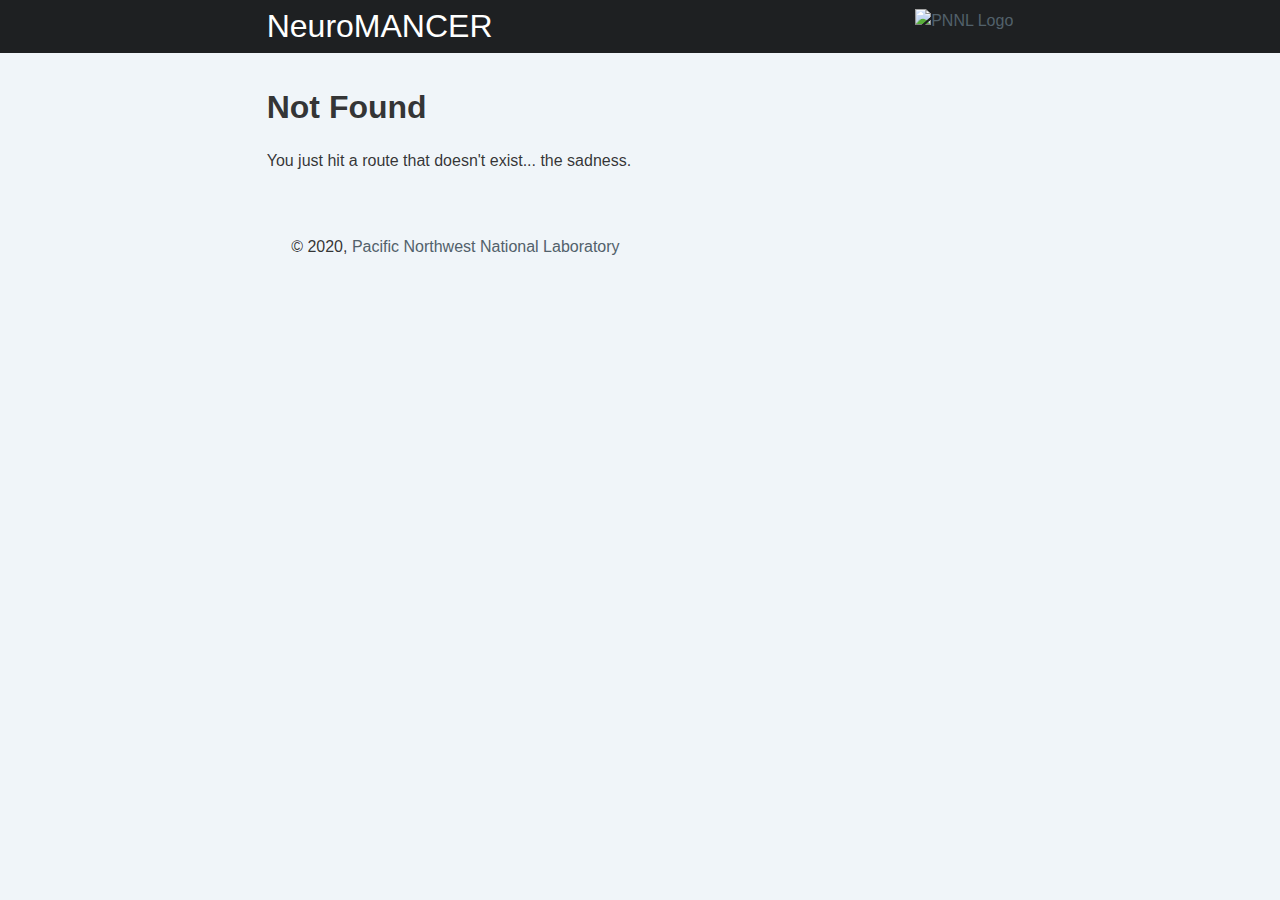
==== commit 73f70963: "Updates" ====
--- a/404/index.html
+++ b/404/index.html
@@ -1 +1 @@
-<!DOCTYPE html><html lang="en"><head><meta charSet="utf-8"/><meta http-equiv="x-ua-compatible" content="ie=edge"/><meta name="viewport" content="width=device-width, initial-scale=1, shrink-to-fit=no"/><style id="typography.js">html{font-family:sans-serif;-ms-text-size-adjust:100%;-webkit-text-size-adjust:100%}body{margin:0}article,aside,details,figcaption,figure,footer,header,main,menu,nav,section,summary{display:block}audio,canvas,progress,video{display:inline-block}audio:not([controls]){display:none;height:0}progress{vertical-align:baseline}[hidden],template{display:none}a{background-color:transparent;-webkit-text-decoration-skip:objects}a:active,a:hover{outline-width:0}abbr[title]{border-bottom:none;text-decoration:underline;text-decoration:underline dotted}b,strong{font-weight:inherit;font-weight:bolder}dfn{font-style:italic}h1{font-size:2em;margin:.67em 0}mark{background-color:#ff0;color:#000}small{font-size:80%}sub,sup{font-size:75%;line-height:0;position:relative;vertical-align:baseline}sub{bottom:-.25em}sup{top:-.5em}img{border-style:none}svg:not(:root){overflow:hidden}code,kbd,pre,samp{font-family:monospace,monospace;font-size:1em}figure{margin:1em 40px}hr{box-sizing:content-box;height:0;overflow:visible}button,input,optgroup,select,textarea{font:inherit;margin:0}optgroup{font-weight:700}button,input{overflow:visible}button,select{text-transform:none}[type=reset],[type=submit],button,html [type=button]{-webkit-appearance:button}[type=button]::-moz-focus-inner,[type=reset]::-moz-focus-inner,[type=submit]::-moz-focus-inner,button::-moz-focus-inner{border-style:none;padding:0}[type=button]:-moz-focusring,[type=reset]:-moz-focusring,[type=submit]:-moz-focusring,button:-moz-focusring{outline:1px dotted ButtonText}fieldset{border:1px solid silver;margin:0 2px;padding:.35em .625em .75em}legend{box-sizing:border-box;color:inherit;display:table;max-width:100%;padding:0;white-space:normal}textarea{overflow:auto}[type=checkbox],[type=radio]{box-sizing:border-box;padding:0}[type=number]::-webkit-inner-spin-button,[type=number]::-webkit-outer-spin-button{height:auto}[type=search]{-webkit-appearance:textfield;outline-offset:-2px}[type=search]::-webkit-search-cancel-button,[type=search]::-webkit-search-decoration{-webkit-appearance:none}::-webkit-input-placeholder{color:inherit;opacity:.54}::-webkit-file-upload-button{-webkit-appearance:button;font:inherit}html{font:100%/1.53 'Open Sans',sans-serif;box-sizing:border-box;overflow-y:scroll;background-color:#f0f5f9;}*{box-sizing:inherit;}*:before{box-sizing:inherit;}*:after{box-sizing:inherit;}body{color:hsla(0,0%,0%,0.8);font-family:'Open Sans',sans-serif;font-weight:normal;word-wrap:break-word;font-kerning:normal;-moz-font-feature-settings:"kern", "liga", "clig", "calt";-ms-font-feature-settings:"kern", "liga", "clig", "calt";-webkit-font-feature-settings:"kern", "liga", "clig", "calt";font-feature-settings:"kern", "liga", "clig", "calt";}img{max-width:100%;margin-left:0;margin-right:0;margin-top:0;padding-bottom:0;padding-left:0;padding-right:0;padding-top:0;margin-bottom:1.53rem;}h1{margin-left:0;margin-right:0;margin-top:0;padding-bottom:0;padding-left:0;padding-right:0;padding-top:0;margin-bottom:1.53rem;color:inherit;font-family:'Open Sans',sans-serif;font-weight:bold;text-rendering:optimizeLegibility;font-size:2rem;line-height:1.1;}h2{margin-left:0;margin-right:0;margin-top:0;padding-bottom:0;padding-left:0;padding-right:0;padding-top:0;margin-bottom:1.53rem;color:inherit;font-family:'Open Sans',sans-serif;font-weight:bold;text-rendering:optimizeLegibility;font-size:1.51572rem;line-height:1.1;}h3{margin-left:0;margin-right:0;margin-top:0;padding-bottom:0;padding-left:0;padding-right:0;padding-top:0;margin-bottom:1.53rem;color:inherit;font-family:'Open Sans',sans-serif;font-weight:bold;text-rendering:optimizeLegibility;font-size:1.31951rem;line-height:1.1;}h4{margin-left:0;margin-right:0;margin-top:0;padding-bottom:0;padding-left:0;padding-right:0;padding-top:0;margin-bottom:1.53rem;color:inherit;font-family:'Open Sans',sans-serif;font-weight:bold;text-rendering:optimizeLegibility;font-size:1rem;line-height:1.1;}h5{margin-left:0;margin-right:0;margin-top:0;padding-bottom:0;padding-left:0;padding-right:0;padding-top:0;margin-bottom:1.53rem;color:inherit;font-family:'Open Sans',sans-serif;font-weight:bold;text-rendering:optimizeLegibility;font-size:0.87055rem;line-height:1.1;}h6{margin-left:0;margin-right:0;margin-top:0;padding-bottom:0;padding-left:0;padding-right:0;padding-top:0;margin-bottom:1.53rem;color:inherit;font-family:'Open Sans',sans-serif;font-weight:bold;text-rendering:optimizeLegibility;font-size:0.81225rem;line-height:1.1;}hgroup{margin-left:0;margin-right:0;margin-top:0;padding-bottom:0;padding-left:0;padding-right:0;padding-top:0;margin-bottom:1.53rem;}ul{margin-left:1.53rem;margin-right:0;margin-top:0;padding-bottom:0;padding-left:0;padding-right:0;padding-top:0;margin-bottom:1.53rem;list-style-position:outside;list-style-image:none;}ol{margin-left:1.53rem;margin-right:0;margin-top:0;padding-bottom:0;padding-left:0;padding-right:0;padding-top:0;margin-bottom:1.53rem;list-style-position:outside;list-style-image:none;}dl{margin-left:0;margin-right:0;margin-top:0;padding-bottom:0;padding-left:0;padding-right:0;padding-top:0;margin-bottom:1.53rem;}dd{margin-left:0;margin-right:0;margin-top:0;padding-bottom:0;padding-left:0;padding-right:0;padding-top:0;margin-bottom:1.53rem;}p{margin-left:0;margin-right:0;margin-top:0;padding-bottom:0;padding-left:0;padding-right:0;padding-top:0;margin-bottom:1.53rem;}figure{margin-left:0;margin-right:0;margin-top:0;padding-bottom:0;padding-left:0;padding-right:0;padding-top:0;margin-bottom:1.53rem;}pre{margin-left:0;margin-right:0;margin-top:0;padding-bottom:0;padding-left:0;padding-right:0;padding-top:0;margin-bottom:1.53rem;font-size:0.85rem;line-height:1.53rem;}table{margin-left:0;margin-right:0;margin-top:0;padding-bottom:0;padding-left:0;padding-right:0;padding-top:0;margin-bottom:1.53rem;font-size:1rem;line-height:1.53rem;border-collapse:collapse;width:100%;}fieldset{margin-left:0;margin-right:0;margin-top:0;padding-bottom:0;padding-left:0;padding-right:0;padding-top:0;margin-bottom:1.53rem;}blockquote{margin-left:1.53rem;margin-right:1.53rem;margin-top:0;padding-bottom:0;padding-left:0;padding-right:0;padding-top:0;margin-bottom:1.53rem;}form{margin-left:0;margin-right:0;margin-top:0;padding-bottom:0;padding-left:0;padding-right:0;padding-top:0;margin-bottom:1.53rem;}noscript{margin-left:0;margin-right:0;margin-top:0;padding-bottom:0;padding-left:0;padding-right:0;padding-top:0;margin-bottom:1.53rem;}iframe{margin-left:0;margin-right:0;margin-top:0;padding-bottom:0;padding-left:0;padding-right:0;padding-top:0;margin-bottom:1.53rem;}hr{margin-left:0;margin-right:0;margin-top:0;padding-bottom:0;padding-left:0;padding-right:0;padding-top:0;margin-bottom:calc(1.53rem - 1px);background:hsla(0,0%,0%,0.2);border:none;height:1px;}address{margin-left:0;margin-right:0;margin-top:0;padding-bottom:0;padding-left:0;padding-right:0;padding-top:0;margin-bottom:1.53rem;}b{font-weight:bold;}strong{font-weight:bold;}dt{font-weight:bold;}th{font-weight:bold;}li{margin-bottom:calc(1.53rem / 2);}ol li{padding-left:0;}ul li{padding-left:0;}li > ol{margin-left:1.53rem;margin-bottom:calc(1.53rem / 2);margin-top:calc(1.53rem / 2);}li > ul{margin-left:1.53rem;margin-bottom:calc(1.53rem / 2);margin-top:calc(1.53rem / 2);}blockquote *:last-child{margin-bottom:0;}li *:last-child{margin-bottom:0;}p *:last-child{margin-bottom:0;}li > p{margin-bottom:calc(1.53rem / 2);}code{font-size:0.85rem;line-height:1.53rem;}kbd{font-size:0.85rem;line-height:1.53rem;}samp{font-size:0.85rem;line-height:1.53rem;}abbr{border-bottom:1px dotted hsla(0,0%,0%,0.5);cursor:help;}acronym{border-bottom:1px dotted hsla(0,0%,0%,0.5);cursor:help;}abbr[title]{border-bottom:1px dotted hsla(0,0%,0%,0.5);cursor:help;text-decoration:none;}thead{text-align:left;}td,th{text-align:left;border-bottom:1px solid hsla(0,0%,0%,0.12);font-feature-settings:"tnum";-moz-font-feature-settings:"tnum";-ms-font-feature-settings:"tnum";-webkit-font-feature-settings:"tnum";padding-left:1.02rem;padding-right:1.02rem;padding-top:0.765rem;padding-bottom:calc(0.765rem - 1px);}th:first-child,td:first-child{padding-left:0;}th:last-child,td:last-child{padding-right:0;}a{color:#52616b;text-decoration:none;}main a:hover{text-decoration:underline;}.header-title{background-color:#1e2022;}.header-title h1{font-family:Montserrat, sans-serif;font-weight:100;}.header-desc{font-weight:300;background-color:#52616b;}.header-item-inner{overflow:hidden;margin:auto;color:white;max-width:48.96rem;padding:0.51rem 1.1475rem;}#article-index article{overflow:hidden;border-bottom:1px #52616b solid;margin-bottom:1.53rem;}.article-cover, #pnnl-logo{float:right;margin-left:1.53rem;}.article-cover img{vertical-align:middle;}article h1{padding-bottom:0.51rem;border-bottom:dashed #555 1px;margin-bottom:1.02rem;}#pnnl-logo img{max-height:4.59rem;vertical-align:middle;margin-bottom:0;}figcaption{text-align:center;margin-top:0.3825rem;margin-bottom:1.53rem;font-size:16px;}table p, table tt{font-size:inherit;margin-bottom:0;margin-block-start:0;margin-block-end:0;}</style><style data-href="/styles.545c6b15c8a4cc7c72bc.css" id="gatsby-global-css">@font-face{font-family:Montserrat;font-style:normal;font-display:swap;font-weight:100;src:local("Montserrat Thin "),local("Montserrat-Thin"),url(/static/montserrat-latin-100-191cc9f50f3b76b9617cb383f19acb7d.woff2) format("woff2"),url(/static/montserrat-latin-100-370318464551d5f25b0f0a78f374faac.woff) format("woff")}@font-face{font-family:Montserrat;font-style:italic;font-display:swap;font-weight:100;src:local("Montserrat Thin italic"),local("Montserrat-Thinitalic"),url(/static/montserrat-latin-100italic-bdeaeb79db315697bd173a55b097dc18.woff2) format("woff2"),url(/static/montserrat-latin-100italic-ecf7d49386e8f265878e735db34a7c4b.woff) format("woff")}@font-face{font-family:Montserrat;font-style:normal;font-display:swap;font-weight:200;src:local("Montserrat Extra Light "),local("Montserrat-Extra Light"),url(/static/montserrat-latin-200-85d5ef9db7f2dc6979172a4a3b2c57cb.woff2) format("woff2"),url(/static/montserrat-latin-200-1fc98e126a3d152549240e6244d7e669.woff) format("woff")}@font-face{font-family:Montserrat;font-style:italic;font-display:swap;font-weight:200;src:local("Montserrat Extra Light italic"),local("Montserrat-Extra Lightitalic"),url(/static/montserrat-latin-200italic-49095760a498d024fe1a85a078850df9.woff2) format("woff2"),url(/static/montserrat-latin-200italic-fe46cf8b9462c820457d3bf537e4057f.woff) format("woff")}@font-face{font-family:Montserrat;font-style:normal;font-display:swap;font-weight:300;src:local("Montserrat Light "),local("Montserrat-Light"),url(/static/montserrat-latin-300-7c3daf12b706645b5d3710f863a4da04.woff2) format("woff2"),url(/static/montserrat-latin-300-8dc95fab9cf98d02ca8d76e97d3dff60.woff) format("woff")}@font-face{font-family:Montserrat;font-style:italic;font-display:swap;font-weight:300;src:local("Montserrat Light italic"),local("Montserrat-Lightitalic"),url(/static/montserrat-latin-300italic-f20b178ca2024a5eac8e42e6649db86c.woff2) format("woff2"),url(/static/montserrat-latin-300italic-3fe16939288856e8e828fa2661bf2354.woff) format("woff")}@font-face{font-family:Montserrat;font-style:normal;font-display:swap;font-weight:400;src:local("Montserrat Regular "),local("Montserrat-Regular"),url(/static/montserrat-latin-400-bc3aa95dca08f5fee5291e34959c27bc.woff2) format("woff2"),url(/static/montserrat-latin-400-8102c4838f9e3d08dad644290a9cb701.woff) format("woff")}@font-face{font-family:Montserrat;font-style:italic;font-display:swap;font-weight:400;src:local("Montserrat Regular italic"),local("Montserrat-Regularitalic"),url(/static/montserrat-latin-400italic-5cad650422a7184467af5a4d17b264c4.woff2) format("woff2"),url(/static/montserrat-latin-400italic-d191f22af3bb50902b99ac577f81a322.woff) format("woff")}@font-face{font-family:Montserrat;font-style:normal;font-display:swap;font-weight:500;src:local("Montserrat Medium "),local("Montserrat-Medium"),url(/static/montserrat-latin-500-92d16e458625f4d2c8940f6bdca0ff09.woff2) format("woff2"),url(/static/montserrat-latin-500-8b763220218ffc11c57c84ddb80e7b26.woff) format("woff")}@font-face{font-family:Montserrat;font-style:italic;font-display:swap;font-weight:500;src:local("Montserrat Medium italic"),local("Montserrat-Mediumitalic"),url(/static/montserrat-latin-500italic-47bfcca6b69d6a9acca7a8bff17193e2.woff2) format("woff2"),url(/static/montserrat-latin-500italic-72c01f753c3940c0b9cb6bf2389caddf.woff) format("woff")}@font-face{font-family:Montserrat;font-style:normal;font-display:swap;font-weight:600;src:local("Montserrat SemiBold "),local("Montserrat-SemiBold"),url(/static/montserrat-latin-600-6fb1b5623e528e27c18658fecf5ee0ee.woff2) format("woff2"),url(/static/montserrat-latin-600-7c839d15a6f54e7025ba8c0c4b333e8f.woff) format("woff")}@font-face{font-family:Montserrat;font-style:italic;font-display:swap;font-weight:600;src:local("Montserrat SemiBold italic"),local("Montserrat-SemiBolditalic"),url(/static/montserrat-latin-600italic-60789af1c9338ed1a9546722ec54b4f7.woff2) format("woff2"),url(/static/montserrat-latin-600italic-f3d4de8d0afb19e777c79032ce828e3d.woff) format("woff")}@font-face{font-family:Montserrat;font-style:normal;font-display:swap;font-weight:700;src:local("Montserrat Bold "),local("Montserrat-Bold"),url(/static/montserrat-latin-700-39d93cf678c740f9f6b2b1cfde34bee3.woff2) format("woff2"),url(/static/montserrat-latin-700-80f10bd382f0df1cd650fec59f3c9394.woff) format("woff")}@font-face{font-family:Montserrat;font-style:italic;font-display:swap;font-weight:700;src:local("Montserrat Bold italic"),local("Montserrat-Bolditalic"),url(/static/montserrat-latin-700italic-ba136d97b14e82284dd595e257f11c47.woff2) format("woff2"),url(/static/montserrat-latin-700italic-8c98142b425630821139c24bd1698700.woff) format("woff")}@font-face{font-family:Montserrat;font-style:normal;font-display:swap;font-weight:800;src:local("Montserrat ExtraBold "),local("Montserrat-ExtraBold"),url(/static/montserrat-latin-800-b7018be9ed6cd94da8b6675b3a468c3b.woff2) format("woff2"),url(/static/montserrat-latin-800-9a9befcf50d64f9d2d19d8b1d1984add.woff) format("woff")}@font-face{font-family:Montserrat;font-style:italic;font-display:swap;font-weight:800;src:local("Montserrat ExtraBold italic"),local("Montserrat-ExtraBolditalic"),url(/static/montserrat-latin-800italic-540ffdd223d1a9ad3d4e678e1a23372e.woff2) format("woff2"),url(/static/montserrat-latin-800italic-897086f99f4e1f45e6b1e9368527d0bc.woff) format("woff")}@font-face{font-family:Montserrat;font-style:normal;font-display:swap;font-weight:900;src:local("Montserrat Black "),local("Montserrat-Black"),url(/static/montserrat-latin-900-58cd789700850375b834e8b6776002eb.woff2) format("woff2"),url(/static/montserrat-latin-900-26d42c9428780e545a540bbb50c84bce.woff) format("woff")}@font-face{font-family:Montserrat;font-style:italic;font-display:swap;font-weight:900;src:local("Montserrat Black italic"),local("Montserrat-Blackitalic"),url(/static/montserrat-latin-900italic-451157bc8861fe54f523b3669a3def71.woff2) format("woff2"),url(/static/montserrat-latin-900italic-a8ec4957e1c24f5793305763ad9845b3.woff) format("woff")}@font-face{font-family:Open Sans;font-style:italic;font-display:swap;font-weight:300;src:url(/static/open-sans-cyrillic-ext-300-italic-a3c37f7f0230c91d11e0bb057055a38a.woff2) format("woff2"),url(/static/open-sans-all-300-italic-5483db56f5536f8f456cec2ecd1f6088.woff) format("woff");unicode-range:U+0460-052f,U+1c80-1c88,U+20b4,U+2de0-2dff,U+a640-a69f,U+fe2e-fe2f}@font-face{font-family:Open Sans;font-style:italic;font-display:swap;font-weight:300;src:url([data-uri]) format("woff2"),url(/static/open-sans-all-300-italic-5483db56f5536f8f456cec2ecd1f6088.woff) format("woff");unicode-range:U+0400-045f,U+0490-0491,U+04b0-04b1,U+2116}@font-face{font-family:Open Sans;font-style:italic;font-display:swap;font-weight:300;src:url([data-uri]) format("woff2"),url(/static/open-sans-all-300-italic-5483db56f5536f8f456cec2ecd1f6088.woff) format("woff");unicode-range:U+1f??}@font-face{font-family:Open Sans;font-style:italic;font-display:swap;font-weight:300;src:url([data-uri]) format("woff2"),url(/static/open-sans-all-300-italic-5483db56f5536f8f456cec2ecd1f6088.woff) format("woff");unicode-range:U+0370-03ff}@font-face{font-family:Open Sans;font-style:italic;font-display:swap;font-weight:300;src:url([data-uri]) format("woff2"),url(/static/open-sans-all-300-italic-5483db56f5536f8f456cec2ecd1f6088.woff) format("woff");unicode-range:U+0102-0103,U+0110-0111,U+0128-0129,U+0168-0169,U+01a0-01a1,U+01af-01b0,U+1ea0-1ef9,U+20ab}@font-face{font-family:Open Sans;font-style:italic;font-display:swap;font-weight:300;src:url(/static/open-sans-latin-ext-300-italic-8dacbbf1fc00c005ca0704c73c451aa9.woff2) format("woff2"),url(/static/open-sans-all-300-italic-5483db56f5536f8f456cec2ecd1f6088.woff) format("woff");unicode-range:U+0100-024f,U+0259,U+1e??,U+2020,U+20a0-20ab,U+20ad-20cf,U+2113,U+2c60-2c7f,U+a720-a7ff}@font-face{font-family:Open Sans;font-style:italic;font-display:swap;font-weight:300;src:url(/static/open-sans-latin-300-italic-6725c3fb1f3abd7ebdcb2d244758f706.woff2) format("woff2"),url(/static/open-sans-all-300-italic-5483db56f5536f8f456cec2ecd1f6088.woff) format("woff");unicode-range:U+00??,U+0131,U+0152-0153,U+02bb-02bc,U+02c6,U+02da,U+02dc,U+2000-206f,U+2074,U+20ac,U+2122,U+2191,U+2193,U+2212,U+2215,U+feff,U+fffd}@font-face{font-family:Open Sans;font-style:normal;font-display:swap;font-weight:300;src:url(/static/open-sans-cyrillic-ext-300-normal-691dc7b2601e27ecbaca21c32cc19fea.woff2) format("woff2"),url(/static/open-sans-all-300-normal-e079a1adc52f1cf4c23d1902f422c573.woff) format("woff");unicode-range:U+0460-052f,U+1c80-1c88,U+20b4,U+2de0-2dff,U+a640-a69f,U+fe2e-fe2f}@font-face{font-family:Open Sans;font-style:normal;font-display:swap;font-weight:300;src:url([data-uri]) format("woff2"),url(/static/open-sans-all-300-normal-e079a1adc52f1cf4c23d1902f422c573.woff) format("woff");unicode-range:U+0400-045f,U+0490-0491,U+04b0-04b1,U+2116}@font-face{font-family:Open Sans;font-style:normal;font-display:swap;font-weight:300;src:url([data-uri]) format("woff2"),url(/static/open-sans-all-300-normal-e079a1adc52f1cf4c23d1902f422c573.woff) format("woff");unicode-range:U+1f??}@font-face{font-family:Open Sans;font-style:normal;font-display:swap;font-weight:300;src:url([data-uri]) format("woff2"),url(/static/open-sans-all-300-normal-e079a1adc52f1cf4c23d1902f422c573.woff) format("woff");unicode-range:U+0370-03ff}@font-face{font-family:Open Sans;font-style:normal;font-display:swap;font-weight:300;src:url([data-uri]) format("woff2"),url(/static/open-sans-all-300-normal-e079a1adc52f1cf4c23d1902f422c573.woff) format("woff");unicode-range:U+0102-0103,U+0110-0111,U+0128-0129,U+0168-0169,U+01a0-01a1,U+01af-01b0,U+1ea0-1ef9,U+20ab}@font-face{font-family:Open Sans;font-style:normal;font-display:swap;font-weight:300;src:url(/static/open-sans-latin-ext-300-normal-755f17d6713f02f0476ed1b83f52785d.woff2) format("woff2"),url(/static/open-sans-all-300-normal-e079a1adc52f1cf4c23d1902f422c573.woff) format("woff");unicode-range:U+0100-024f,U+0259,U+1e??,U+2020,U+20a0-20ab,U+20ad-20cf,U+2113,U+2c60-2c7f,U+a720-a7ff}@font-face{font-family:Open Sans;font-style:normal;font-display:swap;font-weight:300;src:url(/static/open-sans-latin-300-normal-24f7b0944e9e03a905f9d7701573b2cd.woff2) format("woff2"),url(/static/open-sans-all-300-normal-e079a1adc52f1cf4c23d1902f422c573.woff) format("woff");unicode-range:U+00??,U+0131,U+0152-0153,U+02bb-02bc,U+02c6,U+02da,U+02dc,U+2000-206f,U+2074,U+20ac,U+2122,U+2191,U+2193,U+2212,U+2215,U+feff,U+fffd}@font-face{font-family:Open Sans;font-style:italic;font-display:swap;font-weight:700;src:url(/static/open-sans-cyrillic-ext-700-italic-4057f7b77cfc31ac33a57520e7d4abd0.woff2) format("woff2"),url(/static/open-sans-all-700-italic-ac4cda64bbce08ab7db496a795159879.woff) format("woff");unicode-range:U+0460-052f,U+1c80-1c88,U+20b4,U+2de0-2dff,U+a640-a69f,U+fe2e-fe2f}@font-face{font-family:Open Sans;font-style:italic;font-display:swap;font-weight:700;src:url([data-uri]) format("woff2"),url(/static/open-sans-all-700-italic-ac4cda64bbce08ab7db496a795159879.woff) format("woff");unicode-range:U+0400-045f,U+0490-0491,U+04b0-04b1,U+2116}@font-face{font-family:Open Sans;font-style:italic;font-display:swap;font-weight:700;src:url([data-uri]) format("woff2"),url(/static/open-sans-all-700-italic-ac4cda64bbce08ab7db496a795159879.woff) format("woff");unicode-range:U+1f??}@font-face{font-family:Open Sans;font-style:italic;font-display:swap;font-weight:700;src:url([data-uri]) format("woff2"),url(/static/open-sans-all-700-italic-ac4cda64bbce08ab7db496a795159879.woff) format("woff");unicode-range:U+0370-03ff}@font-face{font-family:Open Sans;font-style:italic;font-display:swap;font-weight:700;src:url([data-uri]) format("woff2"),url(/static/open-sans-all-700-italic-ac4cda64bbce08ab7db496a795159879.woff) format("woff");unicode-range:U+0102-0103,U+0110-0111,U+0128-0129,U+0168-0169,U+01a0-01a1,U+01af-01b0,U+1ea0-1ef9,U+20ab}@font-face{font-family:Open Sans;font-style:italic;font-display:swap;font-weight:700;src:url(/static/open-sans-latin-ext-700-italic-9c5d7085ce43a3eb09dd44b0ef6835ee.woff2) format("woff2"),url(/static/open-sans-all-700-italic-ac4cda64bbce08ab7db496a795159879.woff) format("woff");unicode-range:U+0100-024f,U+0259,U+1e??,U+2020,U+20a0-20ab,U+20ad-20cf,U+2113,U+2c60-2c7f,U+a720-a7ff}@font-face{font-family:Open Sans;font-style:italic;font-display:swap;font-weight:700;src:url(/static/open-sans-latin-700-italic-a49393f2171a2f4d6927ce6c14f73dbc.woff2) format("woff2"),url(/static/open-sans-all-700-italic-ac4cda64bbce08ab7db496a795159879.woff) format("woff");unicode-range:U+00??,U+0131,U+0152-0153,U+02bb-02bc,U+02c6,U+02da,U+02dc,U+2000-206f,U+2074,U+20ac,U+2122,U+2191,U+2193,U+2212,U+2215,U+feff,U+fffd}@font-face{font-family:Open Sans;font-style:normal;font-display:swap;font-weight:700;src:url(/static/open-sans-cyrillic-ext-700-normal-f61100cb52724f2edc053b2951ed04b1.woff2) format("woff2"),url(/static/open-sans-all-700-normal-213e8c892aa1af1d690179b37b53e35a.woff) format("woff");unicode-range:U+0460-052f,U+1c80-1c88,U+20b4,U+2de0-2dff,U+a640-a69f,U+fe2e-fe2f}@font-face{font-family:Open Sans;font-style:normal;font-display:swap;font-weight:700;src:url([data-uri]) format("woff2"),url(/static/open-sans-all-700-normal-213e8c892aa1af1d690179b37b53e35a.woff) format("woff");unicode-range:U+0400-045f,U+0490-0491,U+04b0-04b1,U+2116}@font-face{font-family:Open Sans;font-style:normal;font-display:swap;font-weight:700;src:url([data-uri]) format("woff2"),url(/static/open-sans-all-700-normal-213e8c892aa1af1d690179b37b53e35a.woff) format("woff");unicode-range:U+1f??}@font-face{font-family:Open Sans;font-style:normal;font-display:swap;font-weight:700;src:url([data-uri]) format("woff2"),url(/static/open-sans-all-700-normal-213e8c892aa1af1d690179b37b53e35a.woff) format("woff");unicode-range:U+0370-03ff}@font-face{font-family:Open Sans;font-style:normal;font-display:swap;font-weight:700;src:url([data-uri]) format("woff2"),url(/static/open-sans-all-700-normal-213e8c892aa1af1d690179b37b53e35a.woff) format("woff");unicode-range:U+0102-0103,U+0110-0111,U+0128-0129,U+0168-0169,U+01a0-01a1,U+01af-01b0,U+1ea0-1ef9,U+20ab}@font-face{font-family:Open Sans;font-style:normal;font-display:swap;font-weight:700;src:url(/static/open-sans-latin-ext-700-normal-63f785f075cfde69c82083dfed7415b2.woff2) format("woff2"),url(/static/open-sans-all-700-normal-213e8c892aa1af1d690179b37b53e35a.woff) format("woff");unicode-range:U+0100-024f,U+0259,U+1e??,U+2020,U+20a0-20ab,U+20ad-20cf,U+2113,U+2c60-2c7f,U+a720-a7ff}@font-face{font-family:Open Sans;font-style:normal;font-display:swap;font-weight:700;src:url(/static/open-sans-latin-700-normal-0edb76284a7a0f8db4665b560ee2b48f.woff2) format("woff2"),url(/static/open-sans-all-700-normal-213e8c892aa1af1d690179b37b53e35a.woff) format("woff");unicode-range:U+00??,U+0131,U+0152-0153,U+02bb-02bc,U+02c6,U+02da,U+02dc,U+2000-206f,U+2074,U+20ac,U+2122,U+2191,U+2193,U+2212,U+2215,U+feff,U+fffd}@font-face{font-family:Open Sans;font-style:italic;font-display:swap;font-weight:400;src:url(/static/open-sans-cyrillic-ext-400-italic-bcadc1439d1a43d7aad93fbcb149b67b.woff2) format("woff2"),url(/static/open-sans-all-400-italic-391454f0890b0e45ba599308488a341a.woff) format("woff");unicode-range:U+0460-052f,U+1c80-1c88,U+20b4,U+2de0-2dff,U+a640-a69f,U+fe2e-fe2f}@font-face{font-family:Open Sans;font-style:italic;font-display:swap;font-weight:400;src:url([data-uri]) format("woff2"),url(/static/open-sans-all-400-italic-391454f0890b0e45ba599308488a341a.woff) format("woff");unicode-range:U+0400-045f,U+0490-0491,U+04b0-04b1,U+2116}@font-face{font-family:Open Sans;font-style:italic;font-display:swap;font-weight:400;src:url([data-uri]) format("woff2"),url(/static/open-sans-all-400-italic-391454f0890b0e45ba599308488a341a.woff) format("woff");unicode-range:U+1f??}@font-face{font-family:Open Sans;font-style:italic;font-display:swap;font-weight:400;src:url([data-uri]) format("woff2"),url(/static/open-sans-all-400-italic-391454f0890b0e45ba599308488a341a.woff) format("woff");unicode-range:U+0370-03ff}@font-face{font-family:Open Sans;font-style:italic;font-display:swap;font-weight:400;src:url([data-uri]) format("woff2"),url(/static/open-sans-all-400-italic-391454f0890b0e45ba599308488a341a.woff) format("woff");unicode-range:U+0102-0103,U+0110-0111,U+0128-0129,U+0168-0169,U+01a0-01a1,U+01af-01b0,U+1ea0-1ef9,U+20ab}@font-face{font-family:Open Sans;font-style:italic;font-display:swap;font-weight:400;src:url(/static/open-sans-latin-ext-400-italic-6cd1984c417cc23eb39c3384c232fa70.woff2) format("woff2"),url(/static/open-sans-all-400-italic-391454f0890b0e45ba599308488a341a.woff) format("woff");unicode-range:U+0100-024f,U+0259,U+1e??,U+2020,U+20a0-20ab,U+20ad-20cf,U+2113,U+2c60-2c7f,U+a720-a7ff}@font-face{font-family:Open Sans;font-style:italic;font-display:swap;font-weight:400;src:url(/static/open-sans-latin-400-italic-b61a9055d92ac56c15cacf4271d4f072.woff2) format("woff2"),url(/static/open-sans-all-400-italic-391454f0890b0e45ba599308488a341a.woff) format("woff");unicode-range:U+00??,U+0131,U+0152-0153,U+02bb-02bc,U+02c6,U+02da,U+02dc,U+2000-206f,U+2074,U+20ac,U+2122,U+2191,U+2193,U+2212,U+2215,U+feff,U+fffd}@font-face{font-family:Open Sans;font-style:normal;font-display:swap;font-weight:400;src:url(/static/open-sans-cyrillic-ext-400-normal-e755c8eab4133359c241132063a279d0.woff2) format("woff2"),url(/static/open-sans-all-400-normal-e15b8743b41a23082780aee5ee1ee9a9.woff) format("woff");unicode-range:U+0460-052f,U+1c80-1c88,U+20b4,U+2de0-2dff,U+a640-a69f,U+fe2e-fe2f}@font-face{font-family:Open Sans;font-style:normal;font-display:swap;font-weight:400;src:url([data-uri]) format("woff2"),url(/static/open-sans-all-400-normal-e15b8743b41a23082780aee5ee1ee9a9.woff) format("woff");unicode-range:U+0400-045f,U+0490-0491,U+04b0-04b1,U+2116}@font-face{font-family:Open Sans;font-style:normal;font-display:swap;font-weight:400;src:url([data-uri]) format("woff2"),url(/static/open-sans-all-400-normal-e15b8743b41a23082780aee5ee1ee9a9.woff) format("woff");unicode-range:U+1f??}@font-face{font-family:Open Sans;font-style:normal;font-display:swap;font-weight:400;src:url([data-uri]) format("woff2"),url(/static/open-sans-all-400-normal-e15b8743b41a23082780aee5ee1ee9a9.woff) format("woff");unicode-range:U+0370-03ff}@font-face{font-family:Open Sans;font-style:normal;font-display:swap;font-weight:400;src:url([data-uri]) format("woff2"),url(/static/open-sans-all-400-normal-e15b8743b41a23082780aee5ee1ee9a9.woff) format("woff");unicode-range:U+0102-0103,U+0110-0111,U+0128-0129,U+0168-0169,U+01a0-01a1,U+01af-01b0,U+1ea0-1ef9,U+20ab}@font-face{font-family:Open Sans;font-style:normal;font-display:swap;font-weight:400;src:url(/static/open-sans-latin-ext-400-normal-6923b1967484e2b12e1016fb33061791.woff2) format("woff2"),url(/static/open-sans-all-400-normal-e15b8743b41a23082780aee5ee1ee9a9.woff) format("woff");unicode-range:U+0100-024f,U+0259,U+1e??,U+2020,U+20a0-20ab,U+20ad-20cf,U+2113,U+2c60-2c7f,U+a720-a7ff}@font-face{font-family:Open Sans;font-style:normal;font-display:swap;font-weight:400;src:url(/static/open-sans-latin-400-normal-33543c5cc5d88f5695dd08c87d280dfd.woff2) format("woff2"),url(/static/open-sans-all-400-normal-e15b8743b41a23082780aee5ee1ee9a9.woff) format("woff");unicode-range:U+00??,U+0131,U+0152-0153,U+02bb-02bc,U+02c6,U+02da,U+02dc,U+2000-206f,U+2074,U+20ac,U+2122,U+2191,U+2193,U+2212,U+2215,U+feff,U+fffd}@font-face{font-family:KaTeX_AMS;src:url(/static/KaTeX_AMS-Regular-38a68f7d18d292349a6e802a66136eae.woff2) format("woff2"),url(/static/KaTeX_AMS-Regular-7d307e8337b9559e4040c5fb76819789.woff) format("woff"),url(/static/KaTeX_AMS-Regular-2dbe16b4f4662798159f8d62c8d2509d.ttf) format("truetype");font-weight:400;font-style:normal}@font-face{font-family:KaTeX_Caligraphic;src:url([data-uri]) format("woff2"),url([data-uri]) format("woff"),url(/static/KaTeX_Caligraphic-Bold-33d26881e4dd89321525c43b993f136c.ttf) format("truetype");font-weight:700;font-style:normal}@font-face{font-family:KaTeX_Caligraphic;src:url([data-uri]) format("woff2"),url([data-uri]) format("woff"),url(/static/KaTeX_Caligraphic-Regular-5e7940b4ed250e98a512f520e39c867d.ttf) format("truetype");font-weight:400;font-style:normal}@font-face{font-family:KaTeX_Fraktur;src:url(/static/KaTeX_Fraktur-Bold-7a3757c0bfc580d91012d092ec8f06cb.woff2) format("woff2"),url(/static/KaTeX_Fraktur-Bold-4de87d40f0389255d975c69d45a0a7e7.woff) format("woff"),url(/static/KaTeX_Fraktur-Bold-ed330126290a846bf0bb78f61aa6a080.ttf) format("truetype");font-weight:700;font-style:normal}@font-face{font-family:KaTeX_Fraktur;src:url(/static/KaTeX_Fraktur-Regular-450cc4d9319c4a438dd00514efac941b.woff2) format("woff2"),url(/static/KaTeX_Fraktur-Regular-dc4e330b6334767a16619c60d9ebce8c.woff) format("woff"),url(/static/KaTeX_Fraktur-Regular-82d05fe2abb0da9d1077110efada0f6e.ttf) format("truetype");font-weight:400;font-style:normal}@font-face{font-family:KaTeX_Main;src:url(/static/KaTeX_Main-Bold-78b0124fc13059862cfbe4c95ff68583.woff2) format("woff2"),url(/static/KaTeX_Main-Bold-62c69756b3f1ca7b52fea2bea1030cd2.woff) format("woff"),url(/static/KaTeX_Main-Bold-2e1915b1a2f33c8ca9d1534193e934d7.ttf) format("truetype");font-weight:700;font-style:normal}@font-face{font-family:KaTeX_Main;src:url(/static/KaTeX_Main-BoldItalic-c7213ceb79250c2ca46cc34ff3b1aa49.woff2) format("woff2"),url(/static/KaTeX_Main-BoldItalic-a2e3dcd2316f5002ee2b5f35614849a8.woff) format("woff"),url(/static/KaTeX_Main-BoldItalic-0d817b487b7fc993bda7dddba745d497.ttf) format("truetype");font-weight:700;font-style:italic}@font-face{font-family:KaTeX_Main;src:url(/static/KaTeX_Main-Italic-eea32672f64250e9d1dfb68177c20a26.woff2) format("woff2"),url(/static/KaTeX_Main-Italic-081073fd6a7c66073ad231db887de944.woff) format("woff"),url(/static/KaTeX_Main-Italic-767e06e1df6abd16e092684bffa71c38.ttf) format("truetype");font-weight:400;font-style:italic}@font-face{font-family:KaTeX_Main;src:url(/static/KaTeX_Main-Regular-f30e3b213e9a74cf7563b0c3ee878436.woff2) format("woff2"),url(/static/KaTeX_Main-Regular-756fad0d6f3dff1062cfa951751d744c.woff) format("woff"),url(/static/KaTeX_Main-Regular-689bbe6b67f22ffb51b15cc6cfa8facf.ttf) format("truetype");font-weight:400;font-style:normal}@font-face{font-family:KaTeX_Math;src:url(/static/KaTeX_Math-BoldItalic-753ca3dfa44302604bec8e08412ad1c1.woff2) format("woff2"),url(/static/KaTeX_Math-BoldItalic-b3e80ff3816595ffb07082257d30b24f.woff) format("woff"),url(/static/KaTeX_Math-BoldItalic-d9377b53f267ef7669fbcce45a74d4c7.ttf) format("truetype");font-weight:700;font-style:italic}@font-face{font-family:KaTeX_Math;src:url(/static/KaTeX_Math-Italic-2a39f3827133ad0aeb2087d10411cbf2.woff2) format("woff2"),url(/static/KaTeX_Math-Italic-67710bb2357b8ee5c04d169dc440c69d.woff) format("woff"),url(/static/KaTeX_Math-Italic-0343f93ed09558b81aaca43fc4386462.ttf) format("truetype");font-weight:400;font-style:italic}@font-face{font-family:"KaTeX_SansSerif";src:url(/static/KaTeX_SansSerif-Bold-59b3773389adfb2b21238892c08322ca.woff2) format("woff2"),url(/static/KaTeX_SansSerif-Bold-f28c4fa28f596796702fea3716d82052.woff) format("woff"),url(/static/KaTeX_SansSerif-Bold-dfcc59ad994a0513b07ef3309b8b5159.ttf) format("truetype");font-weight:700;font-style:normal}@font-face{font-family:"KaTeX_SansSerif";src:url(/static/KaTeX_SansSerif-Italic-99ad93a4600c7b00b961d70943259032.woff2) format("woff2"),url(/static/KaTeX_SansSerif-Italic-9d0fdf5d7d27b0e3bdc740d90b40ec57.woff) format("woff"),url(/static/KaTeX_SansSerif-Italic-3ab5188c9aadedf425ea63c6b6568df7.ttf) format("truetype");font-weight:400;font-style:italic}@font-face{font-family:"KaTeX_SansSerif";src:url(/static/KaTeX_SansSerif-Regular-badf3598c22478fd9155a49391ecd396.woff2) format("woff2"),url(/static/KaTeX_SansSerif-Regular-6c3bd5b57f7eba215a2d37e2e28077f1.woff) format("woff"),url(/static/KaTeX_SansSerif-Regular-d511ebcef253ab53775576f28315f350.ttf) format("truetype");font-weight:400;font-style:normal}@font-face{font-family:KaTeX_Script;src:url(/static/KaTeX_Script-Regular-af7bc98b2200573686405dc784f53cf2.woff2) format("woff2"),url(/static/KaTeX_Script-Regular-4edf4e0fd49c8a5680dd541c05f16a4c.woff) format("woff"),url(/static/KaTeX_Script-Regular-082640ca4242bb2aade86855e4d7d5f6.ttf) format("truetype");font-weight:400;font-style:normal}@font-face{font-family:KaTeX_Size1;src:url([data-uri]) format("woff2"),url([data-uri]